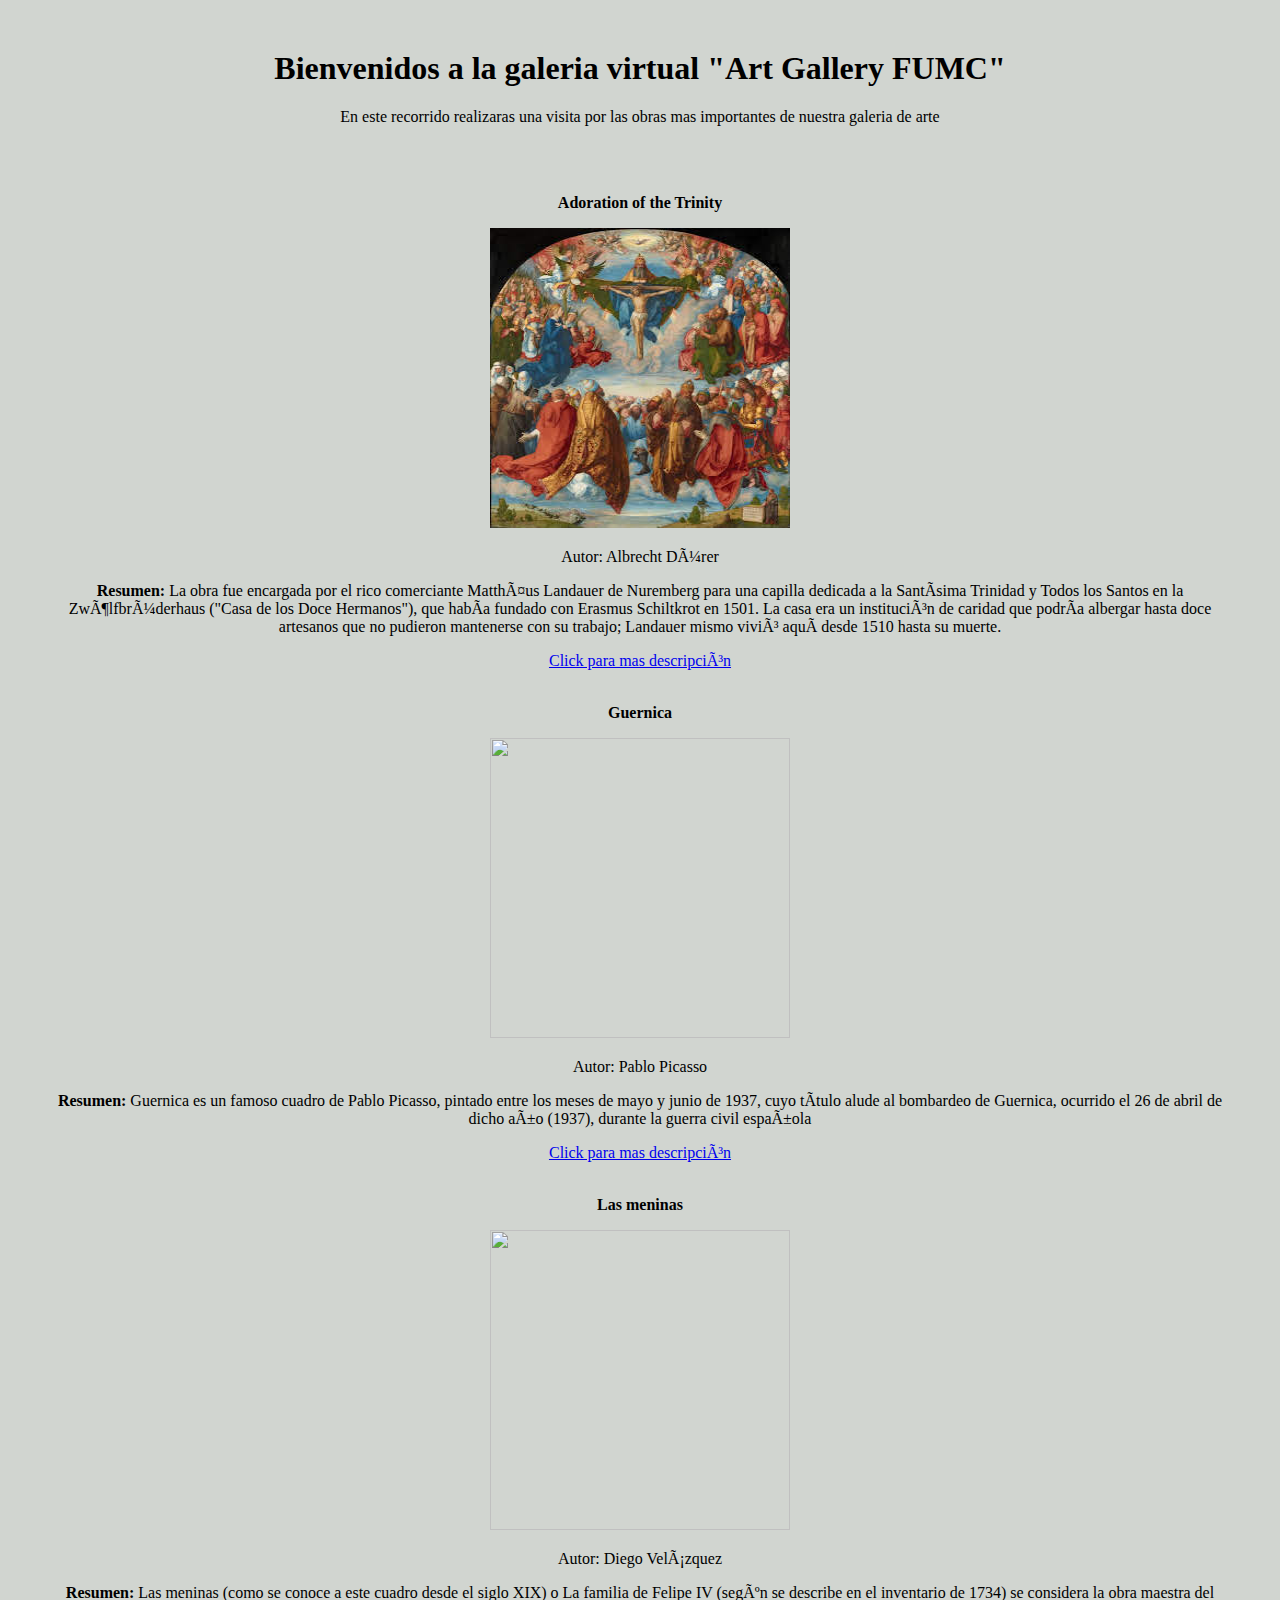
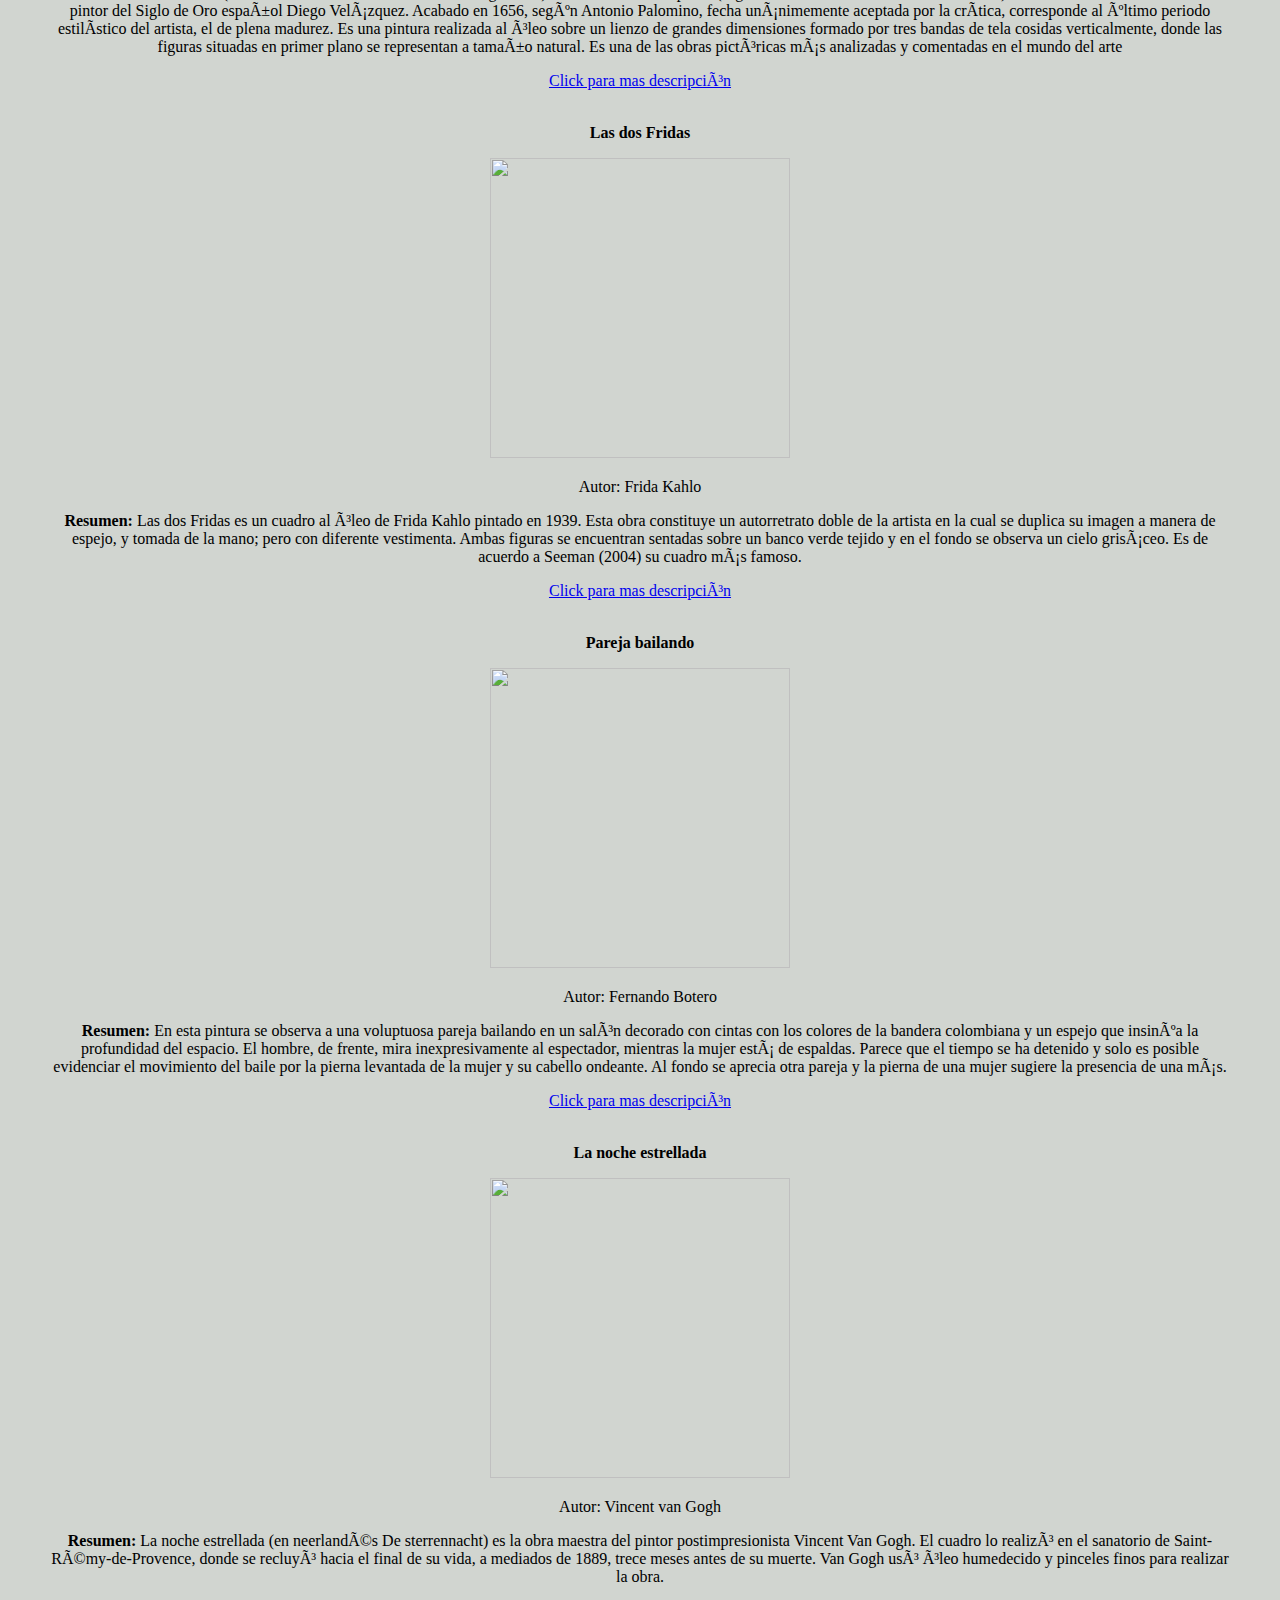
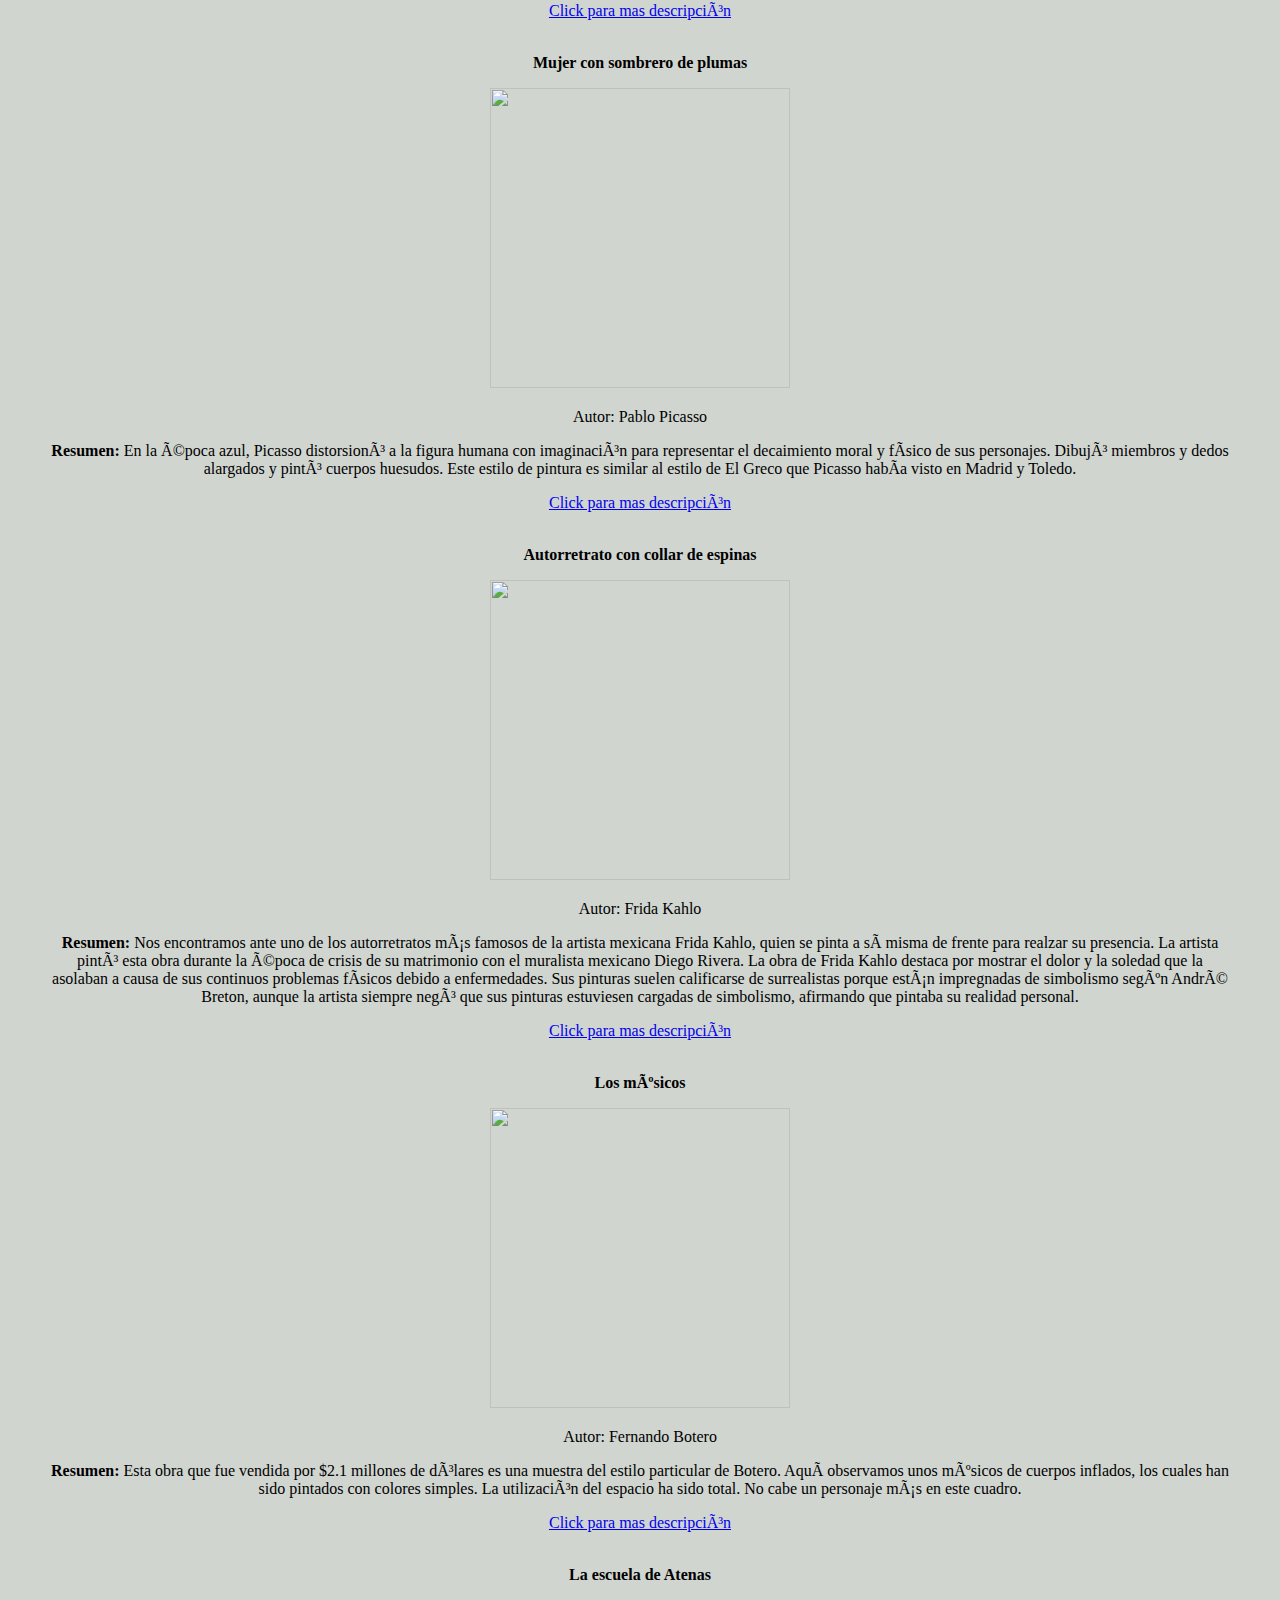
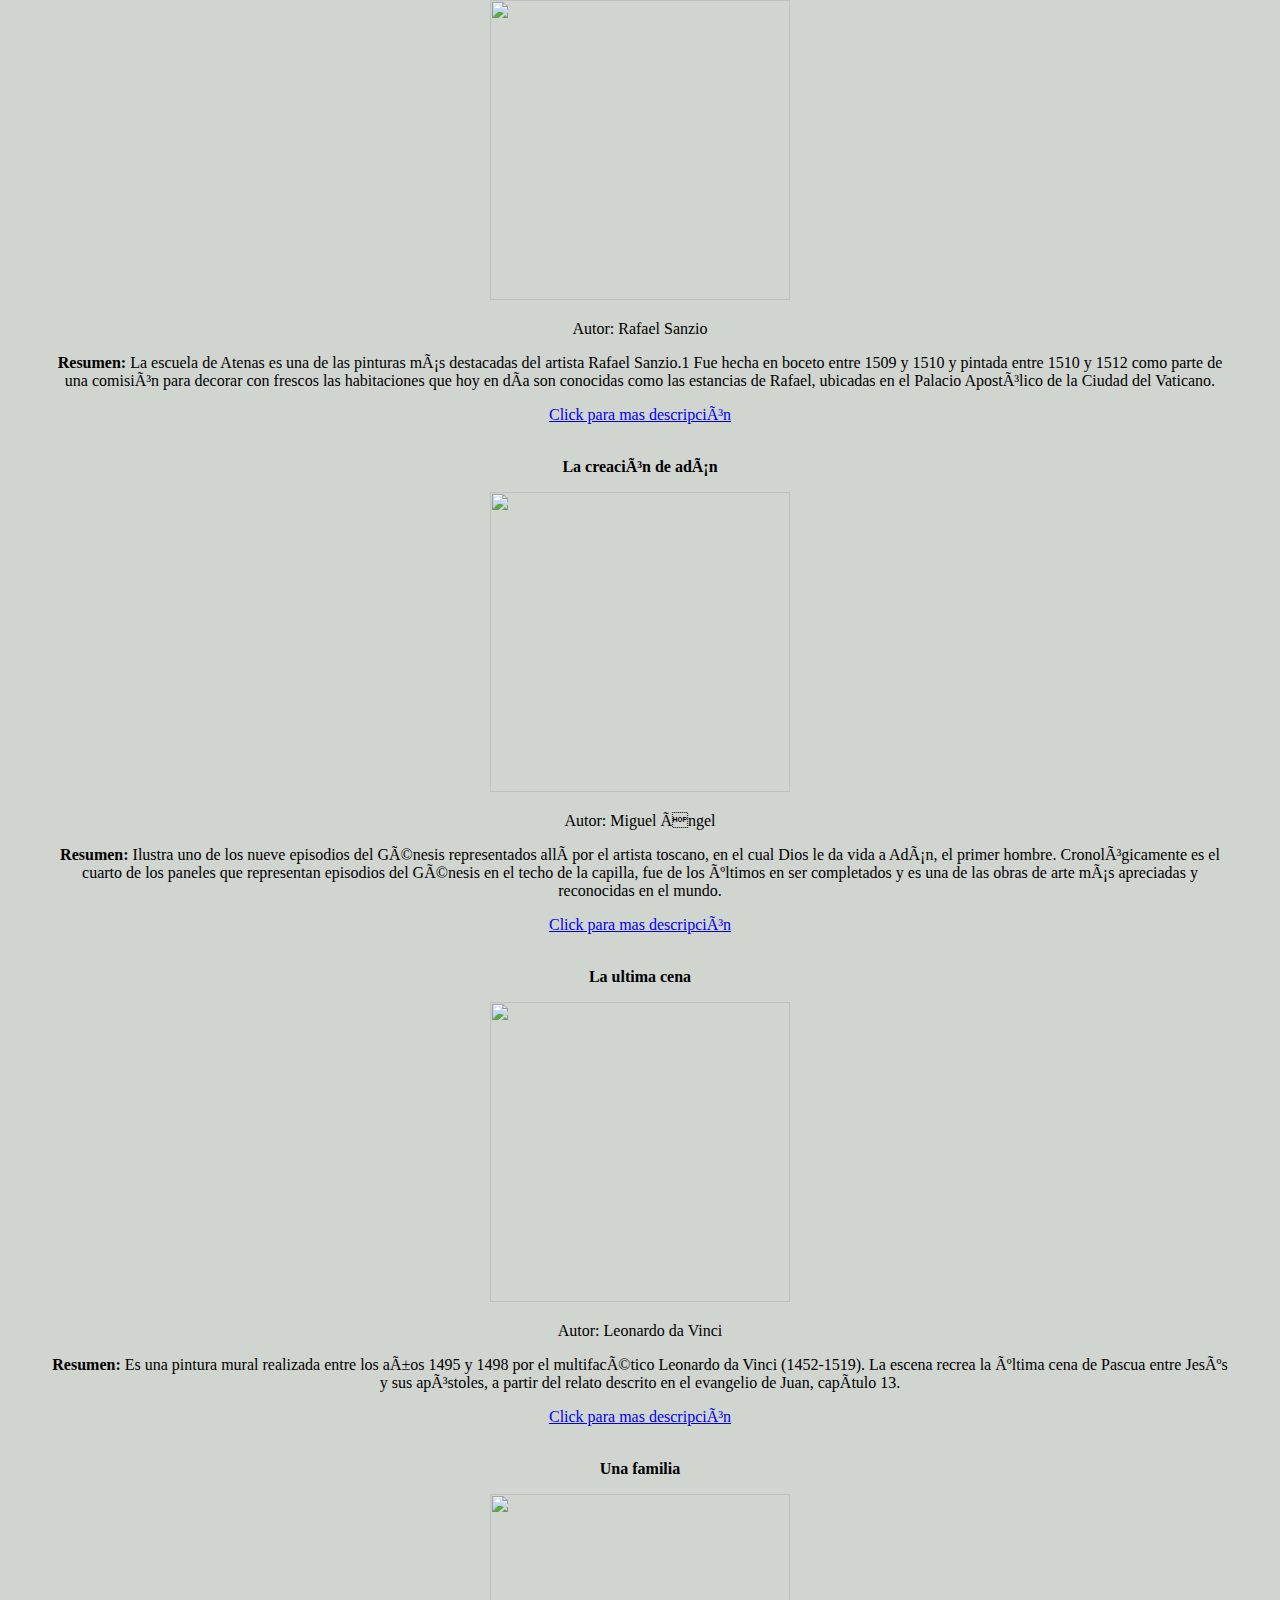
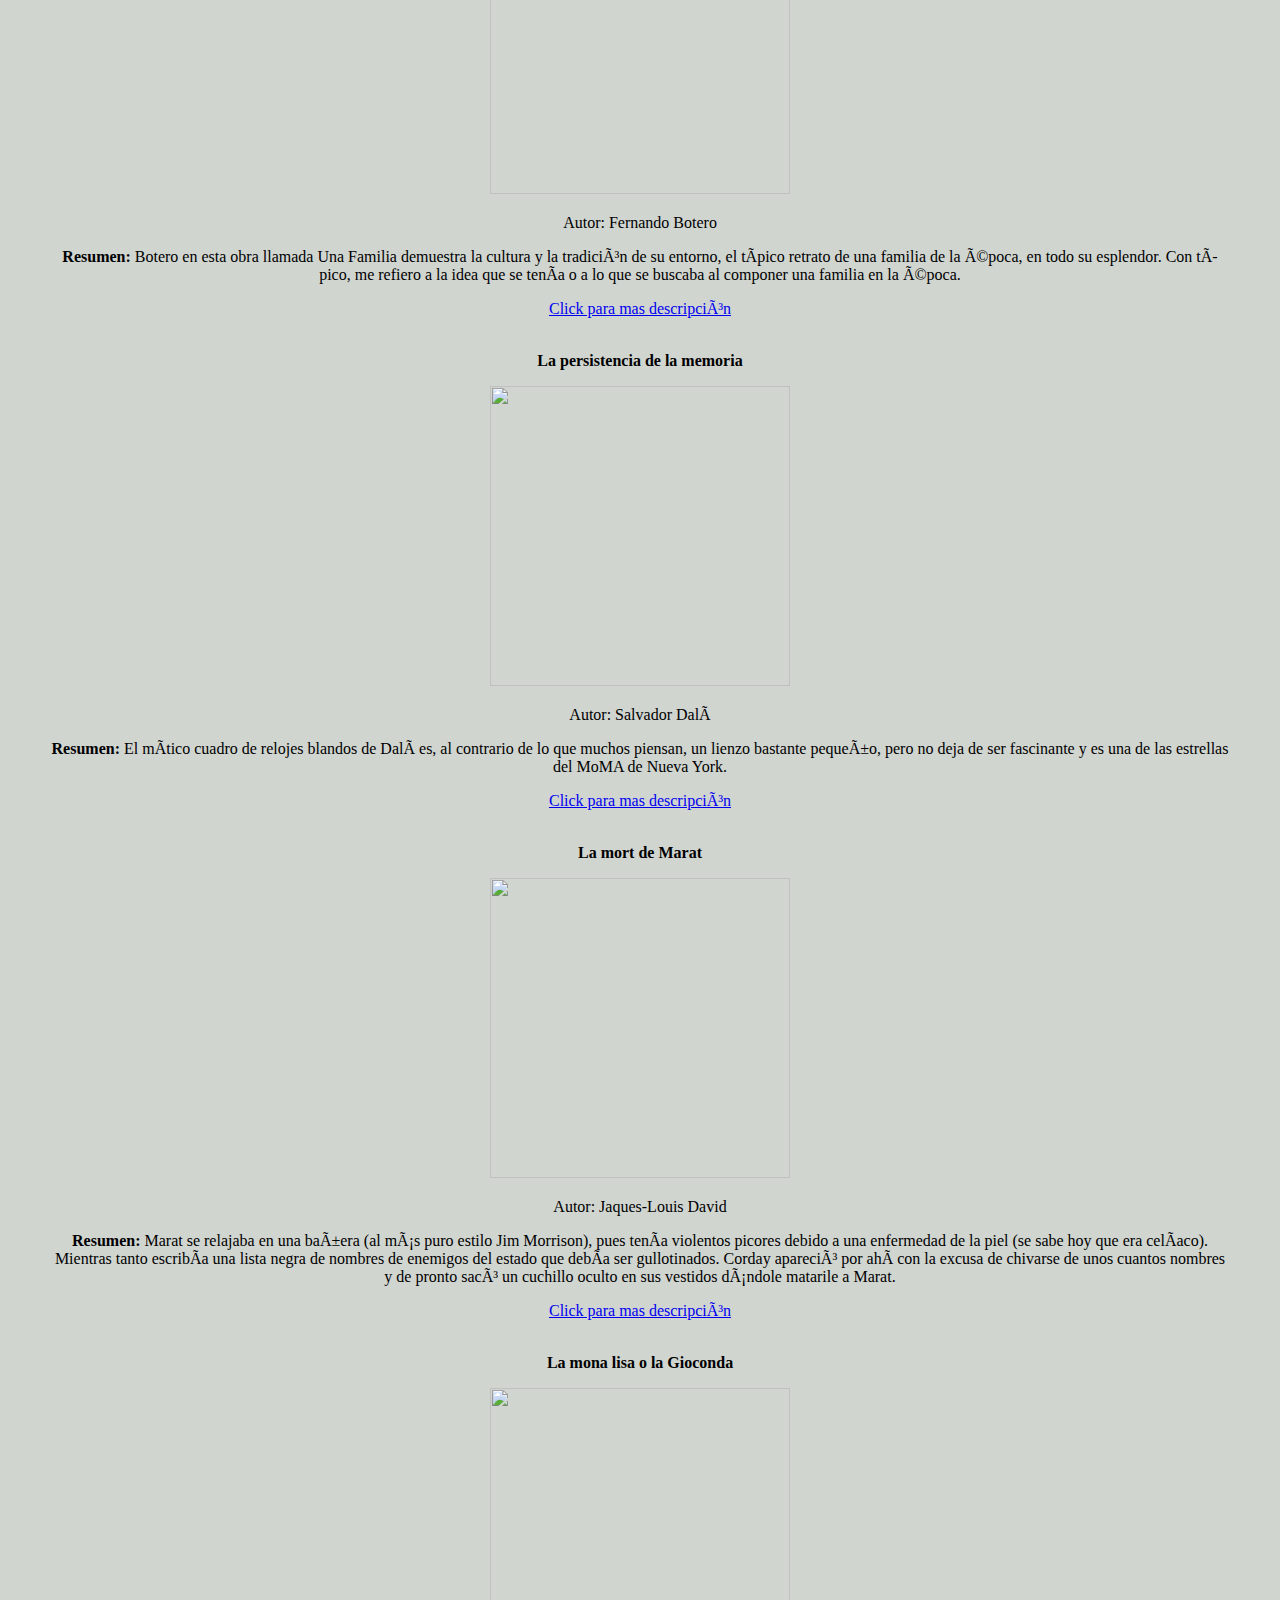
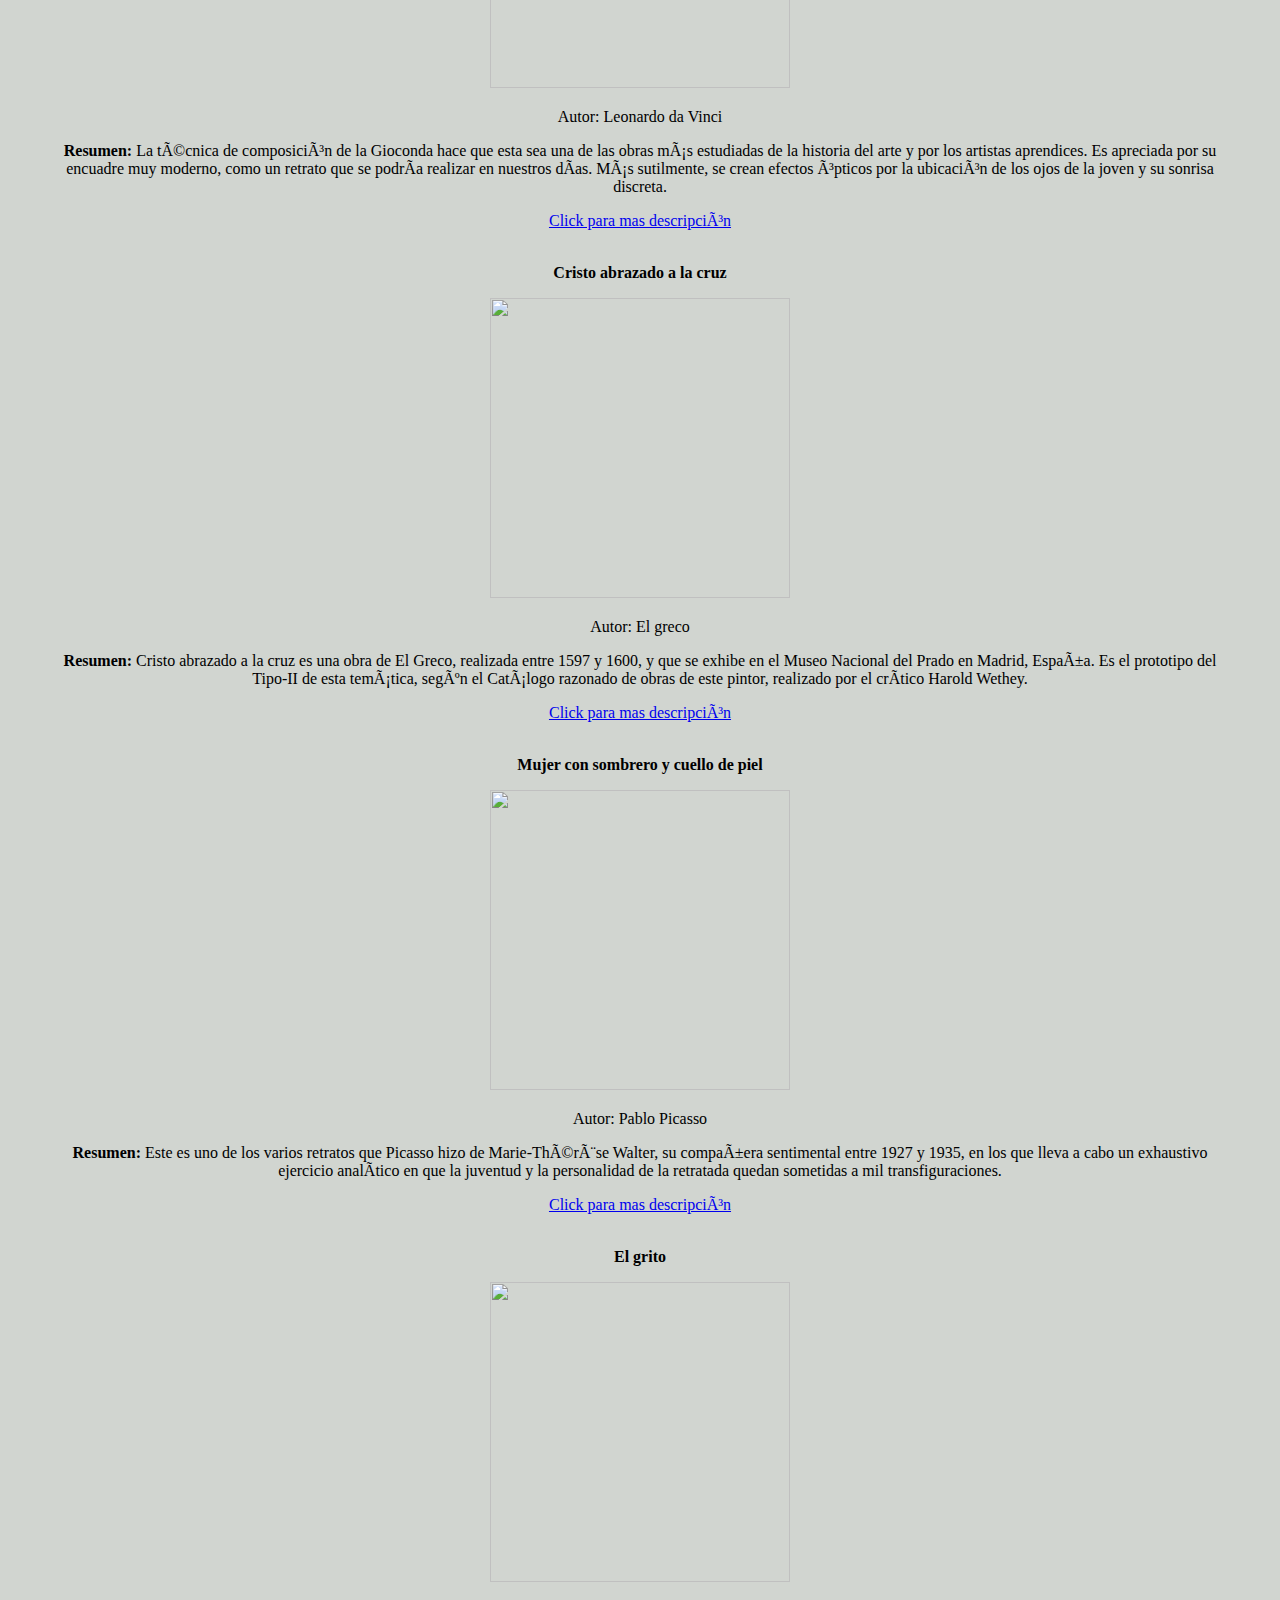
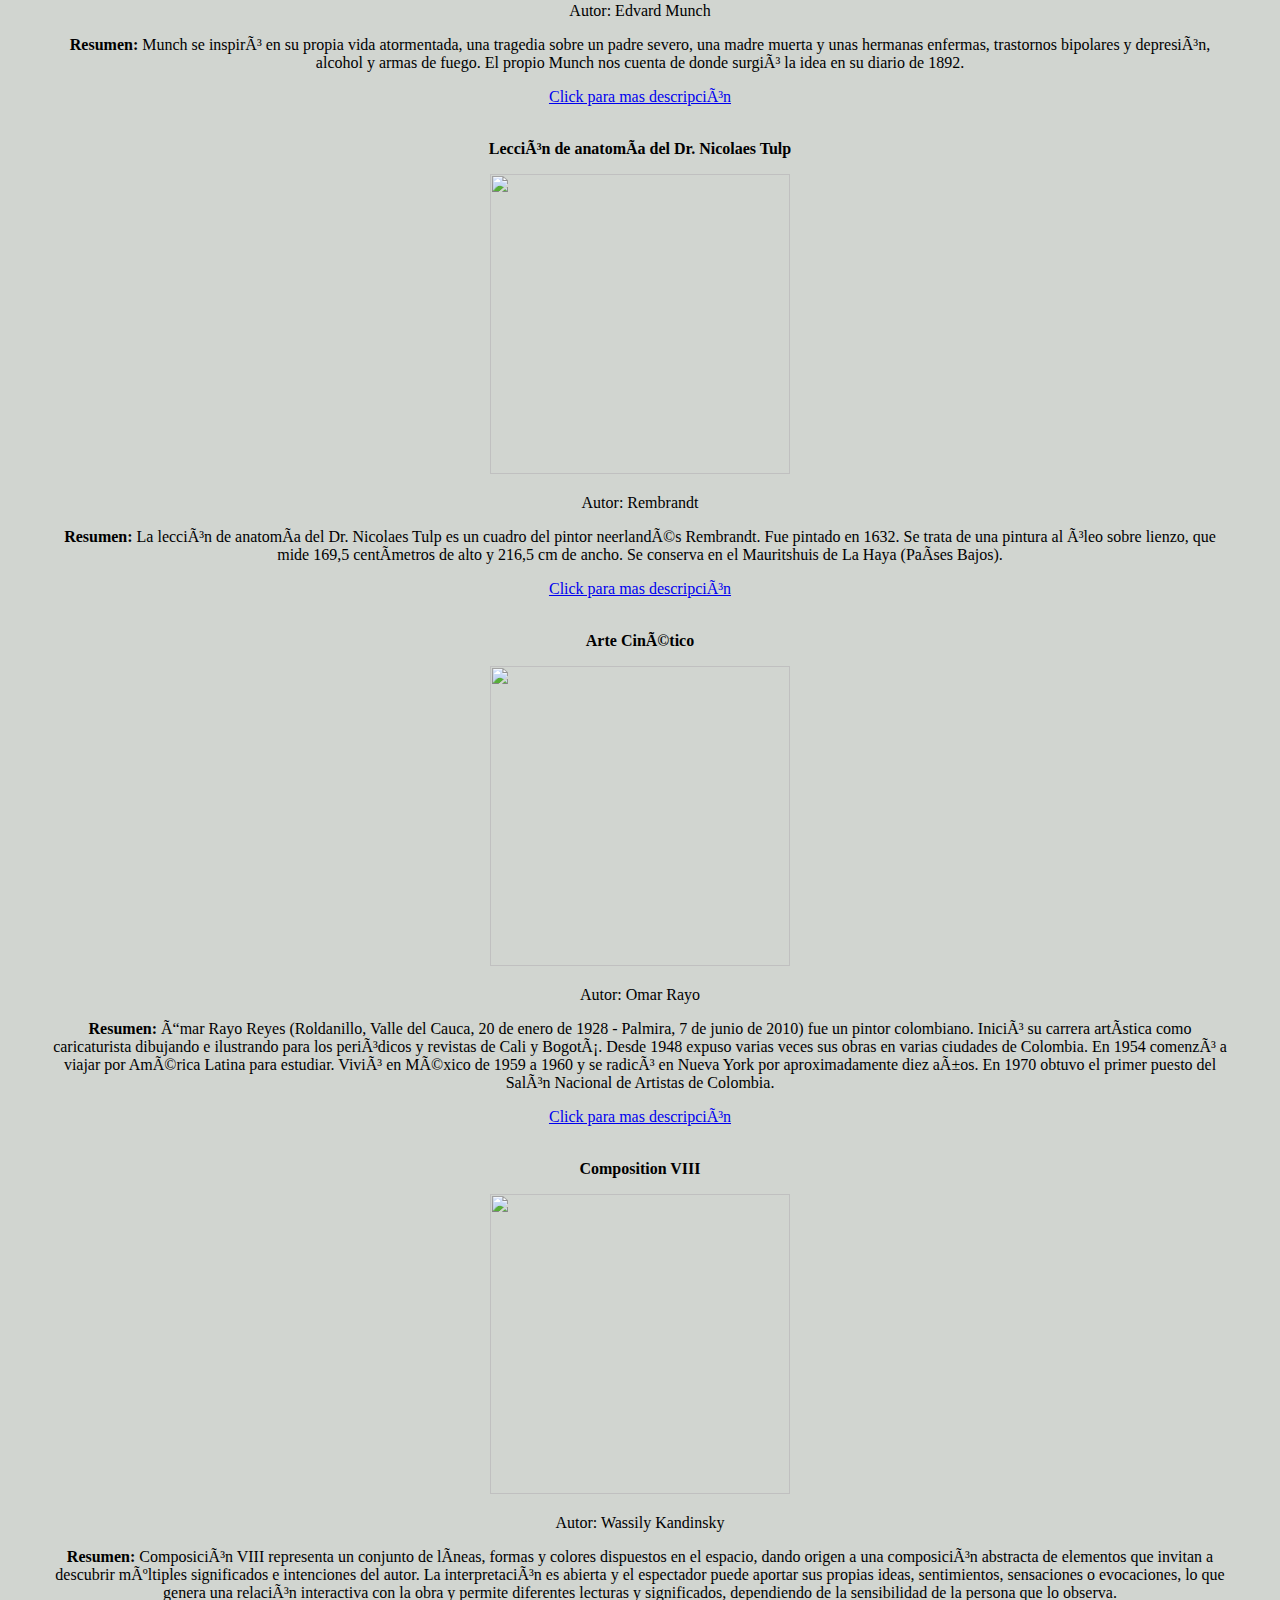
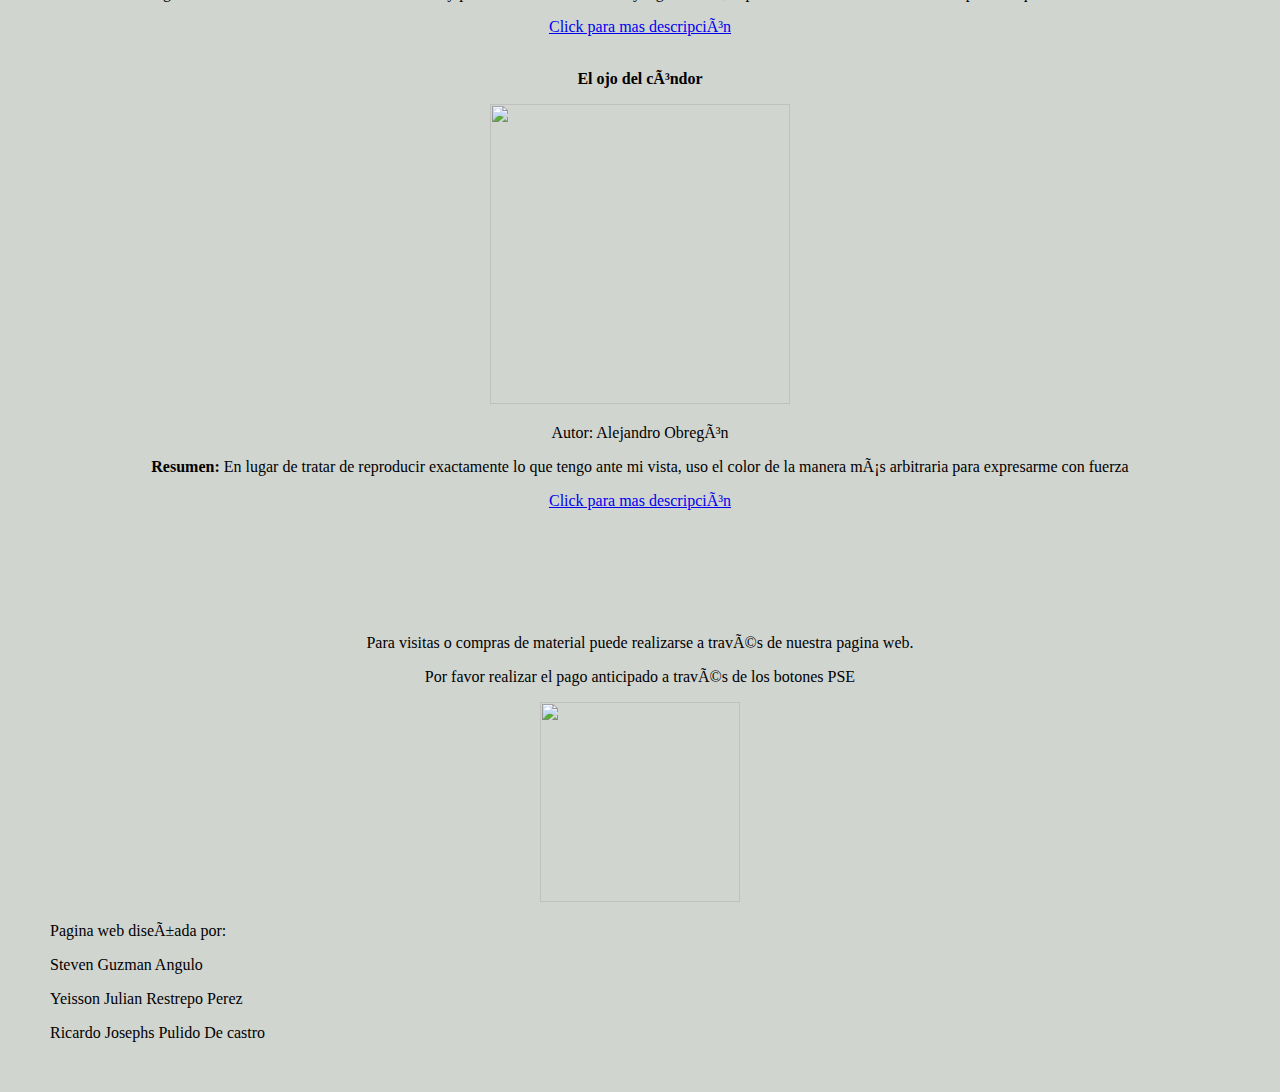
==== index.html @ e20bb54a "Obras agregadas 23 Obras up" ====
<!DOCTYPE html>

<head> 
   <title> Art Gallery FUMC </title>
   <meta http-equiv=”Content-Type” content=”text/html; charset=UTF-8″ />
   <style type="text/css">
    body {
        background-color: #D1D5D0; 
        margin-left: 50px;
        margin-right: 50px;
        margin-top: 50px;
        margin-bottom: 50px;
        }      
    </style>

    <script> 
        alert("Bienvenido al host virtual de la galeria FUMC Art Gallery");
    </script>
    
</head>

<body>

    <center>

    <h1> Bienvenidos a la galeria virtual "Art Gallery FUMC" </h1>

    <p> En este recorrido realizaras una visita por las obras mas importantes de nuestra galeria de arte</p>

</br>
</br>

    <p><strong>Adoration of the Trinity</strong></p>
    <img src="[data-uri]" height="300" width="300">
    <p>	Autor: Albrecht Dürer</p>
    <p> <strong>Resumen:</strong>  La obra fue encargada por el rico comerciante Matthäus Landauer de Nuremberg para una capilla dedicada a la Santísima Trinidad y Todos los Santos en la Zwölfbrüderhaus ("Casa de los Doce Hermanos"), que había fundado con Erasmus Schiltkrot en 1501. La casa era un institución de caridad que podría albergar hasta doce artesanos que no pudieron mantenerse con su trabajo; Landauer mismo vivió aquí desde 1510 hasta su muerte.</p>
    <a href="https://en.wikipedia.org/wiki/Adoration_of_the_Trinity">Click para mas descripción</a>

</br>
</br>

    <p><strong>Guernica</strong></p>
    <img src="https://saposyprincesas.elmundo.es/wp-content/uploads/2019/04/guernica.jpg" height="300" width="300">
    <p>	Autor: Pablo Picasso</p>
    <p> <strong>Resumen:</strong>  Guernica es un famoso cuadro de Pablo Picasso, pintado entre los meses de mayo y junio de 1937, cuyo título alude al bombardeo de Guernica, ocurrido el 26 de abril de dicho año (1937), durante la guerra civil española</p>
    <a href="https://es.wikipedia.org/wiki/Guernica_(cuadro)">Click para mas descripción</a>


</br>
</br>

    <p><strong>Las meninas</strong></p>
    <img src="https://m1.paperblog.com/i/14/143756/ver-cuadros-web-super-alta-resolucion-L-7wQ2Hu.jpeg" height="300" width="300">
    <p>	Autor:  Diego Velázquez</p>
    <p> <strong>Resumen:</strong>  Las meninas (como se conoce a este cuadro desde el siglo XIX) o La familia de Felipe IV (según se describe en el inventario de 1734) se considera la obra maestra del pintor del Siglo de Oro español Diego Velázquez. Acabado en 1656, según Antonio Palomino, fecha unánimemente aceptada por la crítica, corresponde al último periodo estilístico del artista, el de plena madurez. Es una pintura realizada al óleo sobre un lienzo de grandes dimensiones formado por tres bandas de tela cosidas verticalmente, donde las figuras situadas en primer plano se representan a tamaño natural. Es una de las obras pictóricas más analizadas y comentadas en el mundo del arte</p>
    <a href="https://es.wikipedia.org/wiki/Las_meninas">Click para mas descripción</a>

</br>
</br>

    <p><strong>Las dos Fridas</strong></p>
    <img src="https://http2.mlstatic.com/las-dos-fridas-1939-por-frida-kalo-retrato-mujer-famous-peop-D_NQ_NP_858191-MCO28994593608_122018-F.jpg" height="300" width="300">
    <p>	Autor: Frida Kahlo</p>
    <p> <strong>Resumen:</strong>  Las dos Fridas es un cuadro al óleo de Frida Kahlo pintado en 1939. Esta obra constituye un autorretrato doble de la artista en la cual se duplica su imagen a manera de espejo, y tomada de la mano; pero con diferente vestimenta. Ambas figuras se encuentran sentadas sobre un banco verde tejido y en el fondo se observa un cielo grisáceo. Es de acuerdo a Seeman (2004) su cuadro más famoso.</p>
    <a href="https://es.wikipedia.org/wiki/Las_dos_Fridas">Click para mas descripción</a>

</br>
</br> 

   <p><strong>Pareja bailando</strong></p>
   <img src="https://1.bp.blogspot.com/-YeeuoJ97DXI/TWqkWCTgcnI/AAAAAAAAABQ/NtWyV0p6O7I/s1600/BAILARINES.jpg" height="300" width="300">
   <p>	Autor: Fernando Botero</p>
   <p> <strong>Resumen:</strong>  En esta pintura se observa a una voluptuosa pareja bailando en un salón decorado con cintas con los colores de la bandera colombiana y un espejo que insinúa la profundidad del espacio.  El hombre, de frente, mira inexpresivamente al espectador, mientras la mujer está de espaldas. Parece que el tiempo se ha detenido y solo es posible evidenciar el movimiento del baile por la pierna levantada de la mujer y su cabello ondeante. Al fondo se aprecia otra pareja y la pierna de una mujer sugiere la presencia de una más.</p>
   <a href="https://www.banrepcultural.org/coleccion-de-arte/obra/pareja-bailando-ap3218">Click para mas descripción</a>

</br>
</br> 

   <p><strong>La noche estrellada</strong></p>
   <img src="https://upload.wikimedia.org/wikipedia/commons/thumb/5/52/La_noche_estrellada1.jpg/245px-La_noche_estrellada1.jpg" height="300" width="300">
   <p>	Autor: Vincent van Gogh</p>
   <p> <strong>Resumen:</strong>  La noche estrellada (en neerlandés De sterrennacht) es la obra maestra del pintor postimpresionista Vincent Van Gogh. El cuadro lo realizó en el sanatorio de Saint-Rémy-de-Provence, donde se recluyó hacia el final de su vida, a mediados de 1889, trece meses antes de su muerte. Van Gogh usó óleo humedecido y pinceles finos para realizar la obra.</p>
   <a href="https://es.wikipedia.org/wiki/La_noche_estrellada">Click para mas descripción</a>

</br>
</br> 

   <p><strong>Mujer con sombrero de plumas</strong></p>
   <img src="https://1.bp.blogspot.com/-8Lg2H27xVOw/W0Rkr7Z43pI/AAAAAAADBN4/-ZsjOYhnyHgDQnCsnDowbZ4cXlOoCf1aQCLcBGAs/s640/1901%2BWoman%2Bwith%2Bfeathered%2Bhat46x38cm.jpg" height="300" width="300">
   <p>	Autor: Pablo Picasso</p>
   <p> <strong>Resumen:</strong>  En la época azul, Picasso distorsionó a la figura humana con imaginación para representar el decaimiento moral y físico de sus personajes. Dibujó miembros y dedos alargados y pintó cuerpos huesudos. Este estilo de pintura es similar al estilo de El Greco que Picasso había visto en Madrid y Toledo.</p>
   <a href="https://pinturassurrealistas-tamara.blogspot.com/2018/07/mujer-con-sombrero-de-plumas-pablo.html">Click para mas descripción</a>

</br>
</br> 

   <p><strong>Autorretrato con collar de espinas</strong></p>
   <img src="https://1.bp.blogspot.com/-eJQerlj3LN8/VynT9zhUDYI/AAAAAAAAA0I/DbWEr6_Sb3AF0SCs95gyBT-ZqEJVP1nhACLcB/s640/exposicion_heroinas_frida-640x640x80.jpg" height="300" width="300">
   <p>	Autor: Frida Kahlo</p>
   <p> <strong>Resumen:</strong>  Nos encontramos ante uno de los autorretratos más famosos de la artista mexicana Frida Kahlo, quien se pinta a sí misma de frente para realzar su presencia. La artista pintó esta obra durante la época de crisis de su matrimonio con el muralista mexicano Diego Rivera. La obra de Frida Kahlo destaca por mostrar el dolor y la soledad que la asolaban a causa de sus continuos problemas físicos debido a enfermedades. Sus pinturas suelen calificarse de surrealistas porque están impregnadas de simbolismo según André Breton, aunque la artista siempre negó que sus pinturas estuviesen cargadas de simbolismo, afirmando que pintaba su realidad personal.</p>
   <a href="https://www.lacamaradelarte.com/2016/05/autorretrato-con-collar-de-espinas.html">Click para mas descripción</a>

</br>
</br> 

   <p><strong>Los músicos </strong></p>
   <img src="http://marisolroman.files.wordpress.com/2011/08/los-musicos.jpg?w=203&resize=432%2C640" height="300" width="300">
   <p>	Autor: Fernando Botero</p>
   <p> <strong>Resumen:</strong>  Esta obra que fue vendida por $2.1 millones de dólares es una muestra del estilo particular de Botero. Aquí observamos unos músicos de cuerpos inflados, los cuales han sido pintados con colores simples. La utilización del espacio ha sido total. No cabe un personaje más en este cuadro. </p>
   <a href="https://www.marisolroman.com/2011/08/11/los-musicos-1979/">Click para mas descripción</a>

</br>
</br> 

   <p><strong>La escuela de Atenas </strong></p>
   <img src="https://upload.wikimedia.org/wikipedia/commons/thumb/3/31/La_scuola_di_Atene.jpg/300px-La_scuola_di_Atene.jpg" height="300" width="300">
   <p>	Autor: Rafael Sanzio</p>
   <p> <strong>Resumen:</strong>  La escuela de Atenas es una de las pinturas más destacadas del artista Rafael Sanzio.1 Fue hecha en boceto entre 1509 y 1510 y pintada entre 1510 y 1512 como parte de una comisión para decorar con frescos las habitaciones que hoy en día son conocidas como las estancias de Rafael, ubicadas en el Palacio Apostólico de la Ciudad del Vaticano.</p>
   <a href="https://es.wikipedia.org/wiki/La_escuela_de_Atenas">Click para mas descripción</a>

</br>
</br>

    <p><strong>La creación de adán</strong></p>
    <img src="https://www.ecured.cu/images/5/5a/Creacion_de_Adan.jpg" height="300" width="300">
    <p>	Autor: Miguel Ángel</p>
    <p> <strong>Resumen:</strong>  Ilustra uno de los nueve episodios del Génesis representados allí por el artista toscano, en el cual Dios le da vida a Adán, el primer hombre. Cronológicamente es el cuarto de los paneles que representan episodios del Génesis en el techo de la capilla, fue de los últimos en ser completados y es una de las obras de arte más apreciadas y reconocidas en el mundo.</p>
    <a href="https://www.ecured.cu/La_creaci%C3%B3n_de_Ad%C3%A1n">Click para mas descripción</a>


</br>
</br>    

    <p><strong>La ultima cena</strong></p>
    <img src="https://cdn.culturagenial.com/es/imagenes/1200px-the-last-supper-leonardo-da-vinci-high-resolution-32x16-cke.jpg" height="300" width="300">
    <p>	Autor: Leonardo da Vinci</p>
    <p> <strong>Resumen:</strong>   Es una pintura mural realizada entre los años 1495 y 1498 por el multifacético Leonardo da Vinci (1452-1519). La escena recrea la última cena de Pascua entre Jesús y sus apóstoles, a partir del relato descrito en el evangelio de Juan, capítulo 13.</p>
    <a href="https://es.wikipedia.org/wiki/Las_meninas">Click para mas descripción</a>

</br>
</br> 

    <p><strong>Una familia</strong></p>
    <img src="https://3.bp.blogspot.com/-4kN0ntJef-M/URvT3lhc-GI/AAAAAAAAAH4/JpflD614Q68/s640/una+familia+Botero.jpg" height="300" width="300">
    <p>	Autor: Fernando Botero</p>
    <p> <strong>Resumen:</strong>  Botero en esta obra llamada Una Familia demuestra la cultura y la tradición de su entorno, el típico retrato de una familia de la época, en todo su esplendor. Con típico, me refiero a la idea que se tenía o a lo que se buscaba al componer una familia en la época.</p>
    <a href="https://tertuliaupb.blogspot.com/2013/02/una-familia-botero.html">Click para mas descripción</a>

</br>
</br> 

    <p><strong>La persistencia de la memoria </strong></p>
    <img src="https://historia-arte.com/_/eyJ0eXAiOiJKV1QiLCJhbGciOiJIUzI1NiJ9.eyJpbSI6WyJcL2FydHdvcmtcL2ltYWdlRmlsZVwvbnljLTItMjY4LmpwZyIsInJlc2l6ZSwxNTAwfGZvcm1hdCx3ZWJwIl19.QS0RudqedbRUixY0Z0mD5kka__rAwLVT2U4XTH-dgFk.webp" height="300" width="300">
    <p>	Autor: Salvador Dalí</p>
    <p> <strong>Resumen:</strong>  El mítico cuadro de relojes blandos de Dalí es, al contrario de lo que muchos piensan, un lienzo bastante pequeño, pero no deja de ser fascinante y es una de las estrellas del MoMA de Nueva York.</p>
    <a href="https://historia-arte.com/obras/la-persistencia-de-la-memoria">Click para mas descripción</a>

</br>
</br> 

    <p><strong>La mort de Marat</strong></p>
    <img src="https://historia-arte.com/_/eyJ0eXAiOiJKV1QiLCJhbGciOiJIUzI1NiJ9.eyJpbSI6WyJcL2FydHdvcmtcL2ltYWdlRmlsZVwvZGF2aWQtbWFyYXQuanBnIiwicmVzaXplLDE1MDB8Zm9ybWF0LHdlYnAiXX0.K6hx9ins7qehZx1bPxJN9v0Okdct97GawLNNWfphgzc.webp" height="300" width="300">
    <p>	Autor: Jaques-Louis David</p>
    <p> <strong>Resumen:</strong>  Marat se relajaba en una bañera (al más puro estilo Jim Morrison), pues tenía violentos picores debido a una enfermedad de la piel (se sabe hoy que era celíaco). Mientras tanto escribía una lista negra de nombres de enemigos del estado que debía ser gullotinados. Corday apareció por ahí con la excusa de chivarse de unos cuantos nombres y de pronto sacó un cuchillo oculto en sus vestidos dándole matarile a Marat.</p>
    <a href="https://historia-arte.com/obras/la-muerte-de-marat">Click para mas descripción</a>

</br>
</br> 

    <p><strong>La mona lisa o la Gioconda</strong></p>
    <img src="https://cdn.pariscityvision.com/library/image/5449.jpg" height="300" width="300">
    <p>	Autor: Leonardo da Vinci</p>
    <p> <strong>Resumen:</strong>  La técnica de composición de la Gioconda hace que esta sea una de las obras más estudiadas de la historia del arte y por los artistas aprendices. Es apreciada por su encuadre muy moderno, como un retrato que se podría realizar en nuestros días. Más sutilmente, se crean efectos ópticos por la ubicación de los ojos de la joven y su sonrisa discreta.</p>
    <a href="https://www.pariscityvision.com/es/paris/museos/museo-louvre/gioconda-historia-misterios">Click para mas descripción</a>


</br>
</br> 

    <p><strong>Cristo abrazado a la cruz</strong></p>
    <img src="https://upload.wikimedia.org/wikipedia/commons/thumb/b/b4/Cristo_abrazado_a_la_cruz_%28El_Greco%2C_Museo_del_Prado%29.jpg/250px-Cristo_abrazado_a_la_cruz_%28El_Greco%2C_Museo_del_Prado%29.jpg" height="300" width="300">
    <p>	Autor: El greco</p>
    <p> <strong>Resumen:</strong>  Cristo abrazado a la cruz es una obra de El Greco, realizada entre 1597 y 1600, y que se exhibe en el Museo Nacional del Prado en Madrid, España. Es el prototipo del Tipo-II de esta temática, según el Catálogo razonado de obras de este pintor, realizado por el crítico Harold Wethey.</p>
    <a href="https://es.wikipedia.org/wiki/Cristo_abrazado_a_la_cruz_(El_Greco,Tipo-II,_Museo_del_Prado)">Click para mas descripción</a>

</br>
</br> 

    <p><strong>Mujer con sombrero y cuello de piel</strong></p>
    <img src="https://www.museunacional.cat/sites/default/files/214090-000.JPG" height="300" width="300">
    <p>	Autor: Pablo Picasso</p>
    <p> <strong>Resumen:</strong>  Este es uno de los varios retratos que Picasso hizo de Marie-Thérèse Walter, su compañera sentimental entre 1927 y 1935, en los que lleva a cabo un exhaustivo ejercicio analítico en que la juventud y la personalidad de la retratada quedan sometidas a mil transfiguraciones.</p>
    <a href="https://www.museunacional.cat/es/colleccio/mujer-con-sombrero-y-cuello-de-piel-marie-therese-walter/pablo-picasso/214090-000">Click para mas descripción</a>

</br>
</br> 

   <p><strong>El grito </strong></p>
   <img src="https://upload.wikimedia.org/wikipedia/commons/thumb/9/9d/The_Scream_by_Edvard_Munch%2C_1893_-_Nasjonalgalleriet.png/1200px-The_Scream_by_Edvard_Munch%2C_1893_-_Nasjonalgalleriet.png" height="300" width="300">
   <p>	Autor: Edvard Munch</p>
   <p> <strong>Resumen:</strong>  Munch se inspiró en su propia vida atormentada, una tragedia sobre un padre severo, una madre muerta y unas hermanas enfermas, trastornos bipolares y depresión, alcohol y armas de fuego. El propio Munch nos cuenta de donde surgió la idea en su diario de 1892.</p>
   <a href="https://historia-arte.com/obras/el-grito">Click para mas descripción</a>

</br>
</br> 

   <p><strong>Lección de anatomía del Dr. Nicolaes Tulp</strong></p>
   <img src="https://upload.wikimedia.org/wikipedia/commons/thumb/4/4d/Rembrandt_-_The_Anatomy_Lesson_of_Dr_Nicolaes_Tulp.jpg/300px-Rembrandt_-_The_Anatomy_Lesson_of_Dr_Nicolaes_Tulp.jpg" height="300" width="300">
   <p>	Autor: Rembrandt</p>
   <p> <strong>Resumen:</strong>  La lección de anatomía del Dr. Nicolaes Tulp es un cuadro del pintor neerlandés Rembrandt.
   Fue pintado en 1632. Se trata de una pintura al óleo sobre lienzo, que mide 169,5 centímetros de alto y 216,5 cm de ancho. Se conserva en el Mauritshuis de La Haya (Países Bajos).
   </p>
   <a href="https://es.wikipedia.org/wiki/Lecci%C3%B3n_de_anatom%C3%ADa_del_Dr._Nicolaes_Tulp">Click para mas descripción</a>

</br>
</br> 

   <p><strong>Arte Cinético</strong></p>
   <img src="https://static.wixstatic.com/media/5bcef8_a1d238d3d4aa4d3a9ea12311232cc235.jpg" height="300" width="300">
   <p>	Autor: Omar Rayo</p>
   <p> <strong>Resumen:</strong>  Ómar Rayo Reyes (Roldanillo, Valle del Cauca, 20 de enero de 1928 - Palmira, 7 de junio de 2010) fue un pintor colombiano. Inició su carrera artística como caricaturista dibujando e ilustrando para los periódicos y revistas de Cali y Bogotá. Desde 1948 expuso varias veces sus obras en varias ciudades de Colombia. En 1954 comenzó a viajar por América Latina para estudiar. Vivió en México de 1959 a 1960 y se radicó en Nueva York por aproximadamente diez años. En 1970 obtuvo el primer puesto del Salón Nacional de Artistas de Colombia.</p>
   <a href=" https://es.wikipedia.org/wiki/%C3%93mar_Rayo">Click para mas descripción</a>

</br>
</br> 

   <p><strong>Composition VIII</strong></p>
   <img src="https://portales.inacap.cl/Assets/artequin/img/conoce/composicion-viii.jpg" height="300" width="300">
   <p>	Autor: Wassily Kandinsky</p>
   <p> <strong>Resumen:</strong>  Composición VIII representa un conjunto de líneas, formas y colores dispuestos en el espacio, dando origen a una composición abstracta de elementos que invitan a descubrir múltiples significados e intenciones del autor. La interpretación es abierta y el espectador puede aportar sus propias ideas, sentimientos, sensaciones o evocaciones, lo que genera una relación interactiva con la obra y permite diferentes lecturas y significados, dependiendo de la sensibilidad de la persona que lo observa.</p>
   <a href="https://portales.inacap.cl/artequinantofagasta/conoce/coleccion-permanente/wassily-kandinsky-composicion-viii-1923">Click para mas descripción</a>

</br>
</br> 

   <p><strong>El ojo del cóndor</strong></p>
   <img src="https://2.bp.blogspot.com/-RF2jt9iOgV8/T5p_-F8TGBI/AAAAAAAAfjw/ypU_USDZQ9Q/s1600/LOS+CONDORES++OBREGON.jpg" height="300" width="300">
   <p>	Autor: Alejandro Obregón</p>
   <p> <strong>Resumen:</strong>  En lugar de tratar de reproducir exactamente lo que tengo ante mi vista, uso el color de la manera más arbitraria para expresarme con fuerza</p>
   <a href="https://www.elespectador.com/noticias/cultura/alejandro-obregon-el-ojo-del-condor-articulo-463169">Click para mas descripción</a>

</br>
</br> 
    
</br>
</br>
</br>
</br>
</br>


    <p>Para visitas o compras de material puede realizarse a través de nuestra pagina web.</p>

    <p>Por favor realizar el pago anticipado a través de los botones PSE</p>

    <img src="https://images.squarespace-cdn.com/content/v1/553918f7e4b02b8e3a3aa460/1469714663527-M00Q4SME2WMV33CH6NKG/ke17ZwdGBToddI8pDm48kKa3wIE0oEbLgtyTrl2GNlpZw-zPPgdn4jUwVcJE1ZvWEtT5uBSRWt4vQZAgTJucoTqqXjS3CfNDSuuf31e0tVGGPFFSaPlWlH3aUqVLCpfnGwJHc3-XTFtwYvazHwH4rBur-lC0WofN0YB1wFg-ZW0/logopsenuevo.png" height="200" width="200" > 

    </center>

<footer>
    <p>Pagina web diseñada por:</p>
    <p>Steven Guzman Angulo</p>
    <p>Yeisson Julian Restrepo Perez</p>
    <p>Ricardo Josephs Pulido De castro</p>
</footer>

</body>
</html>
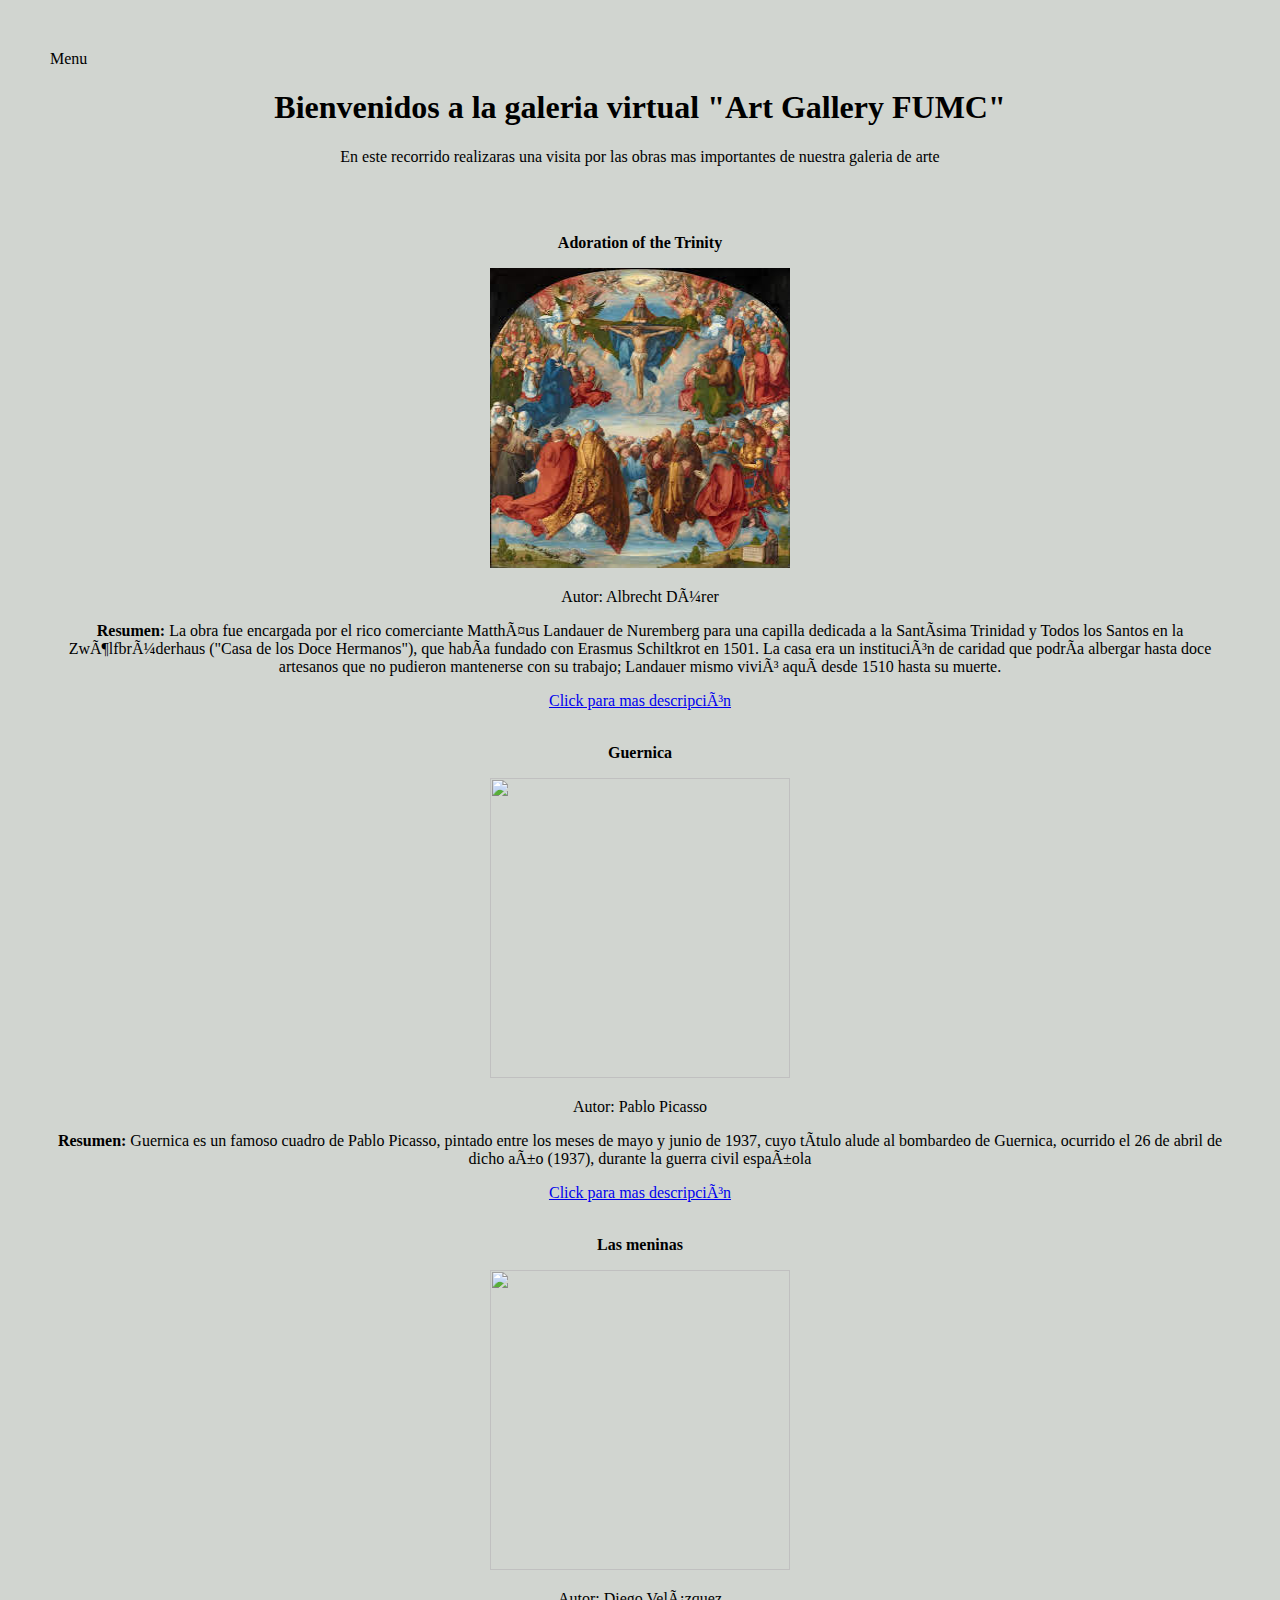
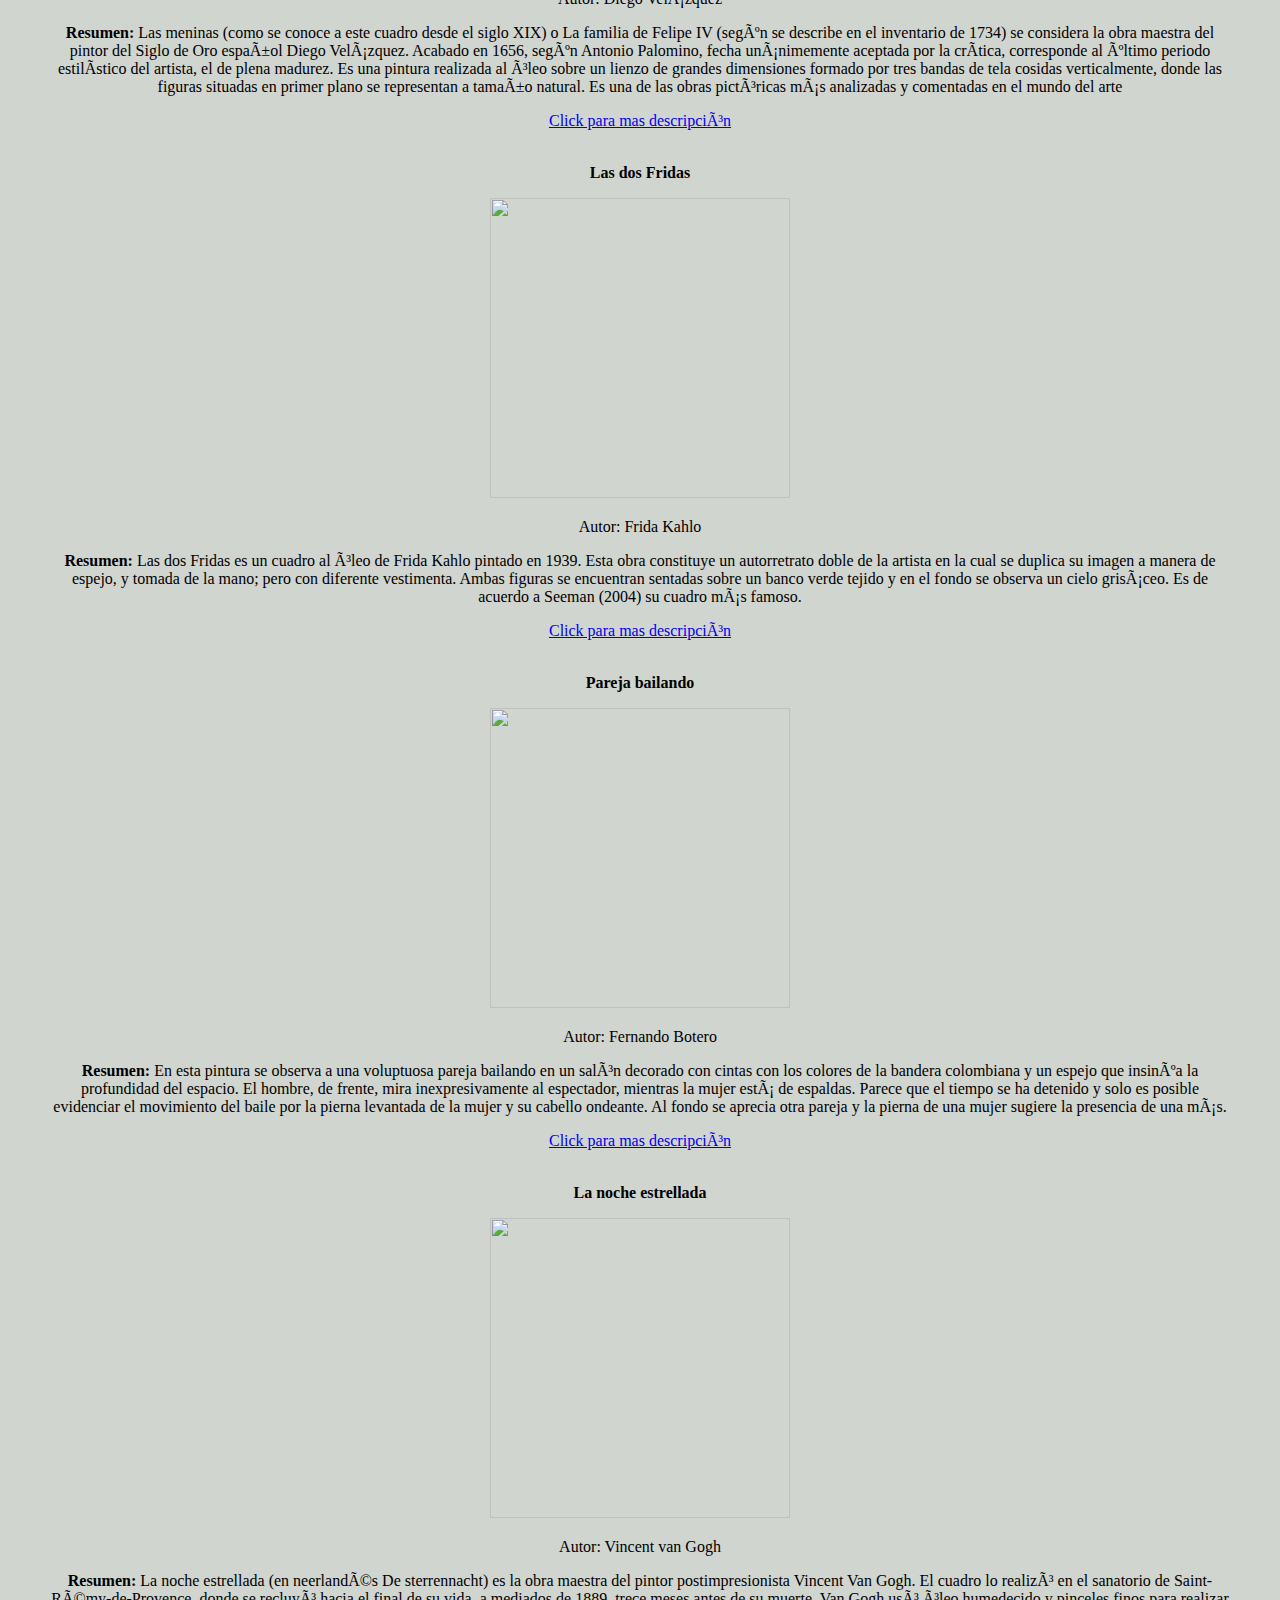
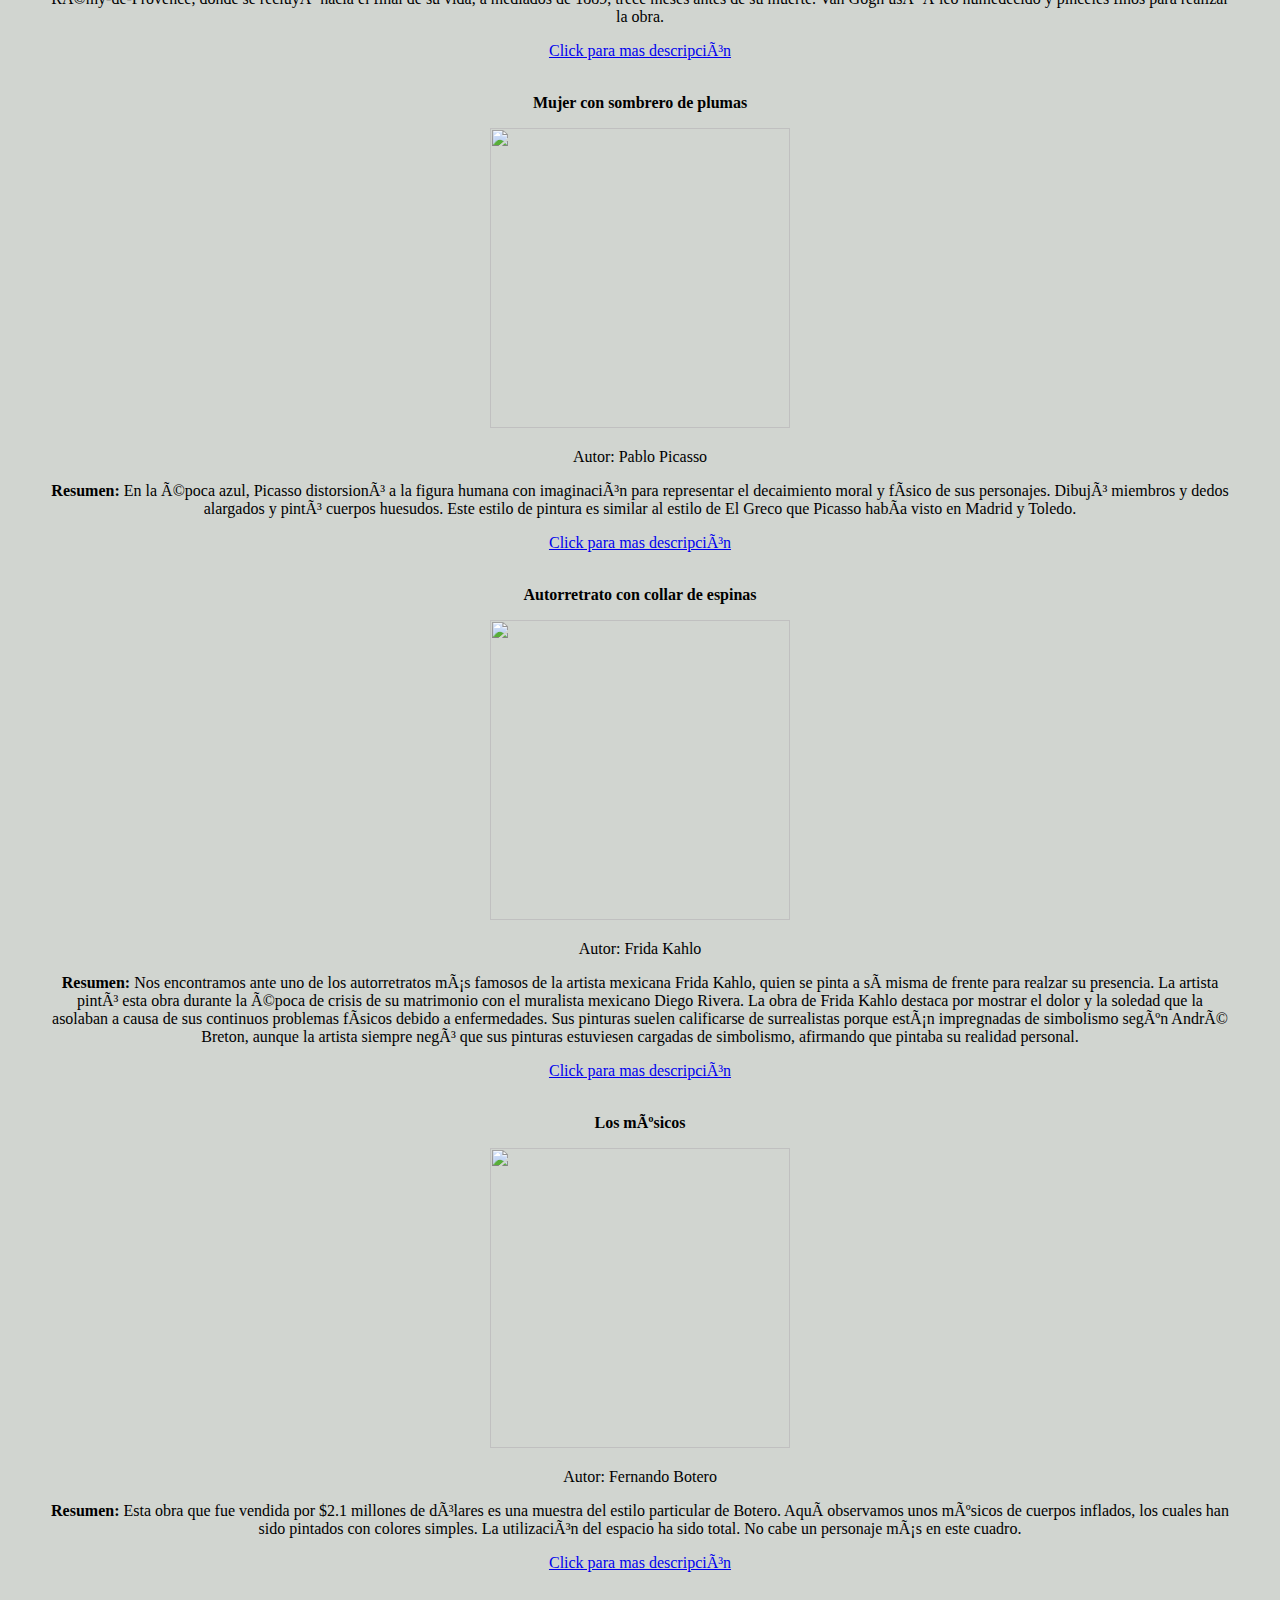
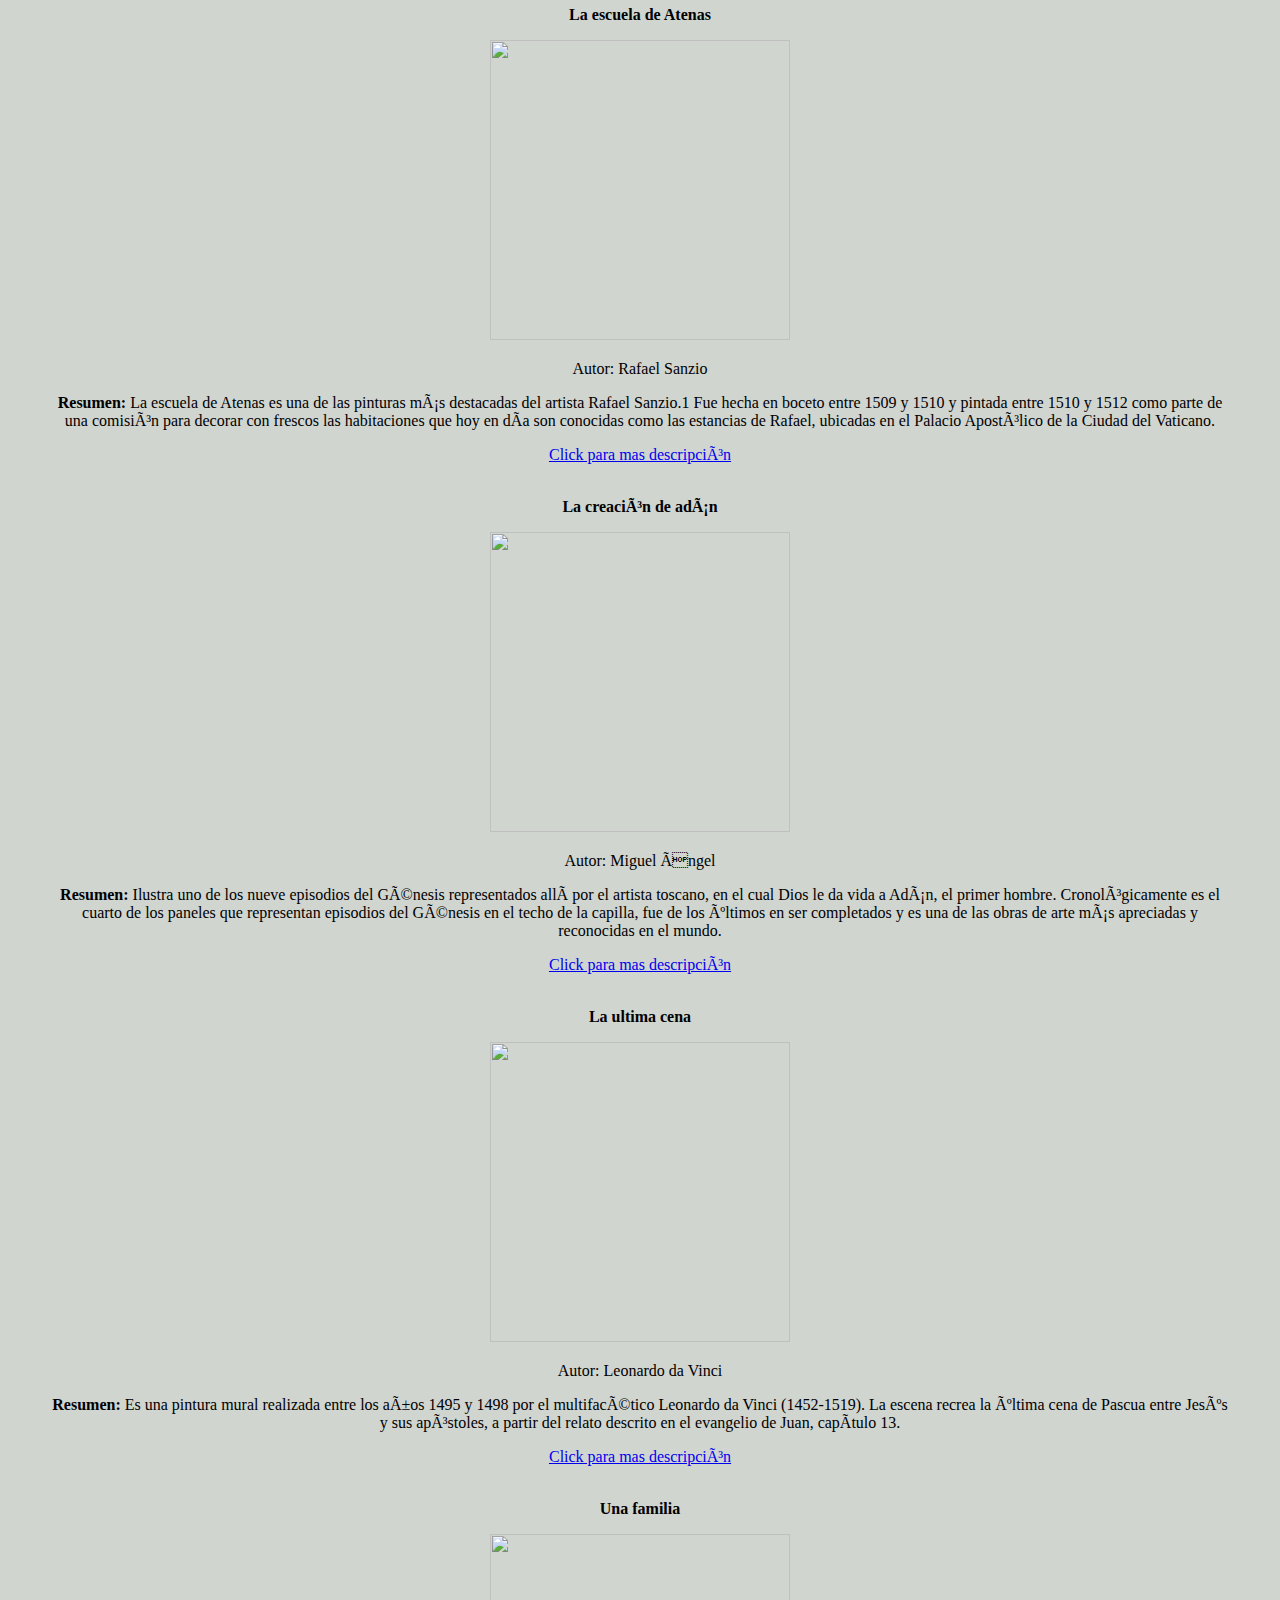
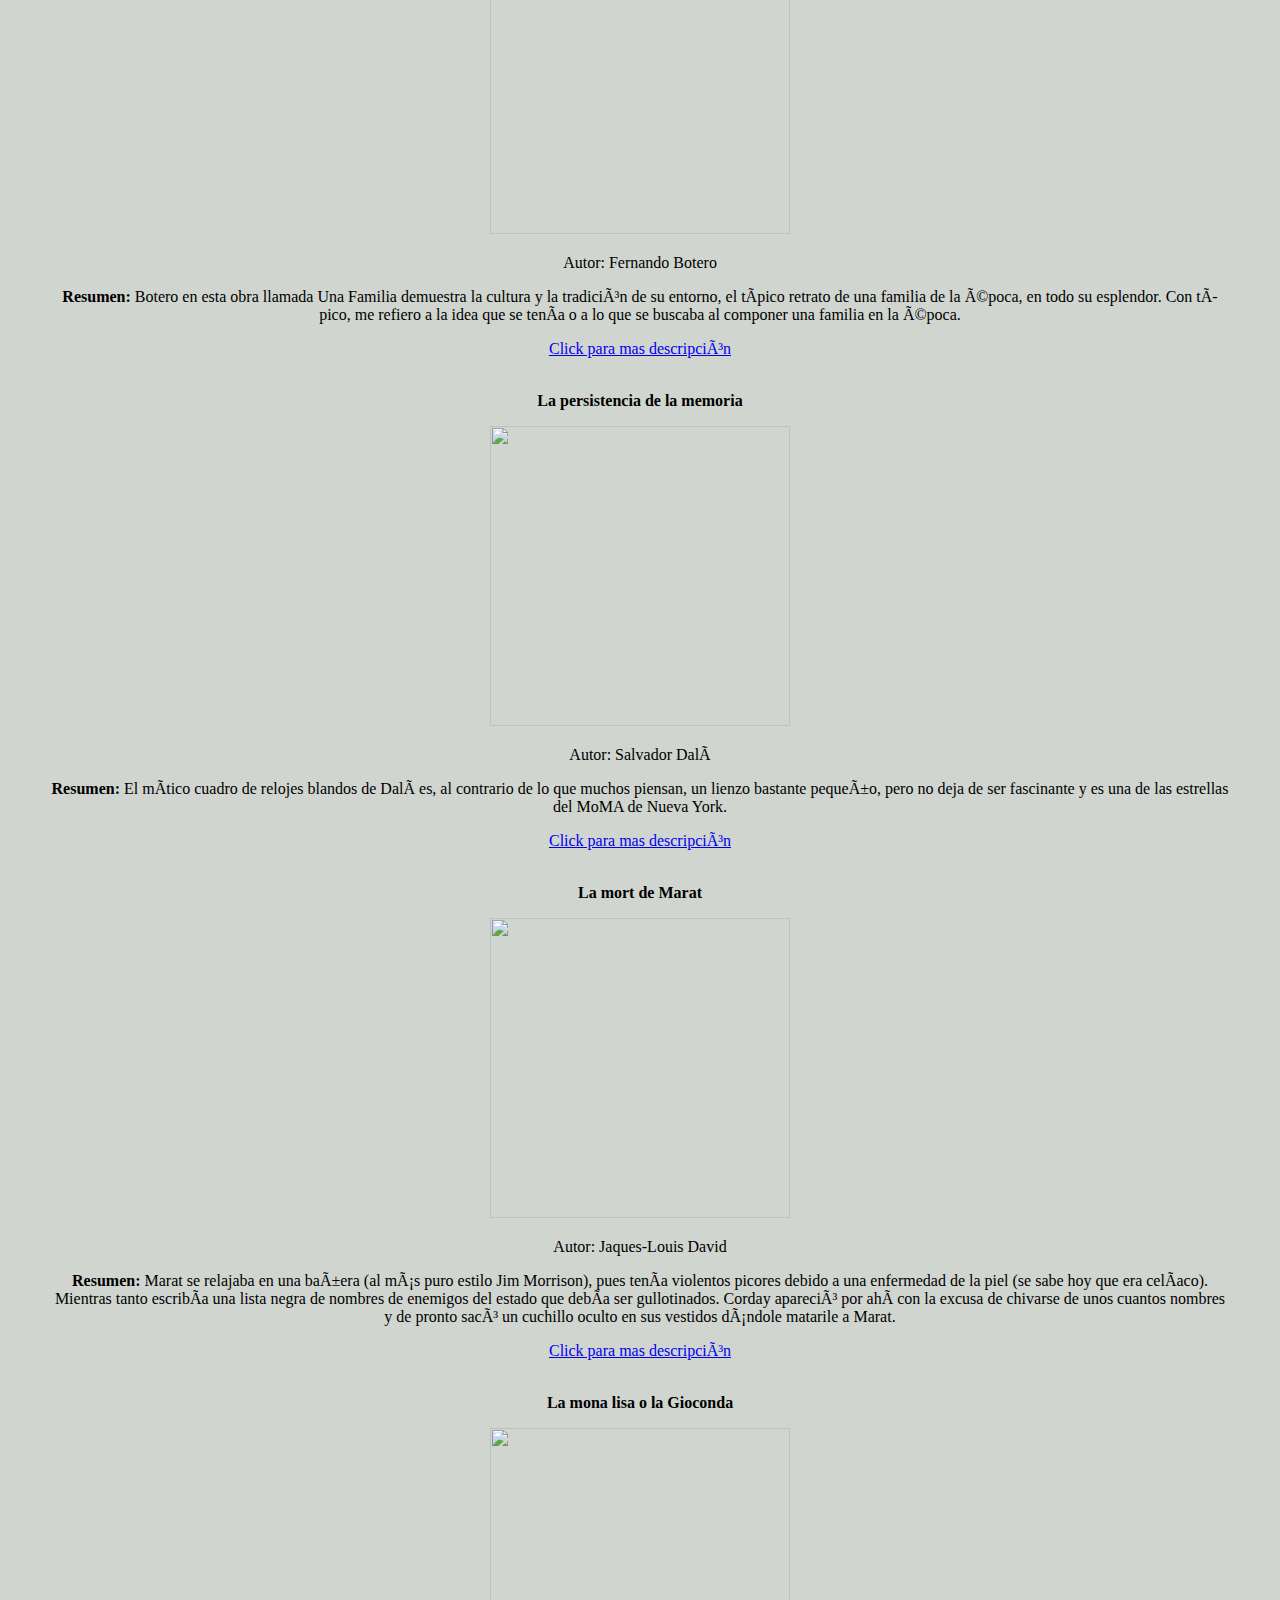
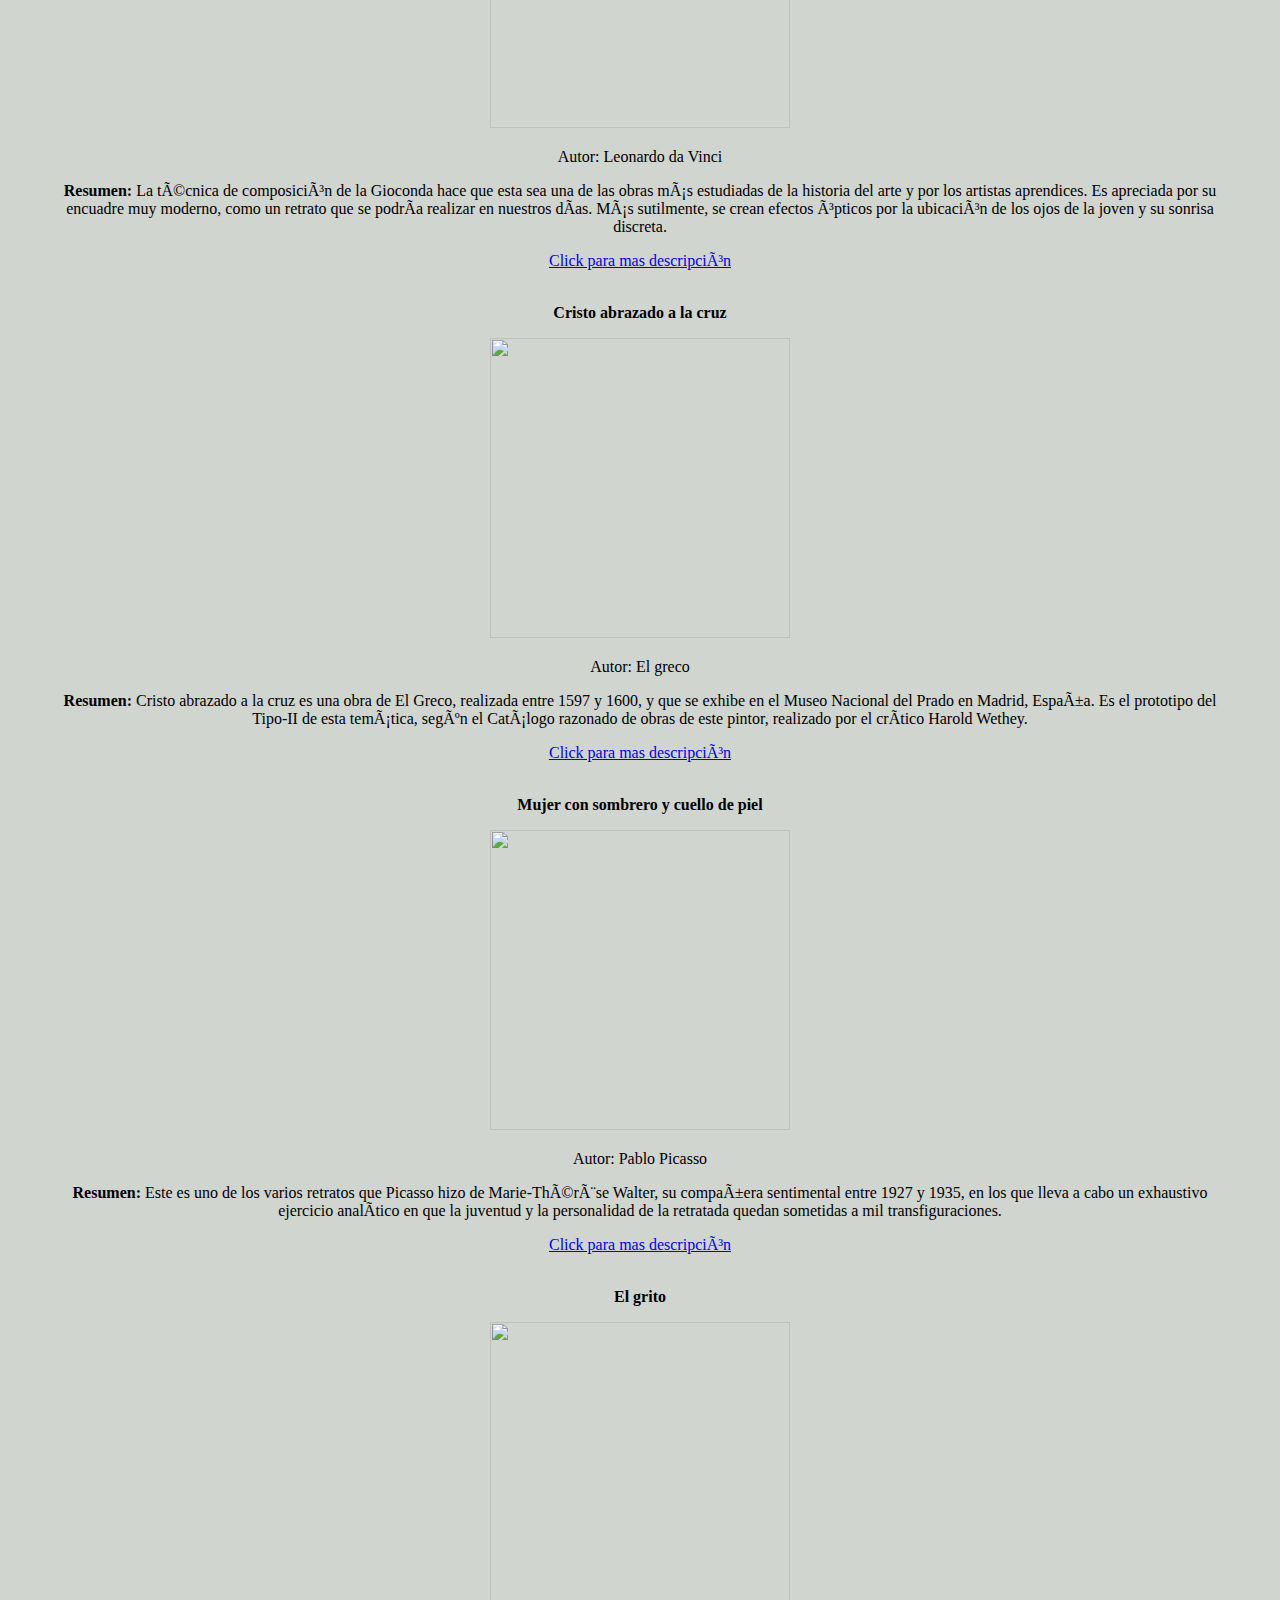
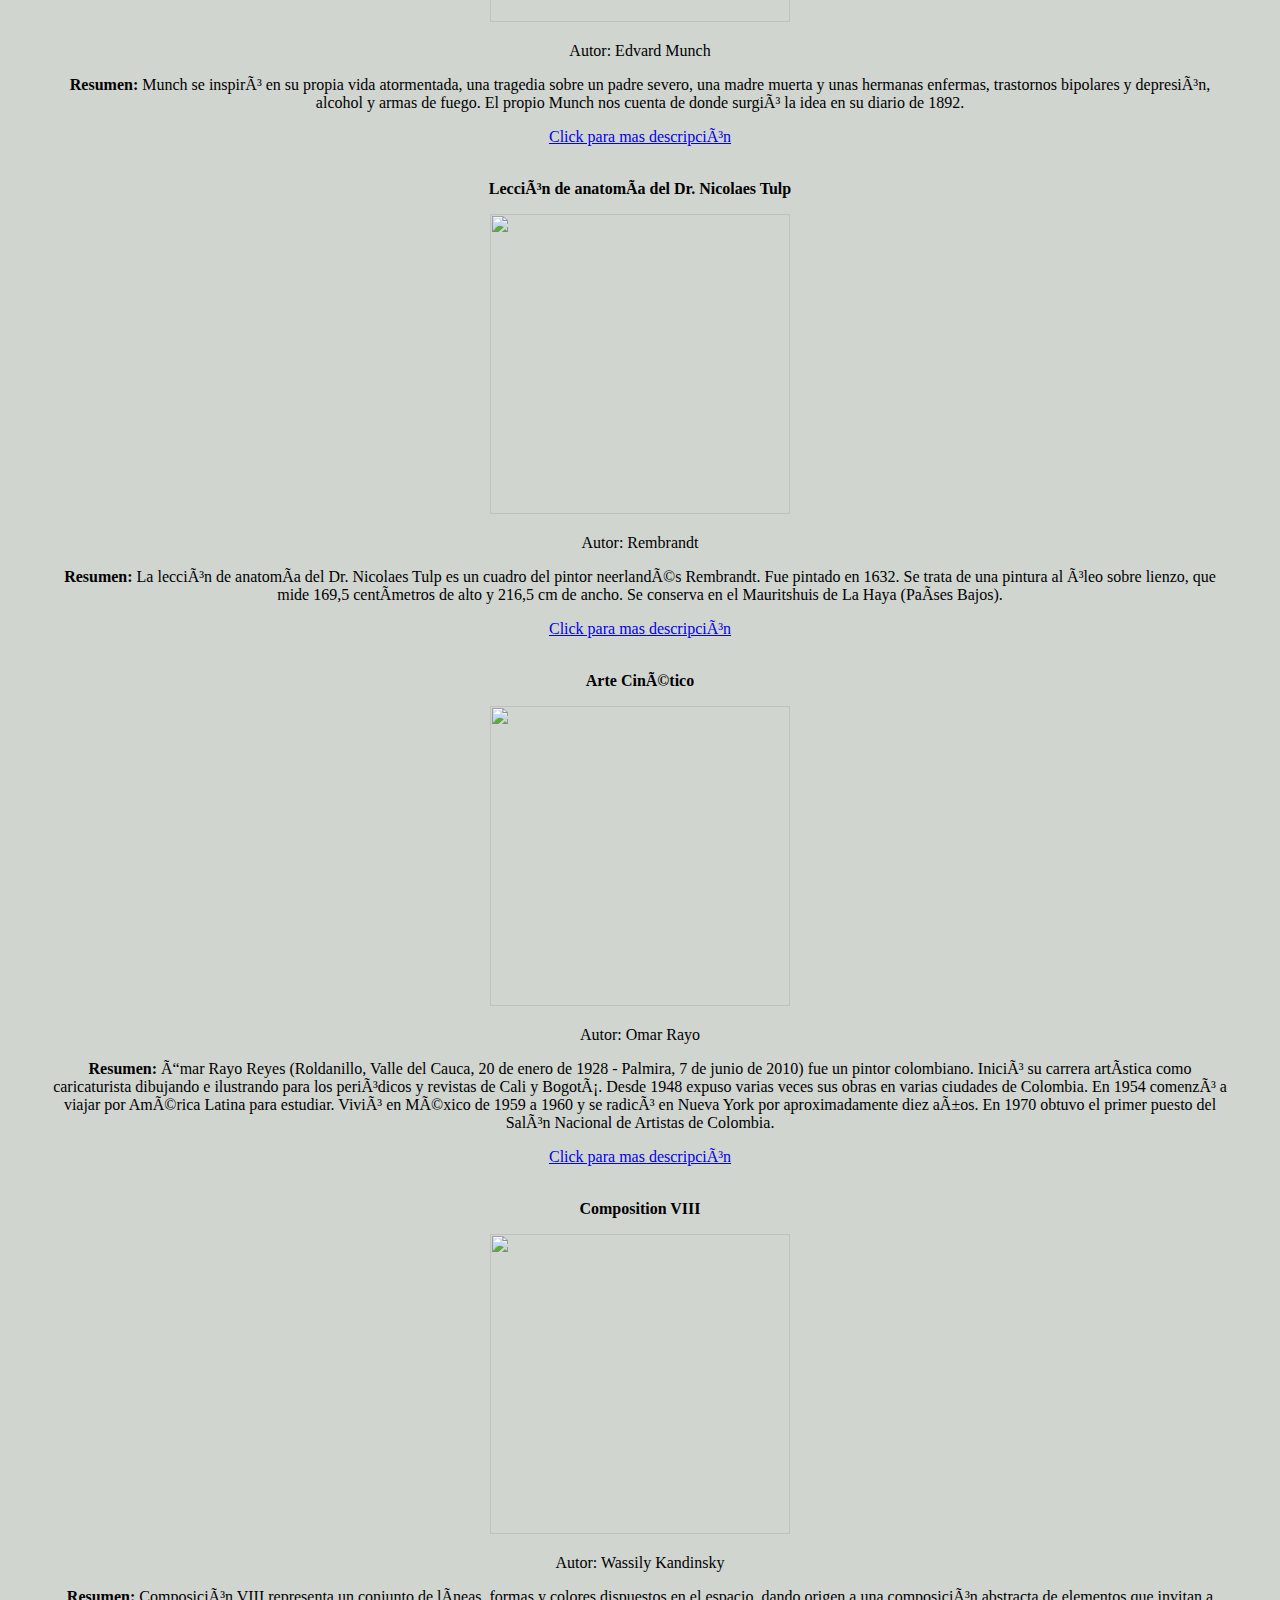
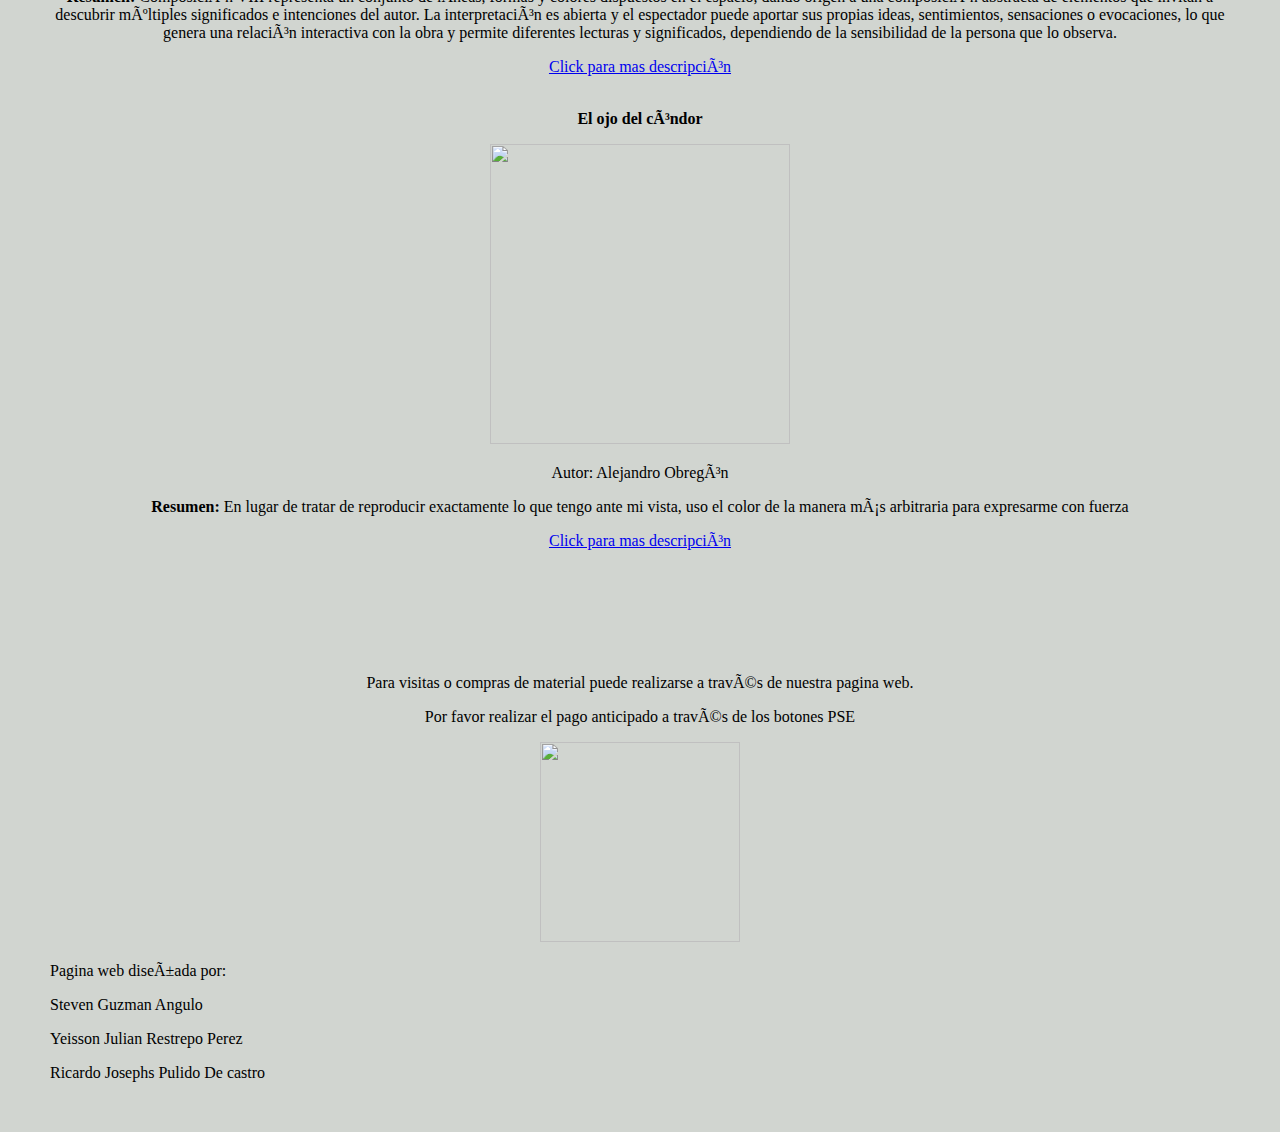
==== commit 7f89d5c3: "Adicionar Menu" ====
--- a/index.html
+++ b/index.html
@@ -16,8 +16,63 @@
     <script> 
         alert("Bienvenido al host virtual de la galeria FUMC Art Gallery");
     </script>
+   
+<link rel=stylesheet type="text/css" href="menu.css">
+<script src="https://code.jquery.com/jquery-3.2.1.js"></script>
+<script src="https://use.fontawesome.com/b5bf1bd49e.js"></script>
+<link href="https://fonts.googleapis.com/css?family=Open+Sans:400,600|Roboto:700" rel="stylesheet">
+<meta name="viewport" content="width=device-width, initial-scale=1">
+	<title>Menu</title>
     
 </head>
+
+<header>
+
+
+<div class="m-dropdown">
+	<div class="e-button open">
+		Menu
+		<div class="e-burger">
+			<span></span>
+			<span></span>
+			<span></span>
+			<span></span>
+		</div>
+	</div>
+	<ul class="e-list">
+		<li><a href="#">Product Backlog</a></li>
+		<li><a href="#">Spring Backlog</a></li>
+		<li><a href="#">Galeria de arte</a></li>
+		<li><a href="#">Metodologia Scrum</a></li>
+		<li><a href="#">Integrantes</a></li>
+	</ul>
+</div>
+
+</div>
+	<script>
+
+$(".e-list").slideUp(function() {
+	$(".e-button").removeClass("open");
+});
+
+$(".e-button").on("click", function() {
+	if ($(this).hasClass("open")) {
+		$(".e-list").slideUp(function() {
+			$(".e-button").removeClass("open");
+		});
+	} else {
+		$(this).addClass("open");
+		setTimeout(function() {
+			$(".e-list").stop().slideDown();
+		}, 200);
+	}
+});
+
+
+
+	</script>
+
+</header>
 
 <body>
 
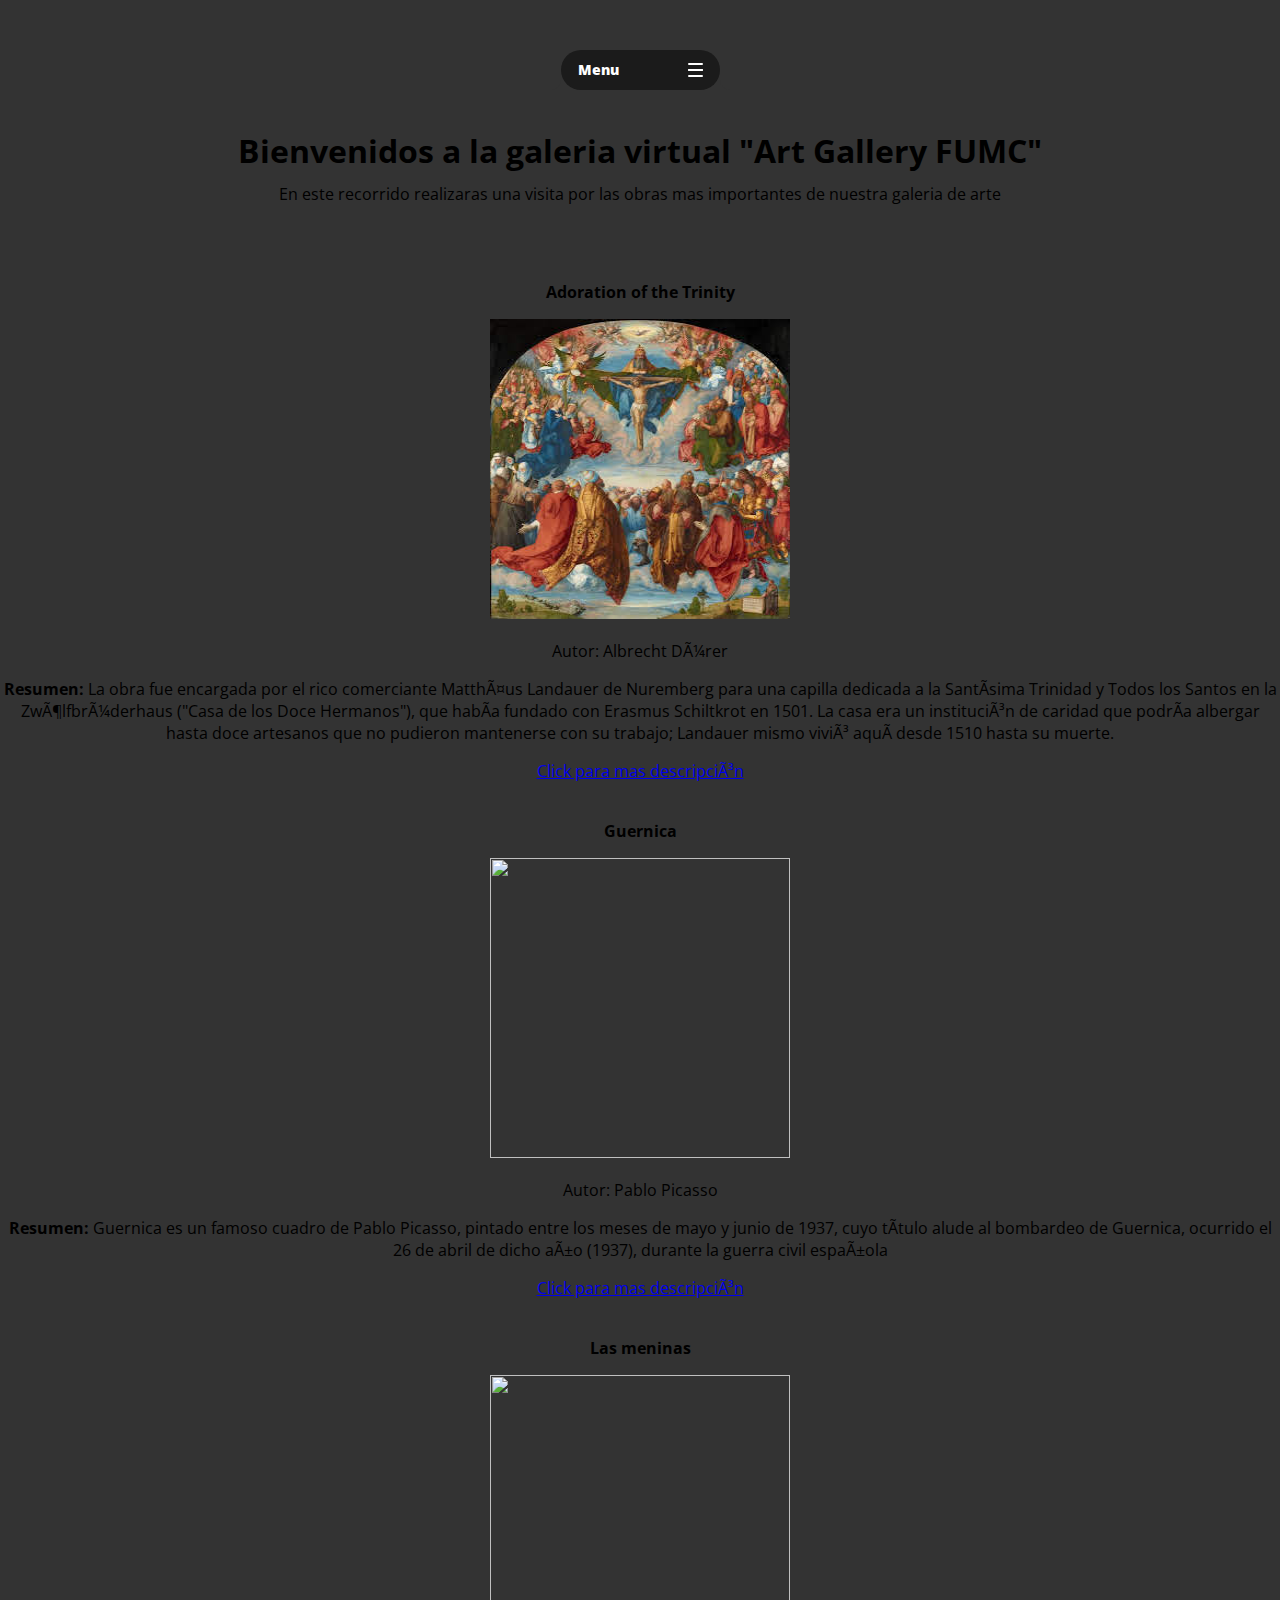
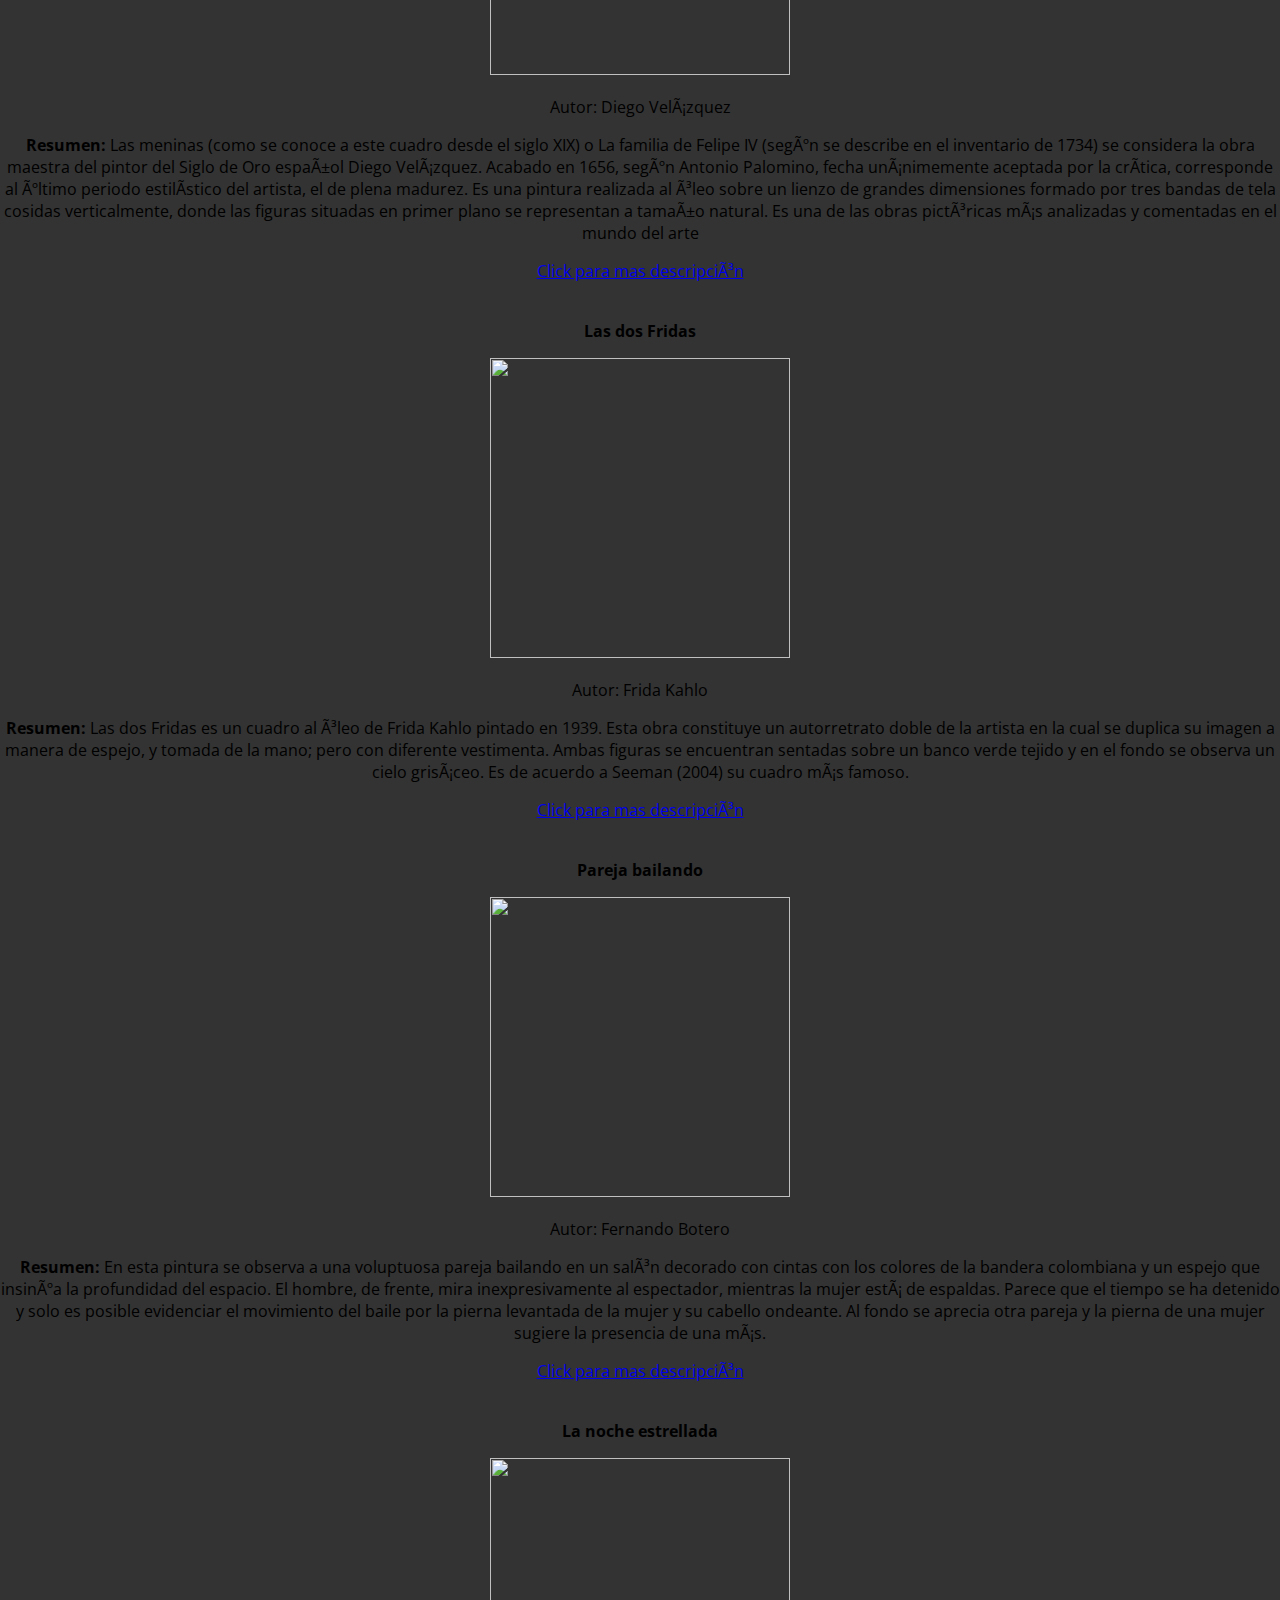
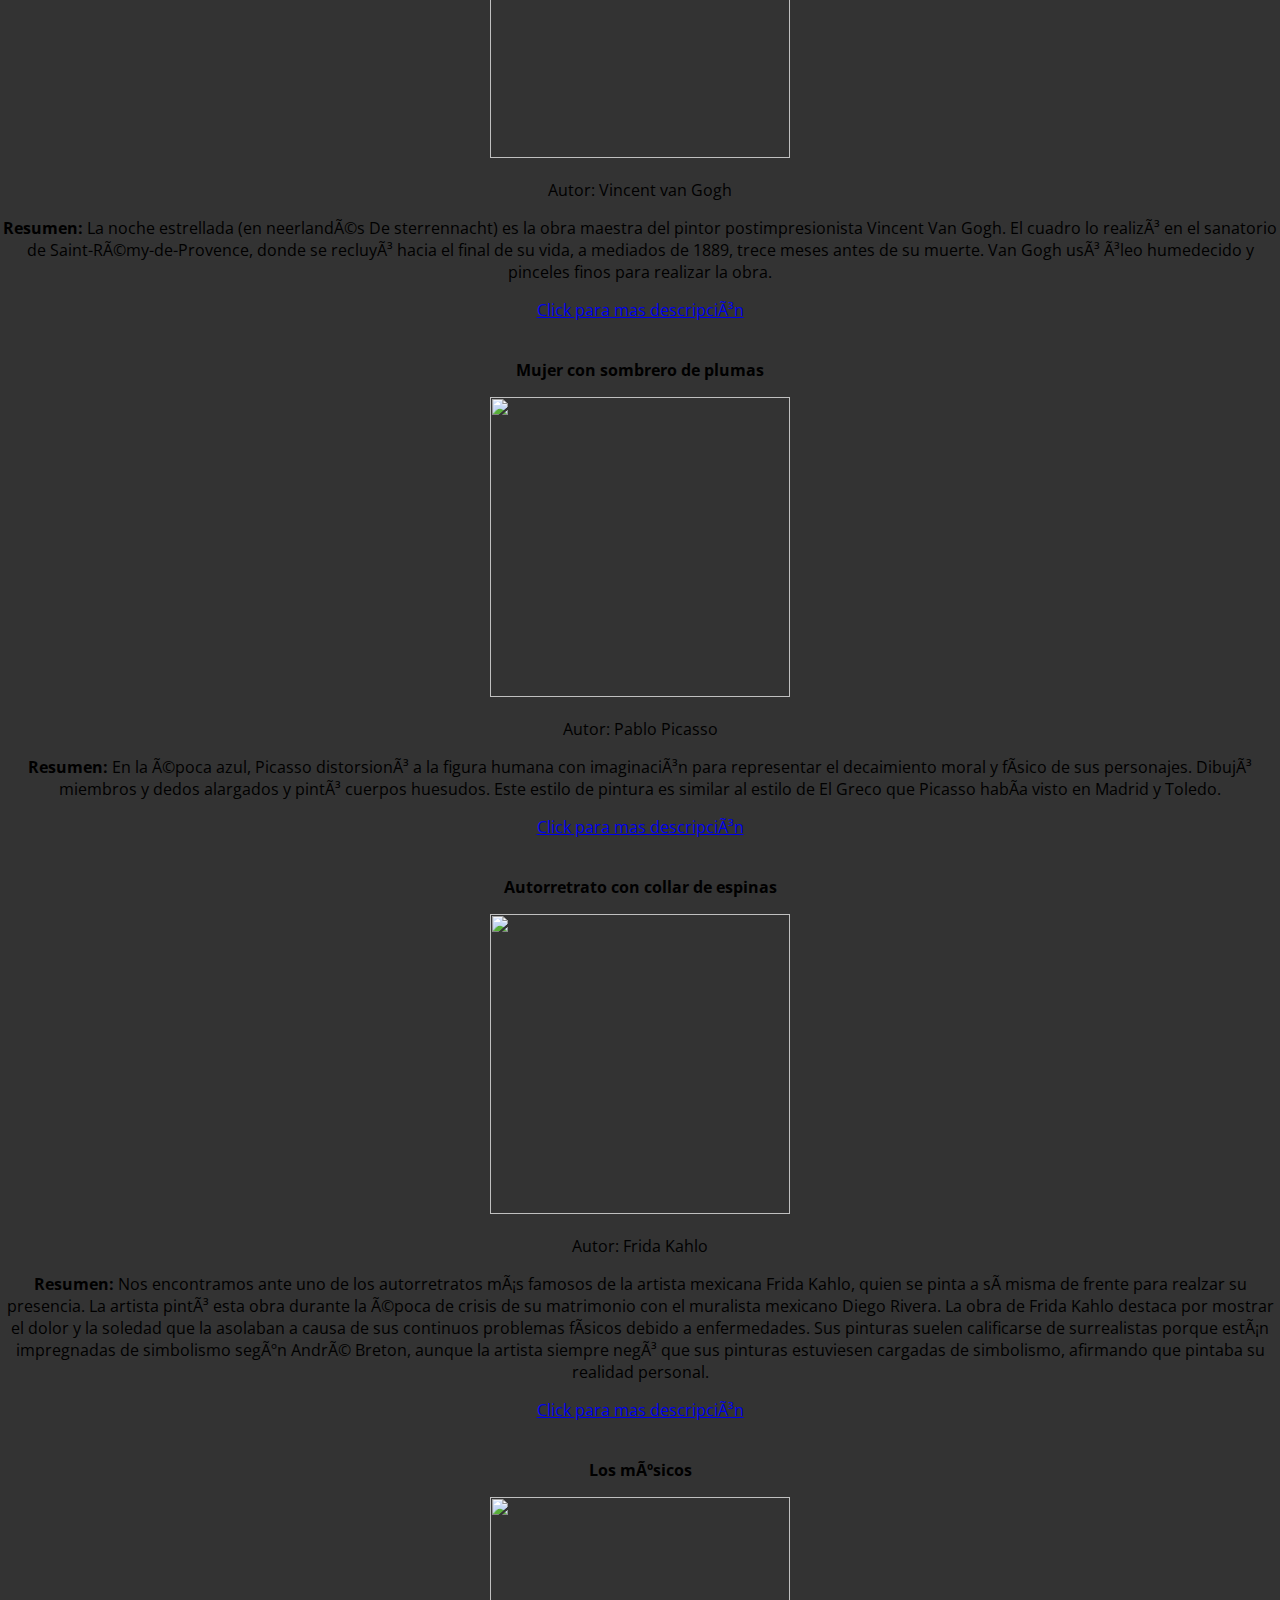
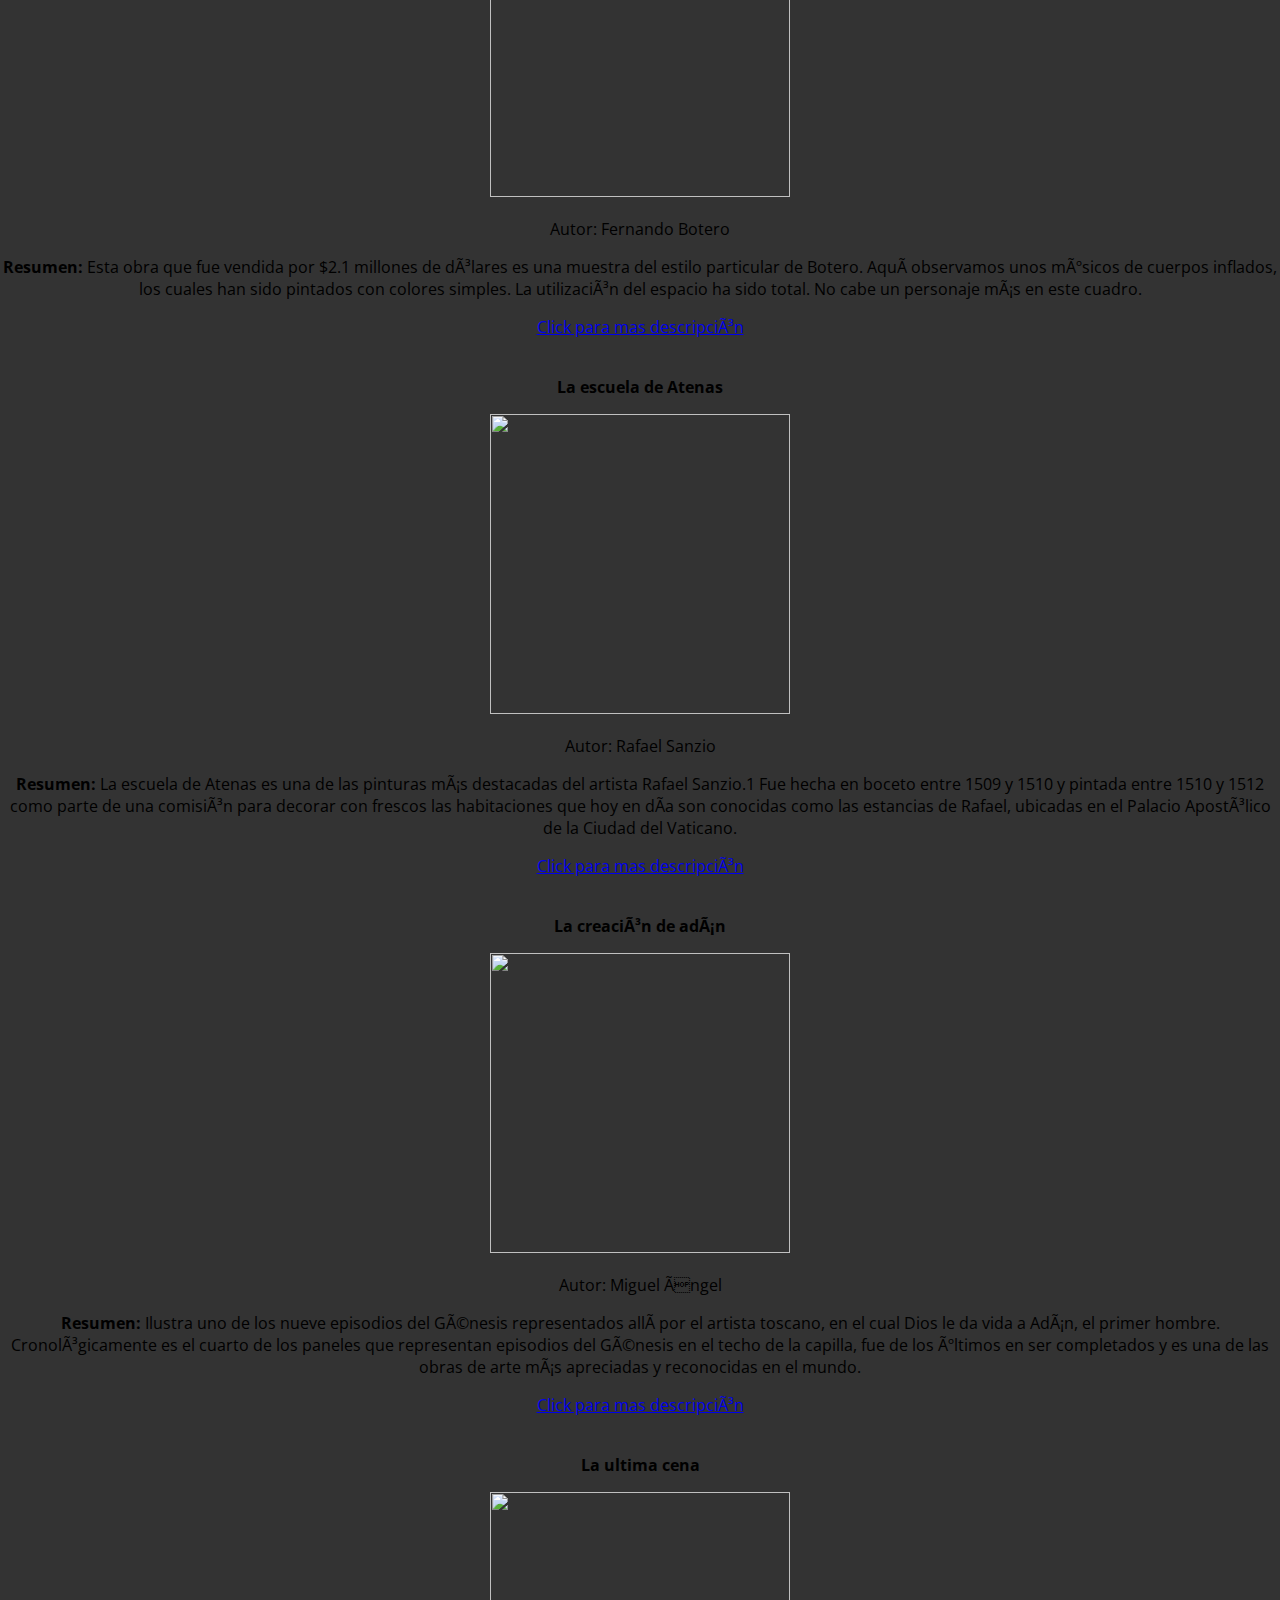
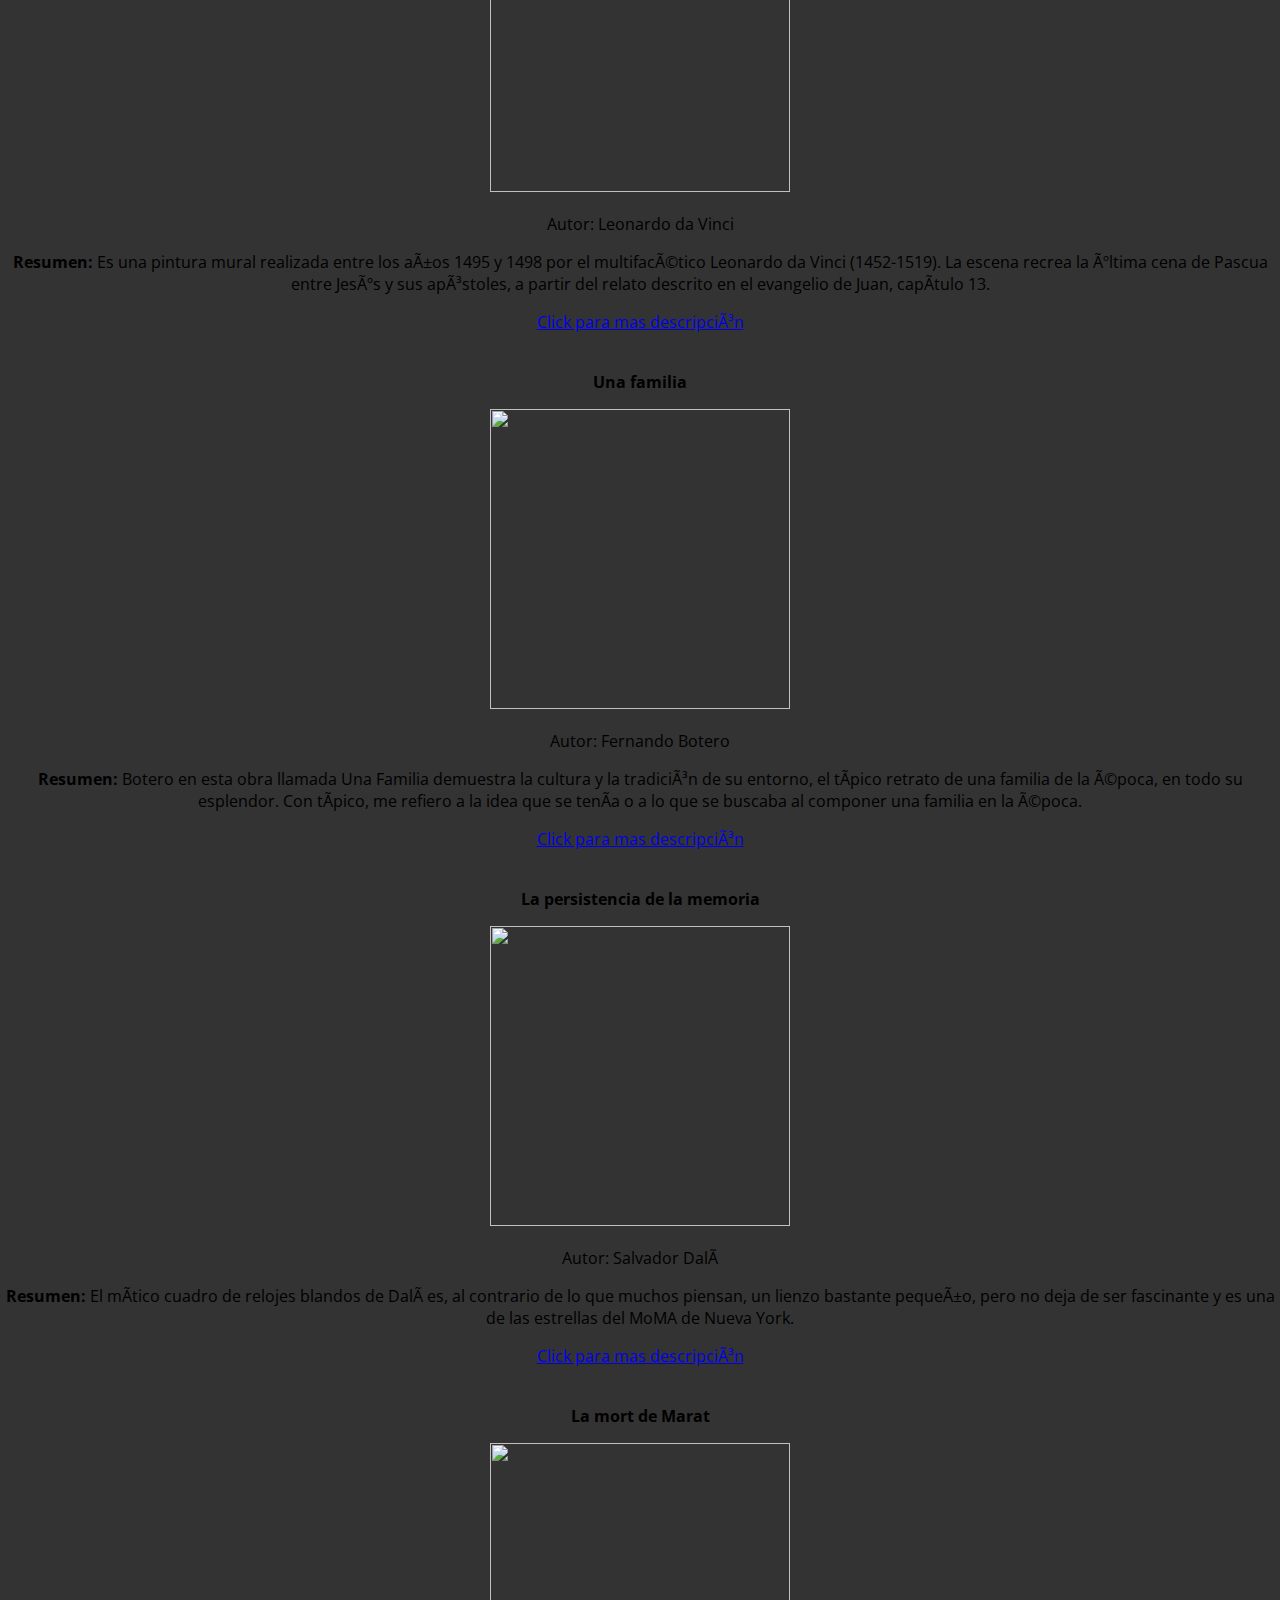
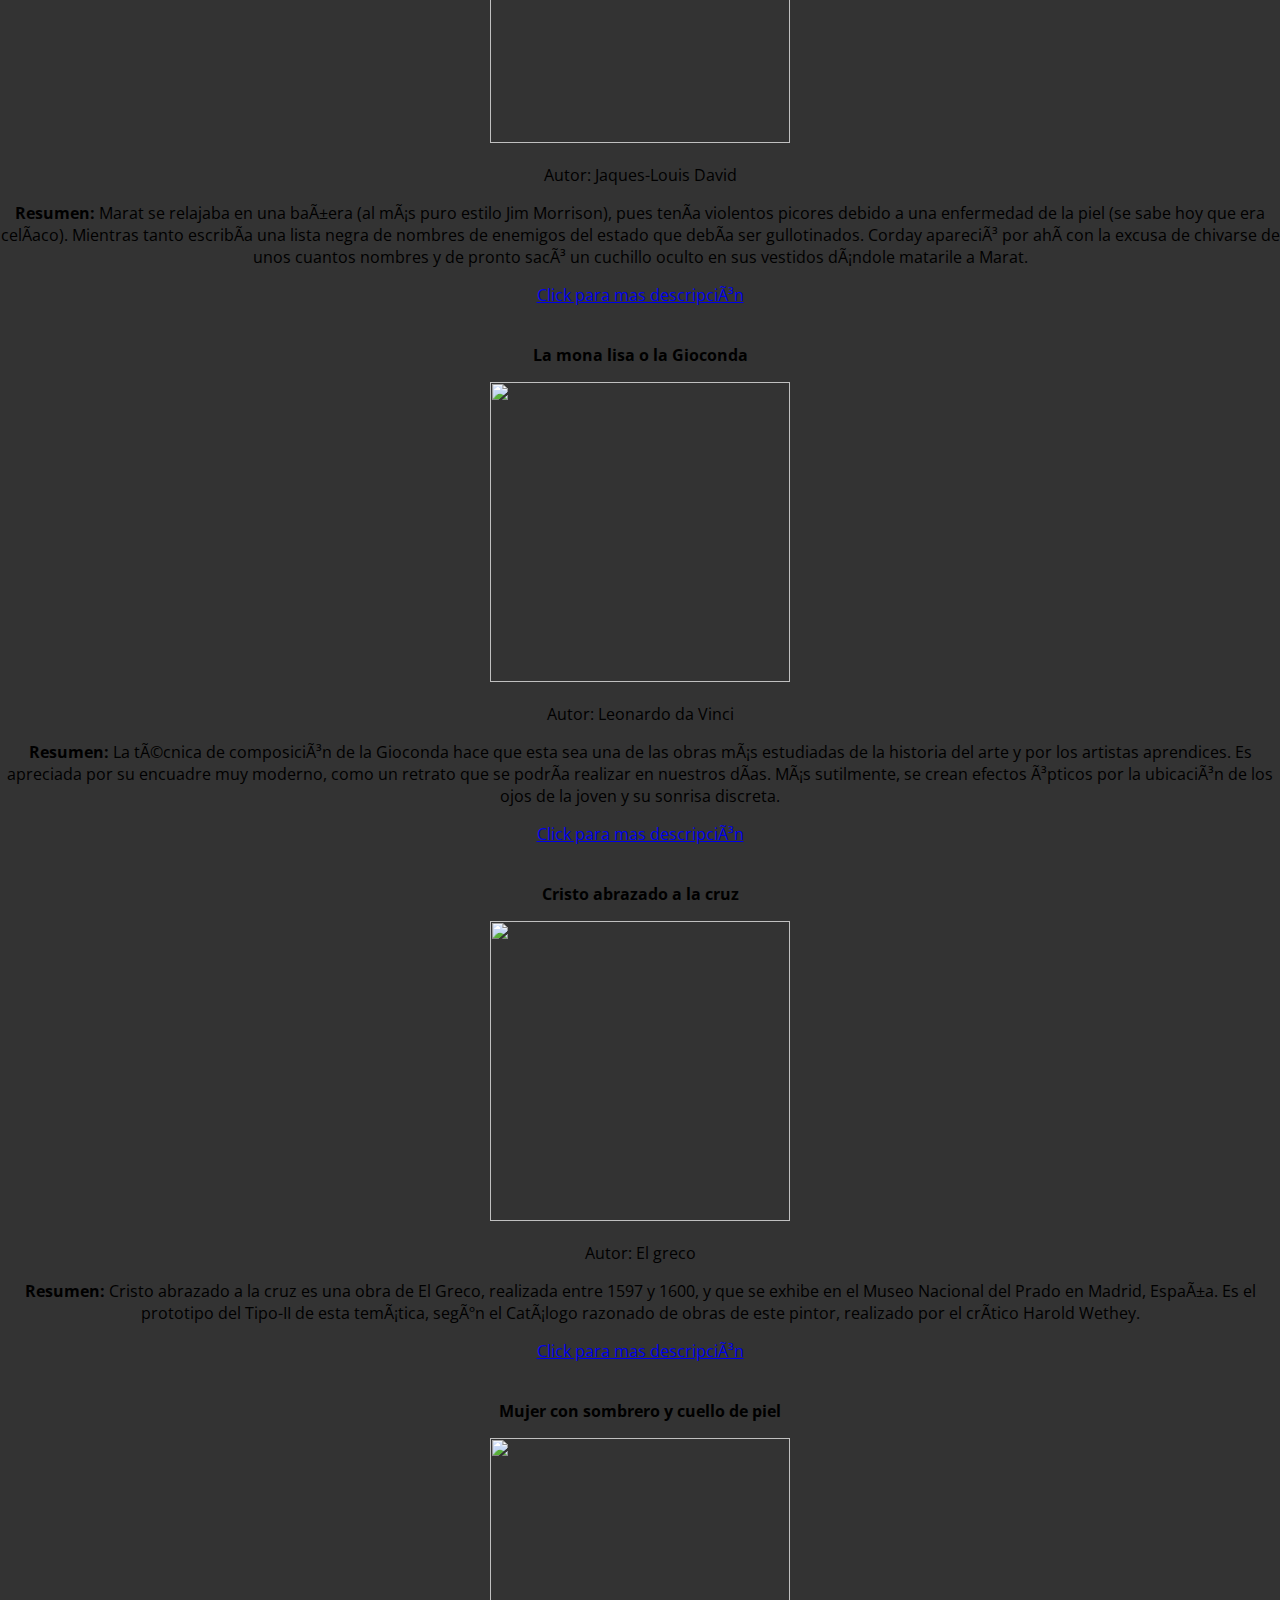
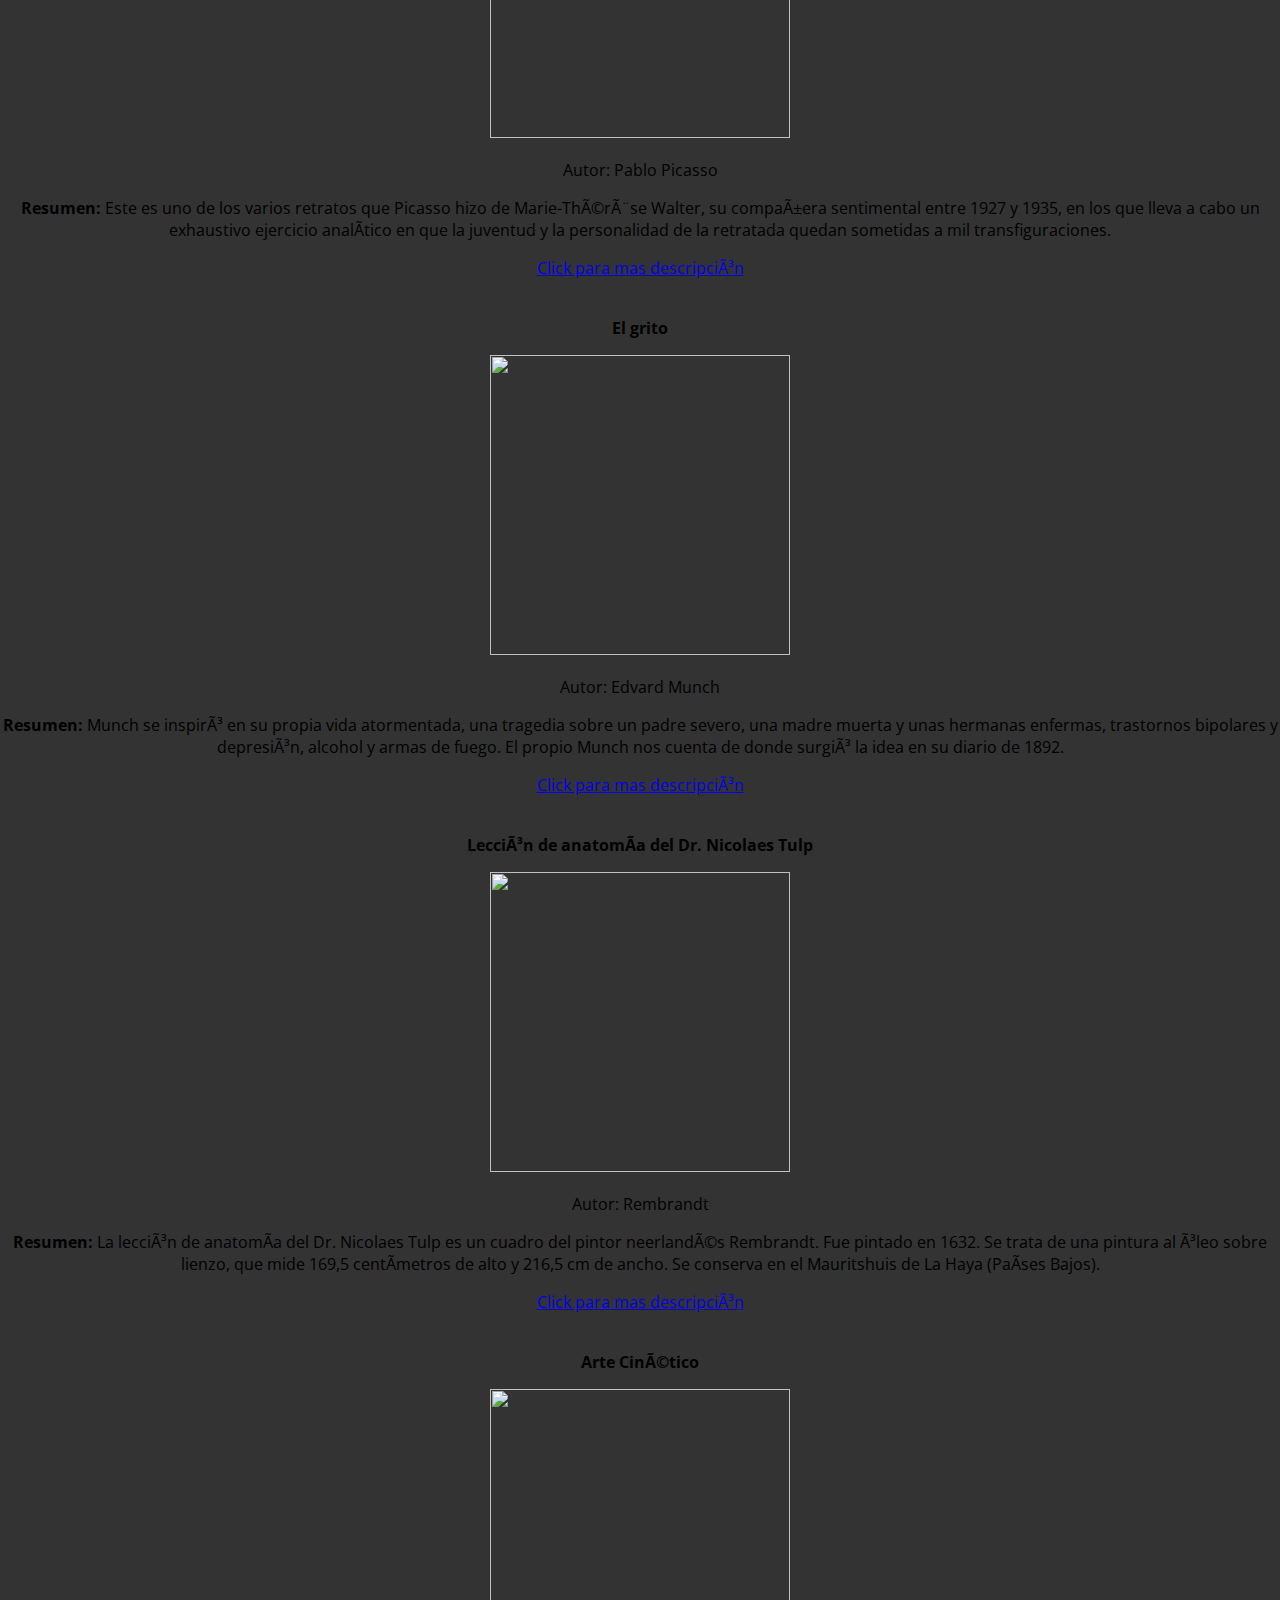
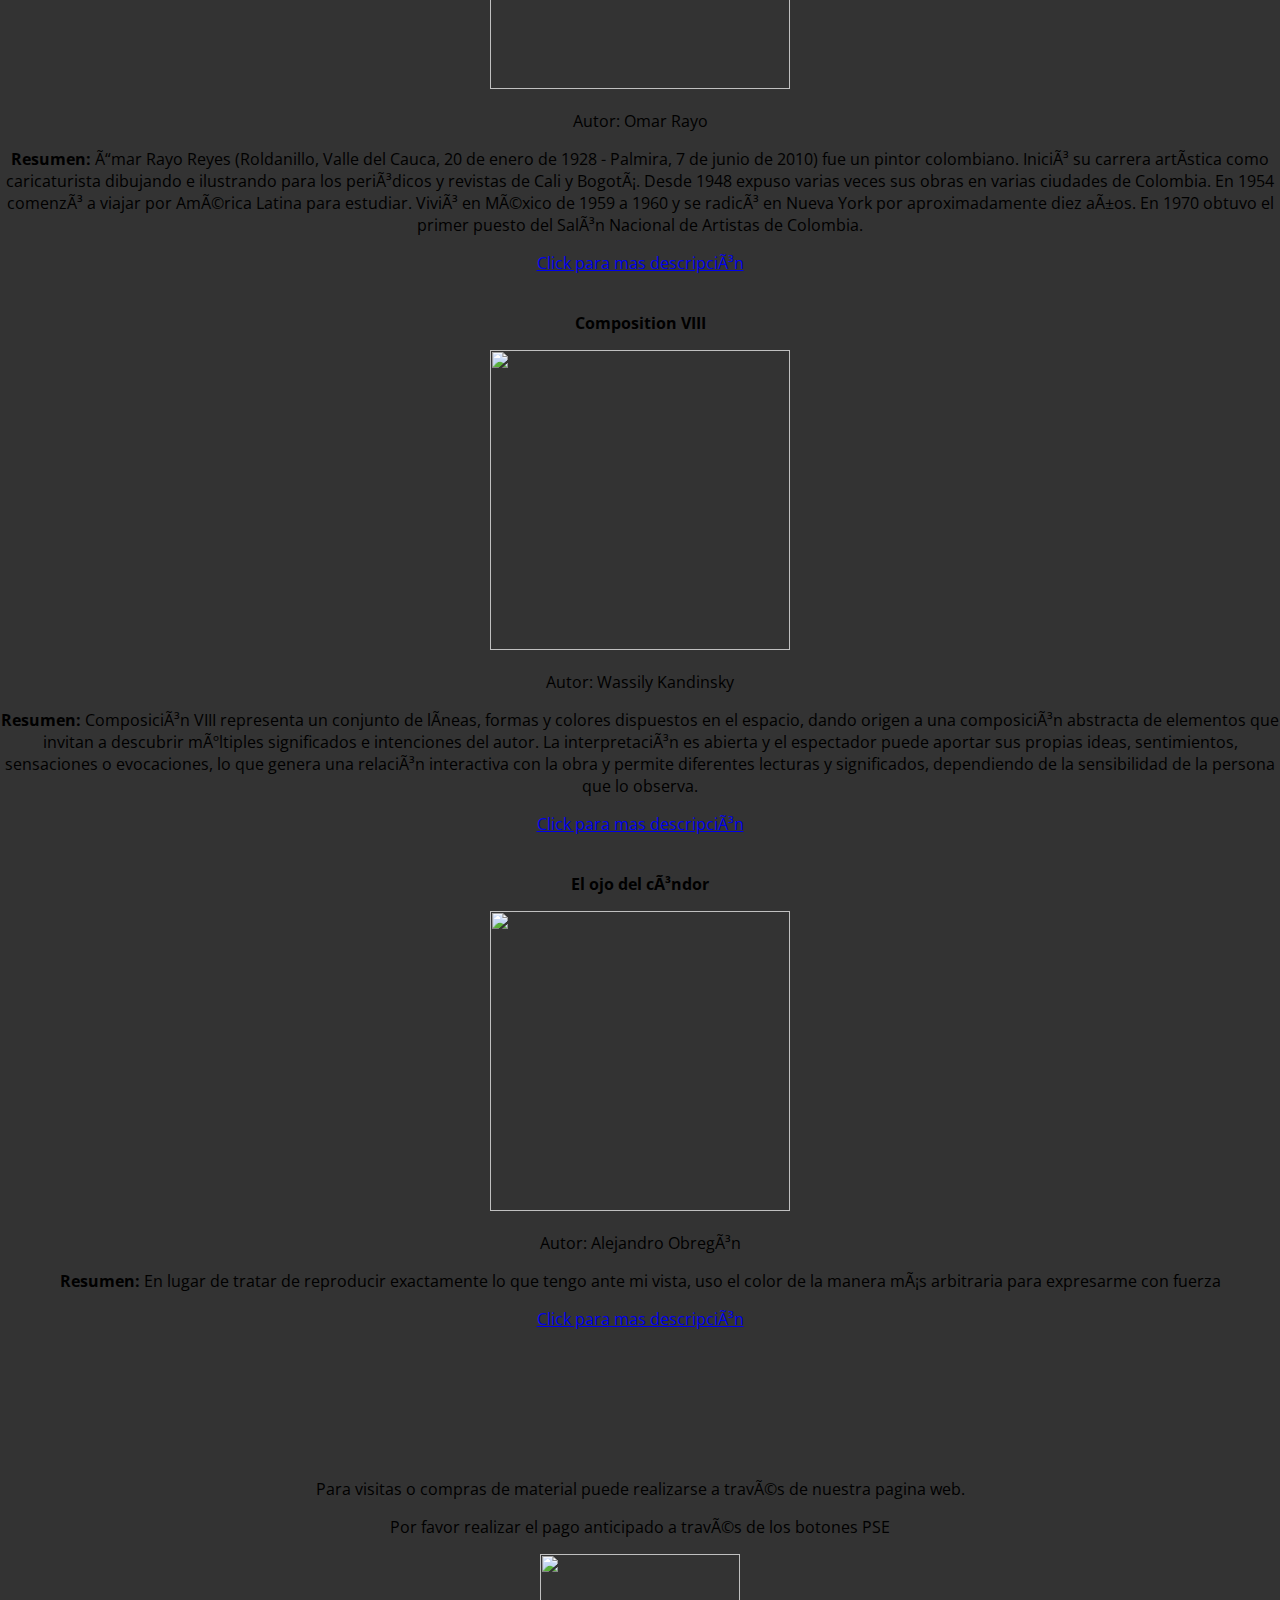
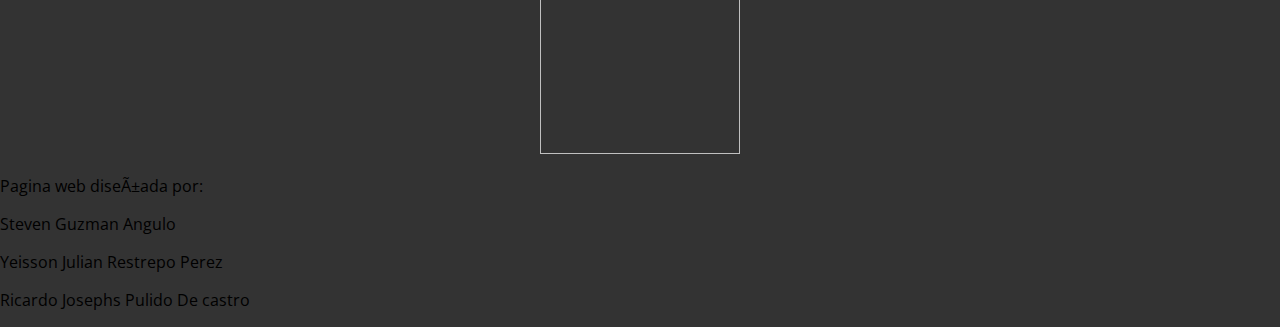
==== commit 65ef9ce2: "Cambiando el estilo a la hoja de estilo CSS" ====
--- a/index.html
+++ b/index.html
@@ -3,16 +3,7 @@
 <head> 
    <title> Art Gallery FUMC </title>
    <meta http-equiv=”Content-Type” content=”text/html; charset=UTF-8″ />
-   <style type="text/css">
-    body {
-        background-color: #D1D5D0; 
-        margin-left: 50px;
-        margin-right: 50px;
-        margin-top: 50px;
-        margin-bottom: 50px;
-        }      
-    </style>
-
+	
     <script> 
         alert("Bienvenido al host virtual de la galeria FUMC Art Gallery");
     </script>
--- a/menu.css
+++ b/menu.css
@@ -0,0 +1,212 @@
+html {
+  font-size: 62.5%;
+}
+body {
+  font-size: 16px;
+  font-size: 1.6rem;
+  line-height: 22px;
+  margin: 0;
+  padding: 0;
+  font-family: 'Open Sans', sans-serif;
+  background: #333;
+}
+.m-dropdown {
+  margin: 50px auto;
+  width: 300px;
+  display: block;
+}
+.m-dropdown .e-button {
+  -webkit-transition: all 0.3s ease-in-out;
+  -moz-transition: all 0.3s ease-in-out;
+  -ms-transition: all 0.3s ease-in-out;
+  -o-transition: all 0.3s ease-in-out;
+  transition: all 0.3s ease-in-out;
+  border-radius: 20px;
+  -moz-border-radius: 20px;
+  -webkit-border-radius: 20px;
+  -ms-border-radius: 20px;
+  font-size: 14px;
+  font-size: 1.4rem;
+  line-height: 20px;
+  padding: 8px 40px 8px 15px;
+  z-index: 900;
+  color: #fff;
+  font-weight: 900;
+  position: relative;
+  border: 2px solid transparent;
+  margin-top: 2px;
+  font-family: 'Open Sans', sans-serif;
+  z-index: 5;
+  display: block;
+  width: 100px;
+  margin: 0 auto;
+  background: #1b1b1b;
+}
+.m-dropdown .e-button:hover {
+  cursor: pointer;
+  box-shadow: 0 3px 6px rgba(0, 0, 0, 0.2);
+  color: #669999;
+}
+.m-dropdown .e-button:hover .e-burger span {
+  background: #669999;
+}
+.m-dropdown .e-button:after, .m-dropdown .e-button:before {
+  display: block;
+  content: " ";
+  position: absolute;
+  top: 2px;
+  height: 100%;
+  width: 20px;
+  background: #333;
+  z-index: 0;
+}
+.m-dropdown .e-button:after {
+  left: 100%;
+  margin-left: 2px;
+  border-bottom-left-radius: 10px;
+}
+.m-dropdown .e-button:before {
+  right: 100%;
+  margin-right: 2px;
+  border-bottom-right-radius: 10px;
+}
+.m-dropdown .e-button .e-burger {
+  -webkit-transition: all 0.3s ease-in-out;
+  -moz-transition: all 0.3s ease-in-out;
+  -ms-transition: all 0.3s ease-in-out;
+  -o-transition: all 0.3s ease-in-out;
+  transition: all 0.3s ease-in-out;
+  position: absolute;
+  top: 50%;
+  -webkit-transform: translateY(-50%);
+  -moz-transform: translateY(-50%);
+  -ms-transform: translateY(-50%);
+  -o-transform: translateY(-50%);
+  transform: translateY(-50%);
+  right: 15px;
+  width: 15px;
+  height: 14px;
+  transform-origin: center;
+  z-index: -1;
+}
+.m-dropdown .e-button .e-burger span {
+  -webkit-transition: all 0.2s ease-in-out;
+  -moz-transition: all 0.2s ease-in-out;
+  -ms-transition: all 0.2s ease-in-out;
+  -o-transition: all 0.2s ease-in-out;
+  transition: all 0.2s ease-in-out;
+  position: absolute;
+  top: 50%;
+  -webkit-transform: translateY(-50%);
+  -moz-transform: translateY(-50%);
+  -ms-transform: translateY(-50%);
+  -o-transform: translateY(-50%);
+  transform: translateY(-50%);
+  border-radius: 2px;
+  -moz-border-radius: 2px;
+  -webkit-border-radius: 2px;
+  -ms-border-radius: 2px;
+  width: 100%;
+  height: 2px;
+  background: #fff;
+  display: block;
+  left: 0;
+  transform-origin: center;
+}
+.m-dropdown .e-button .e-burger span:first-child {
+  top: 0;
+  transform: none;
+}
+.m-dropdown .e-button .e-burger span:last-child {
+  top: auto;
+  bottom: 0;
+  transform: none;
+}
+.m-dropdown .e-button .e-burger:after {
+  -webkit-transition: height 0.3s ease-in-out;
+  -moz-transition: height 0.3s ease-in-out;
+  -ms-transition: height 0.3s ease-in-out;
+  -o-transition: height 0.3s ease-in-out;
+  transition: height 0.3s ease-in-out;
+  content: " ";
+  display: block;
+  position: absolute;
+  top: 12px;
+  right: -37px;
+  height: 0;
+  width: 199px;
+  left: auto;
+  z-index: -2;
+  background: #1b1b1b;
+  opacity: 0;
+}
+.m-dropdown .e-button.open {
+  border-color: transparent;
+  background: #1b1b1b;
+  border-bottom-left-radius: 0px;
+  border-bottom-right-radius: 0px;
+  color: #669999;
+}
+.m-dropdown .e-button.open .e-burger span {
+  background: #669999;
+}
+.m-dropdown .e-button.open .e-burger span:first-child {
+  opacity: 0;
+}
+.m-dropdown .e-button.open .e-burger span:nth-child(2) {
+  transform: translateY(-50%) rotate(-45deg);
+}
+.m-dropdown .e-button.open .e-burger span:nth-child(3) {
+  transform: translateY(-50%) rotate(45deg);
+}
+.m-dropdown .e-button.open .e-burger span:last-child {
+  opacity: 0;
+}
+.m-dropdown .e-button.open .e-burger:after {
+  height: 15px;
+  opacity: 1;
+}
+.m-dropdown .e-list {
+  border-radius: 5px;
+  -moz-border-radius: 5px;
+  -webkit-border-radius: 5px;
+  -ms-border-radius: 5px;
+  box-shadow: 0 3px 6px rgba(0, 0, 0, 0.2);
+  position: relative;
+  width: 100%;
+  margin: 0;
+  padding: 0;
+  list-style: none;
+  background: #1b1b1b;
+  float: left;
+  overflow: hidden;
+  z-index: 999;
+}
+.m-dropdown .e-list li {
+  display: block;
+  width: 100%;
+  float: left;
+  border-bottom: 1px solid rgba(255, 255, 255, 0.01);
+  box-sizing: border-box;
+}
+.m-dropdown .e-list li:last-child {
+  border: none;
+}
+.m-dropdown .e-list li a {
+  -webkit-transition: all 0.3s ease-in-out;
+  -moz-transition: all 0.3s ease-in-out;
+  -ms-transition: all 0.3s ease-in-out;
+  -o-transition: all 0.3s ease-in-out;
+  transition: all 0.3s ease-in-out;
+  padding: 15px;
+  float: left;
+  width: 100%;
+  text-decoration: none;
+  color: #fff;
+  font-weight: 600;
+  box-sizing: border-box;
+}
+.m-dropdown .e-list li a:hover {
+  background: #fff;
+  color: #111;
+}
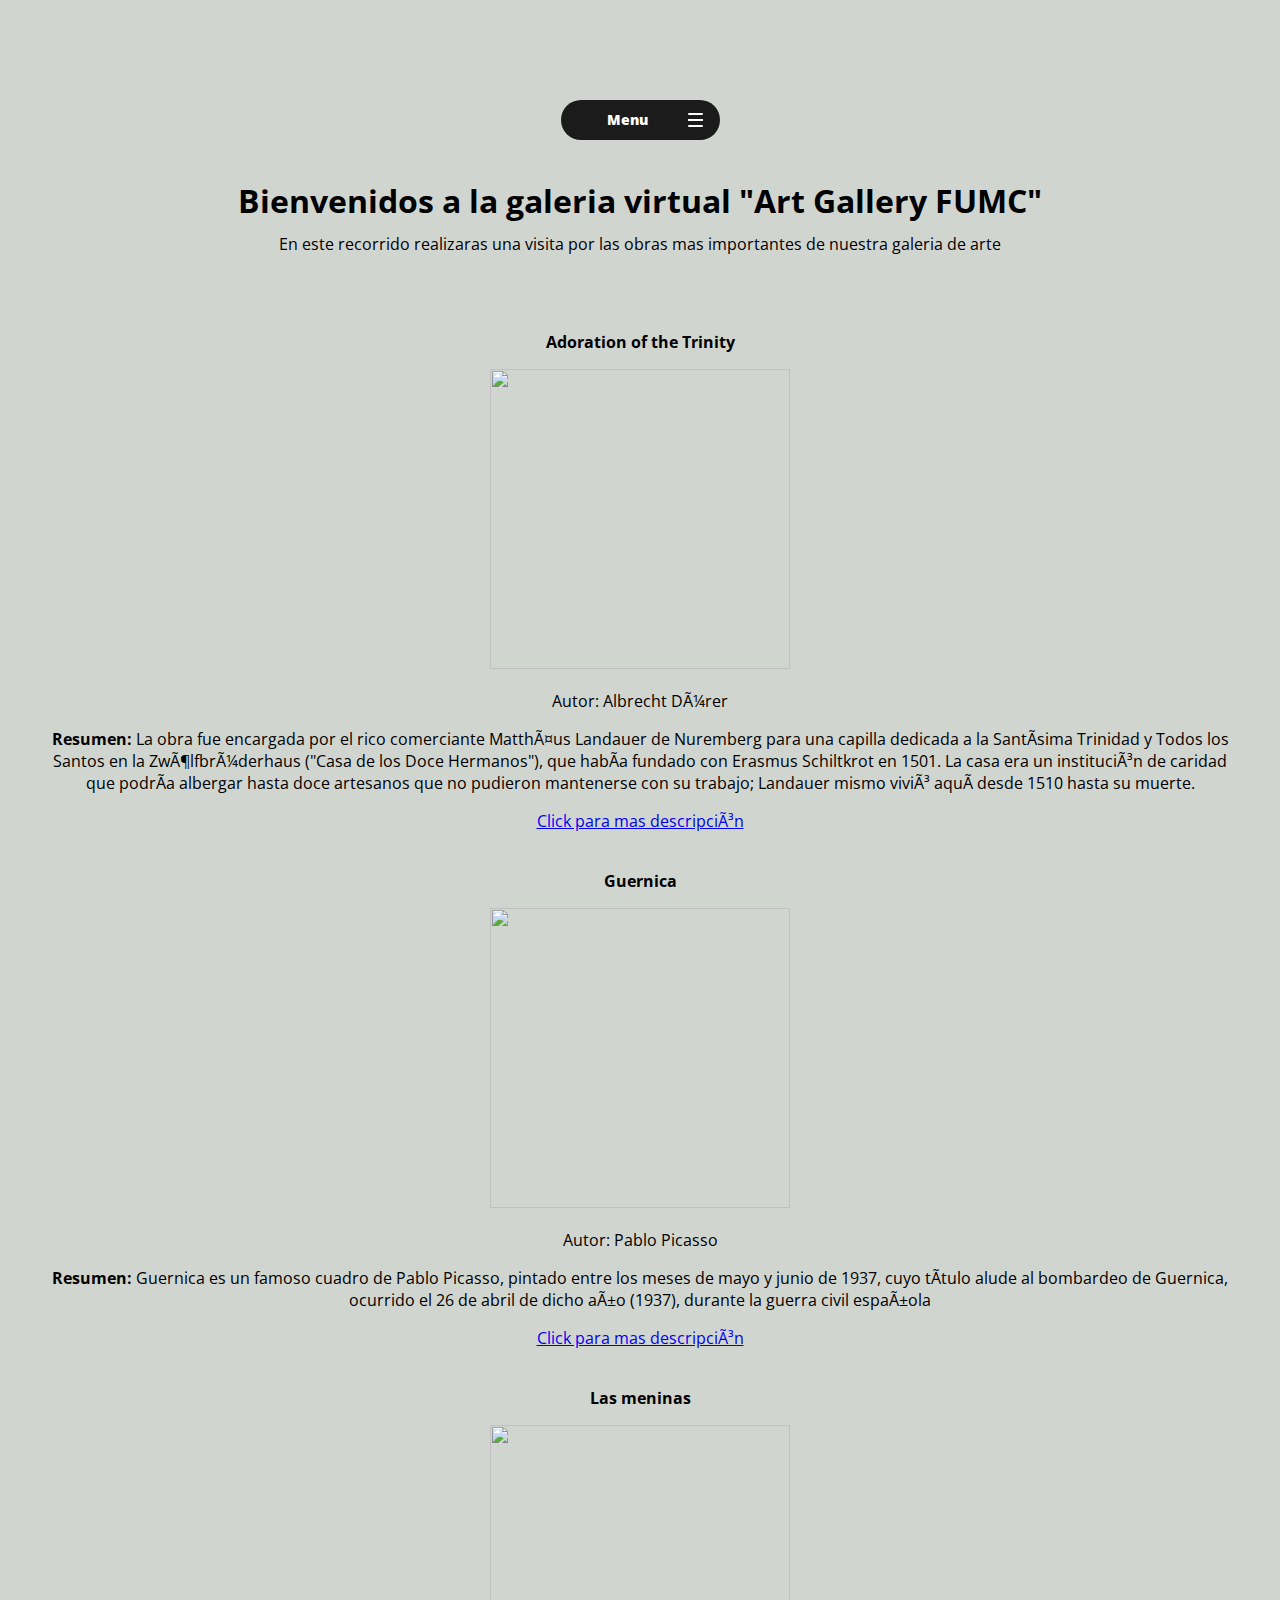
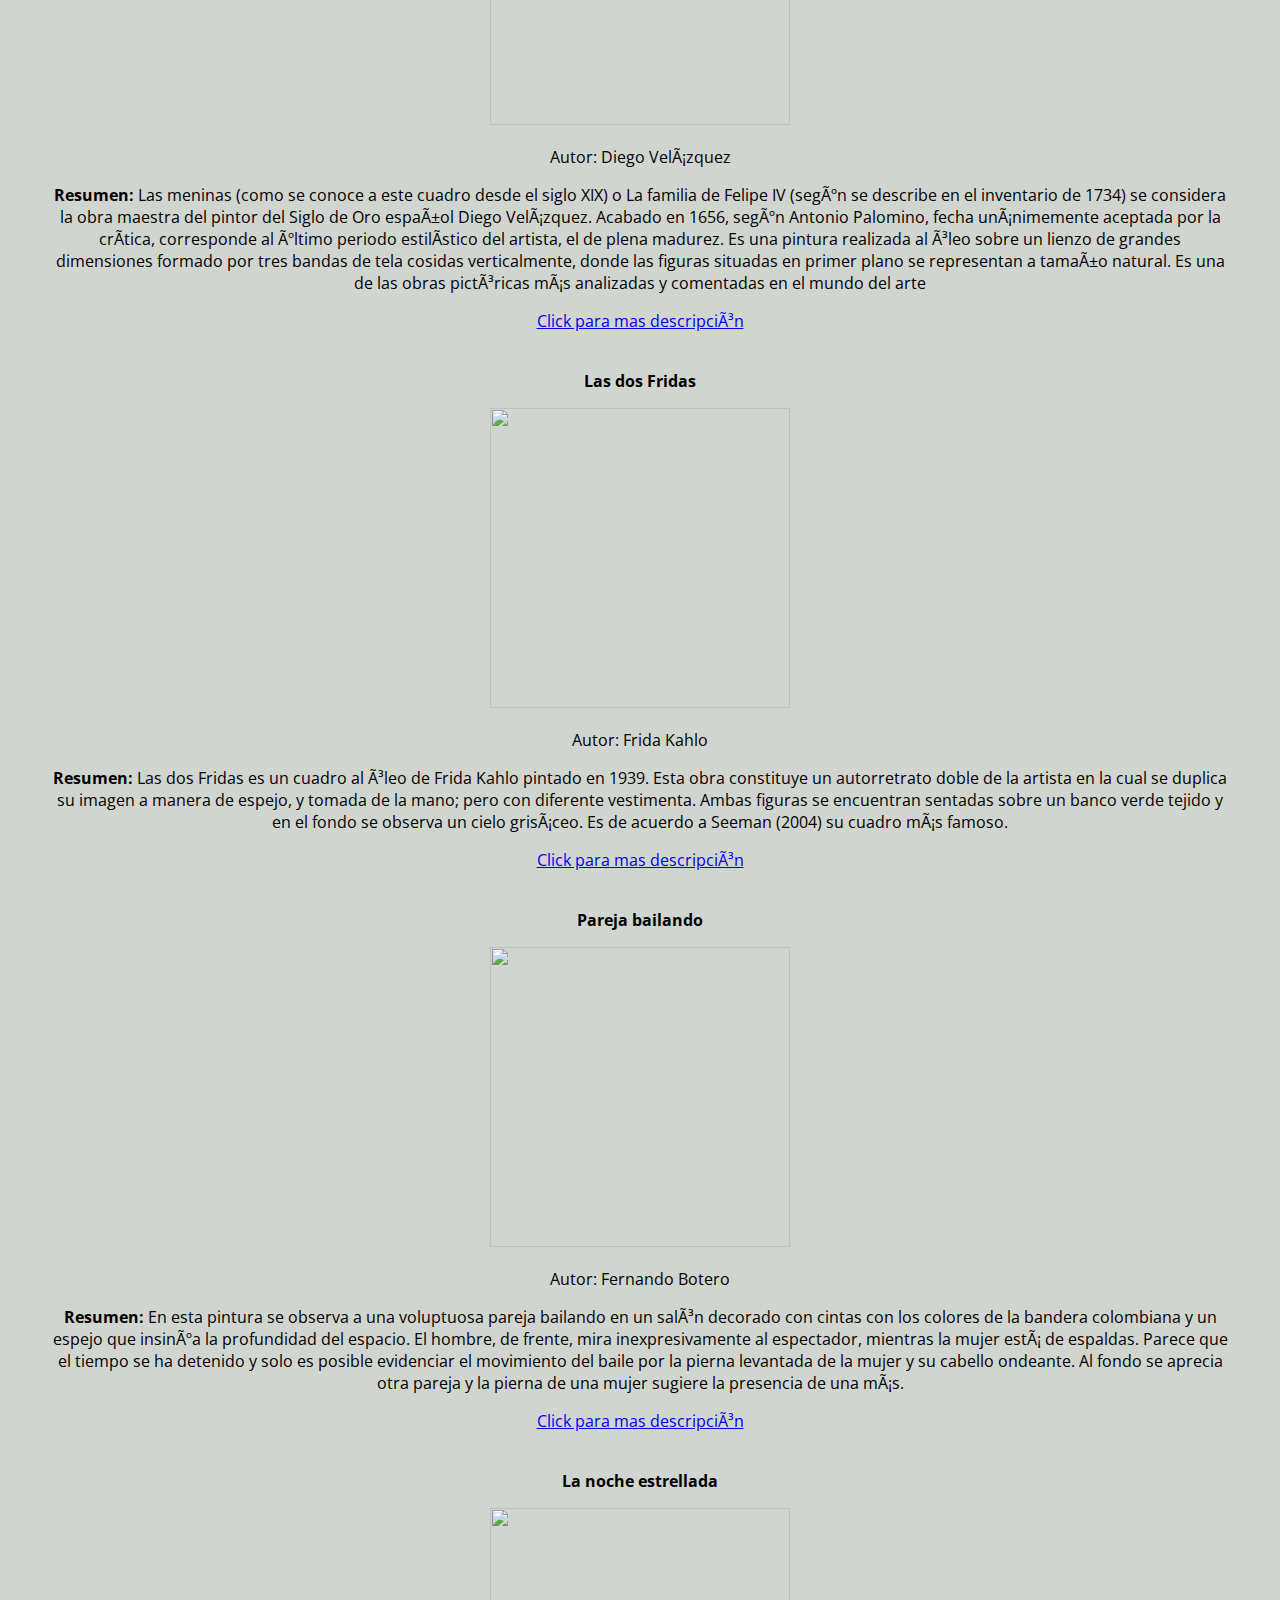
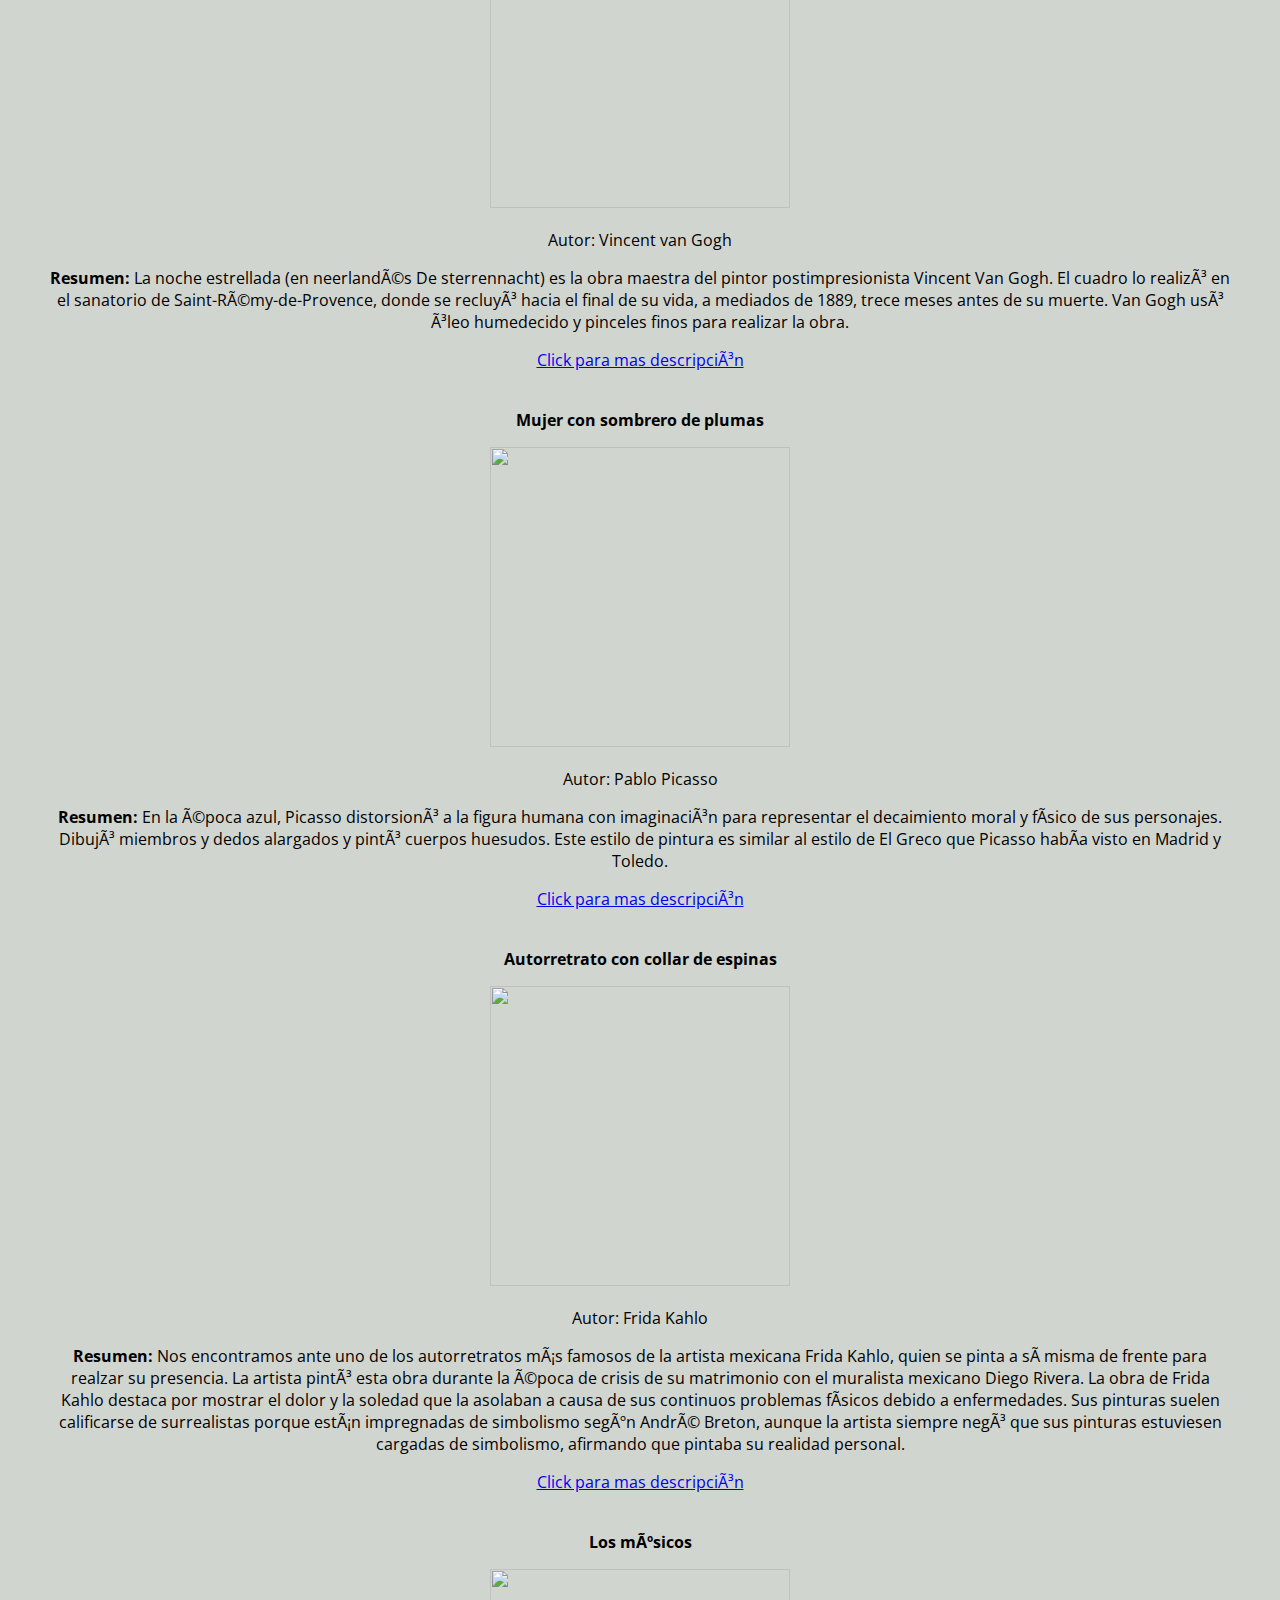
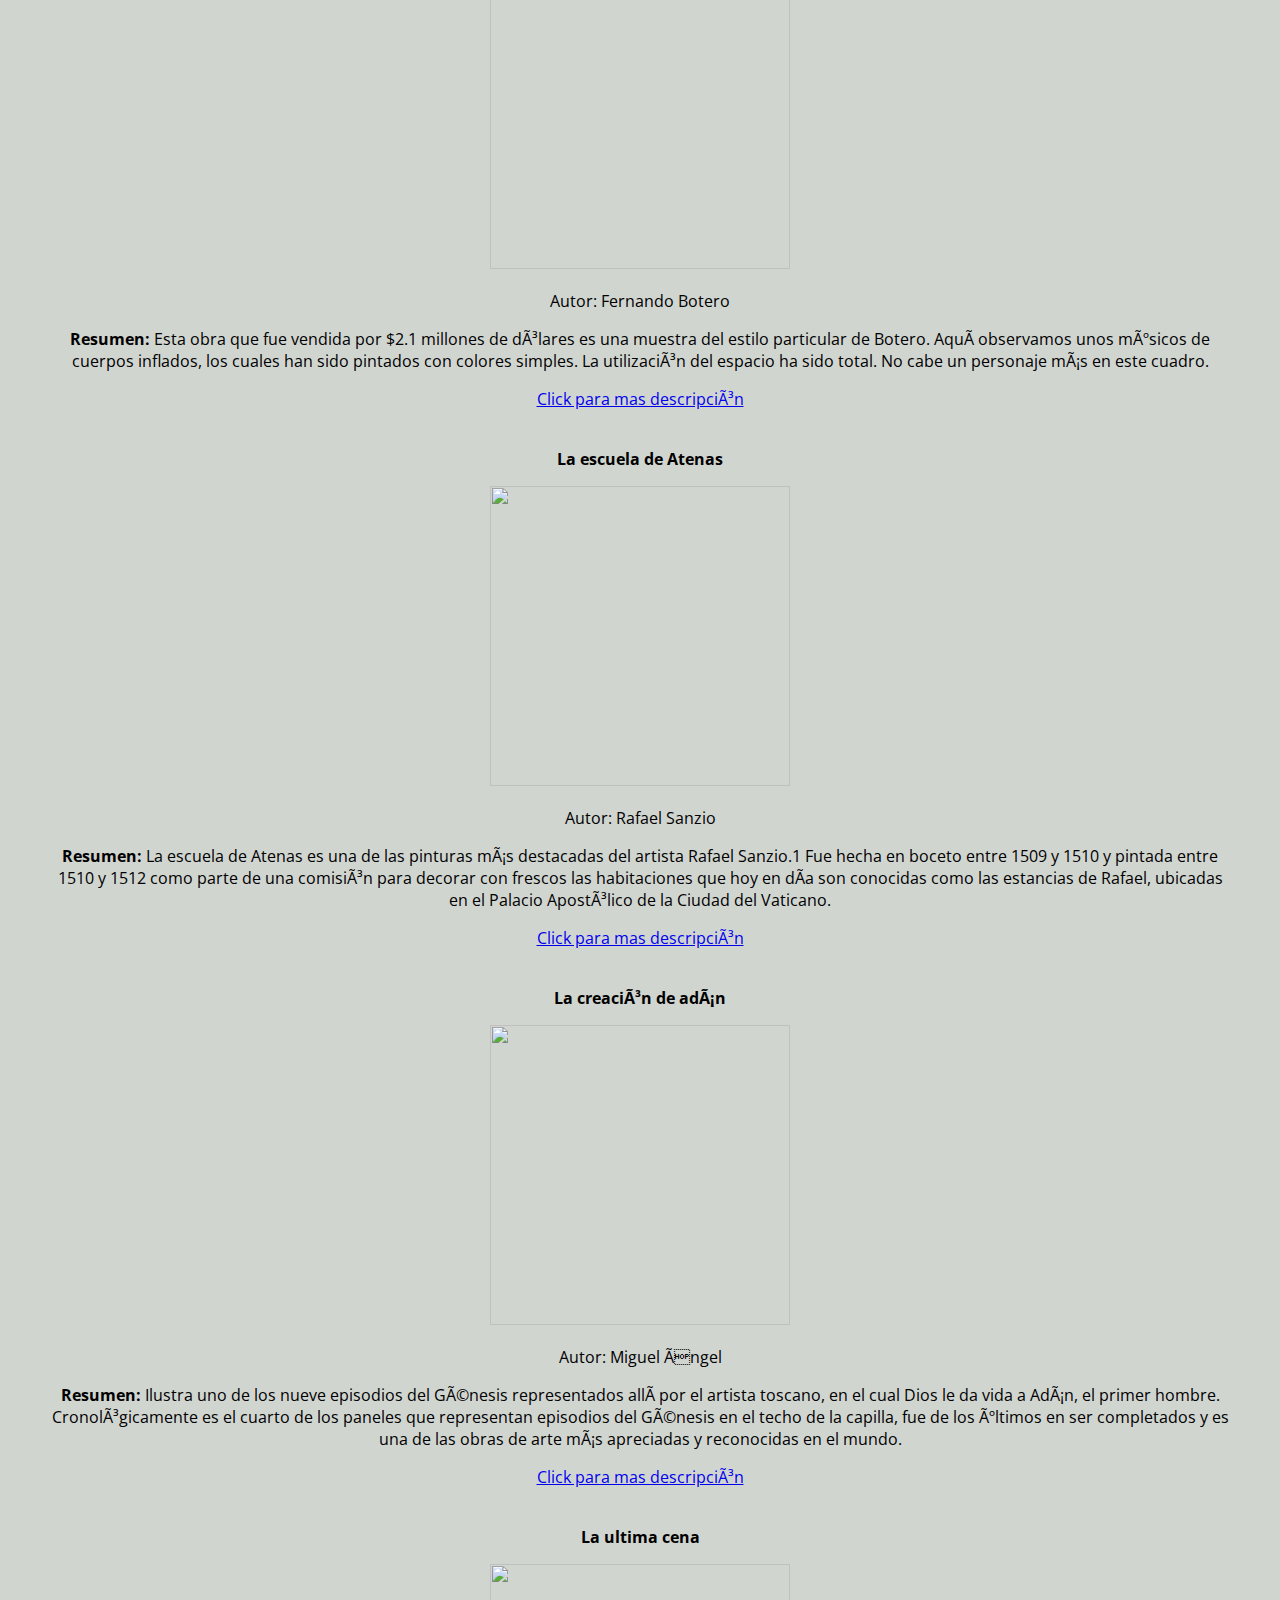
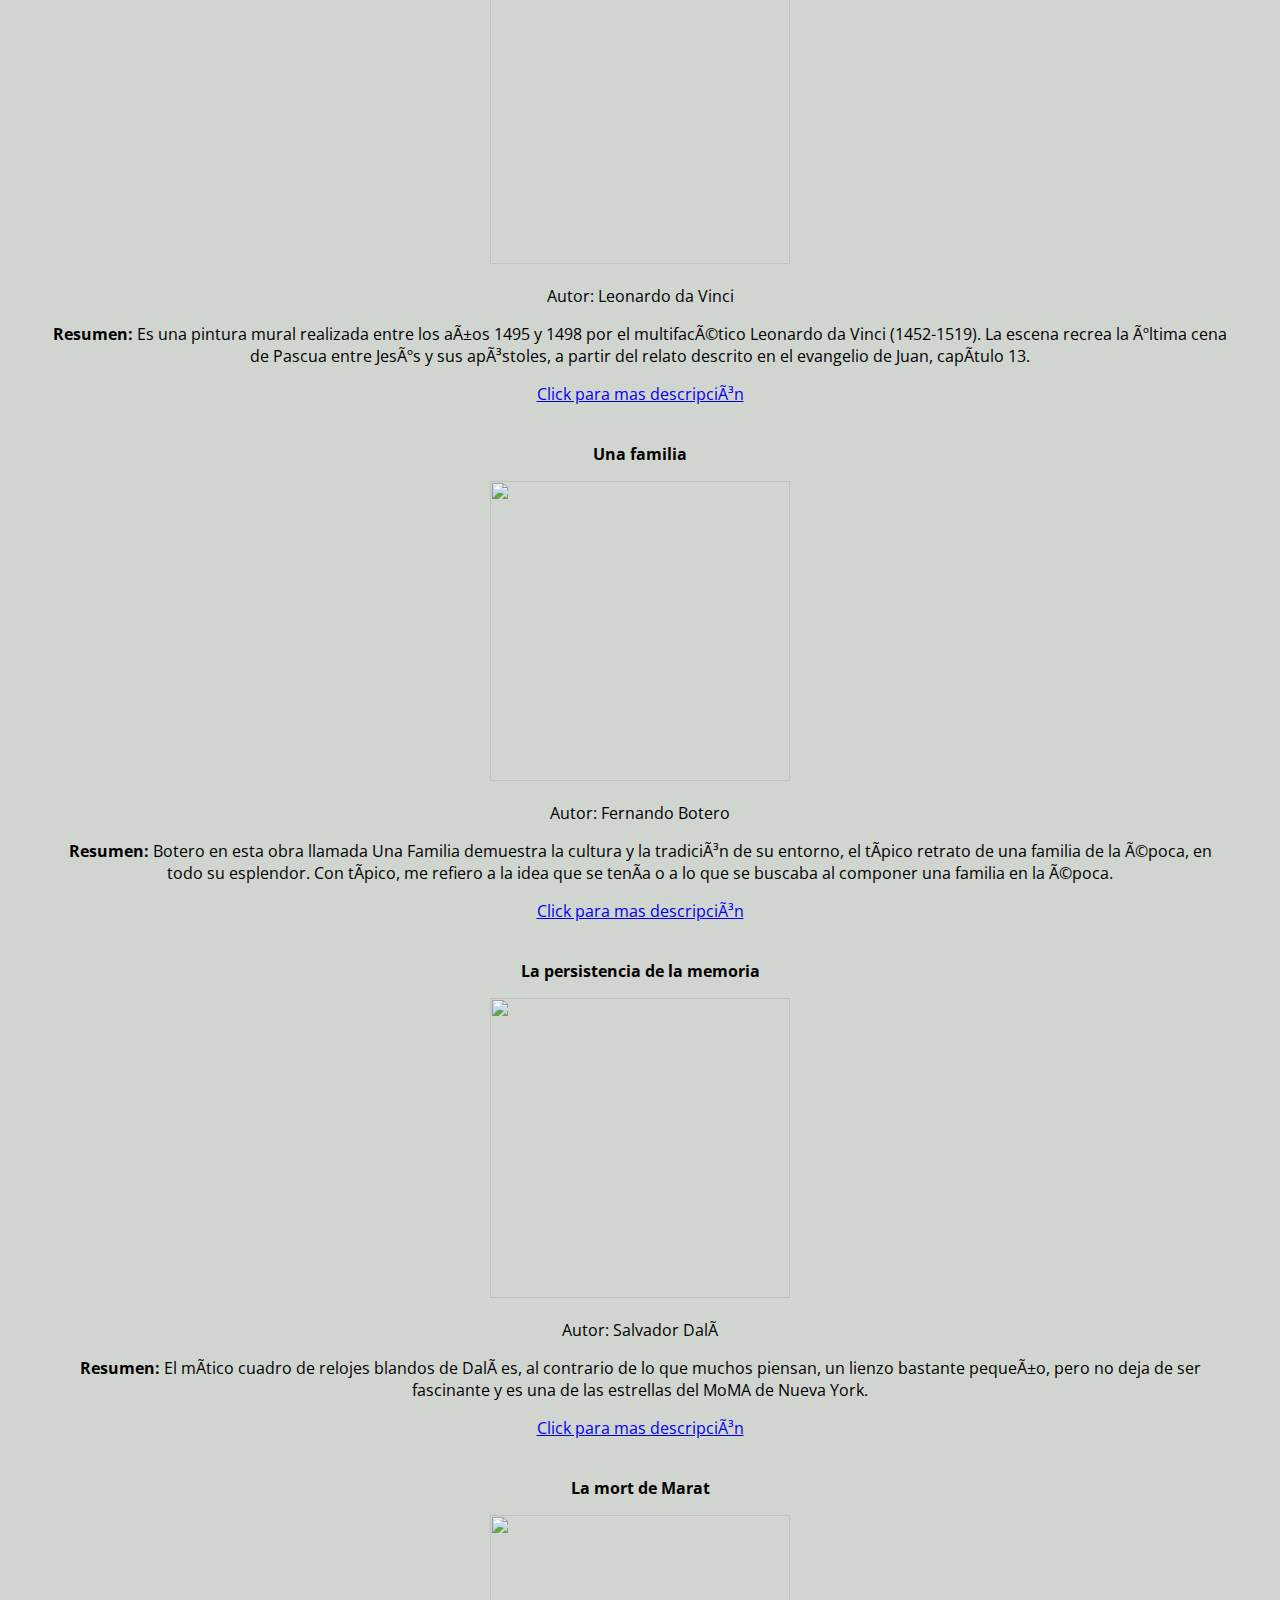
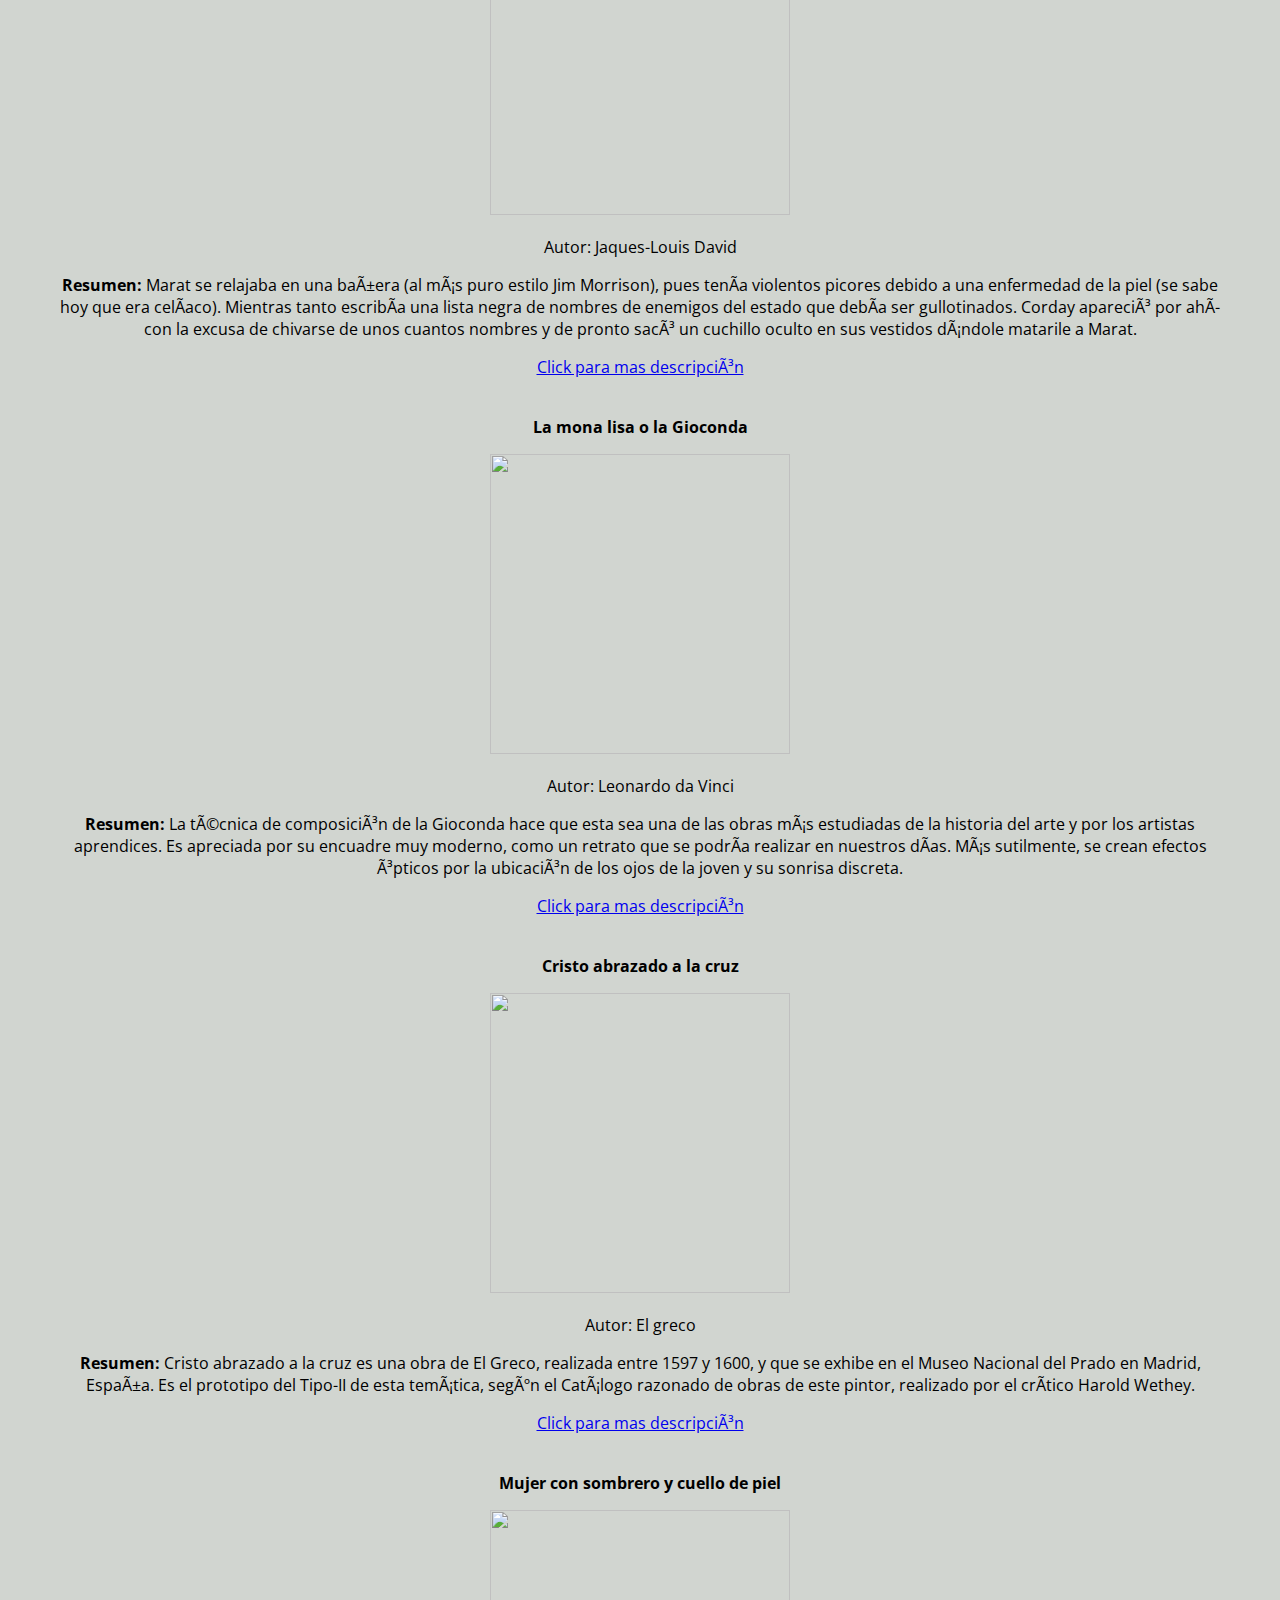
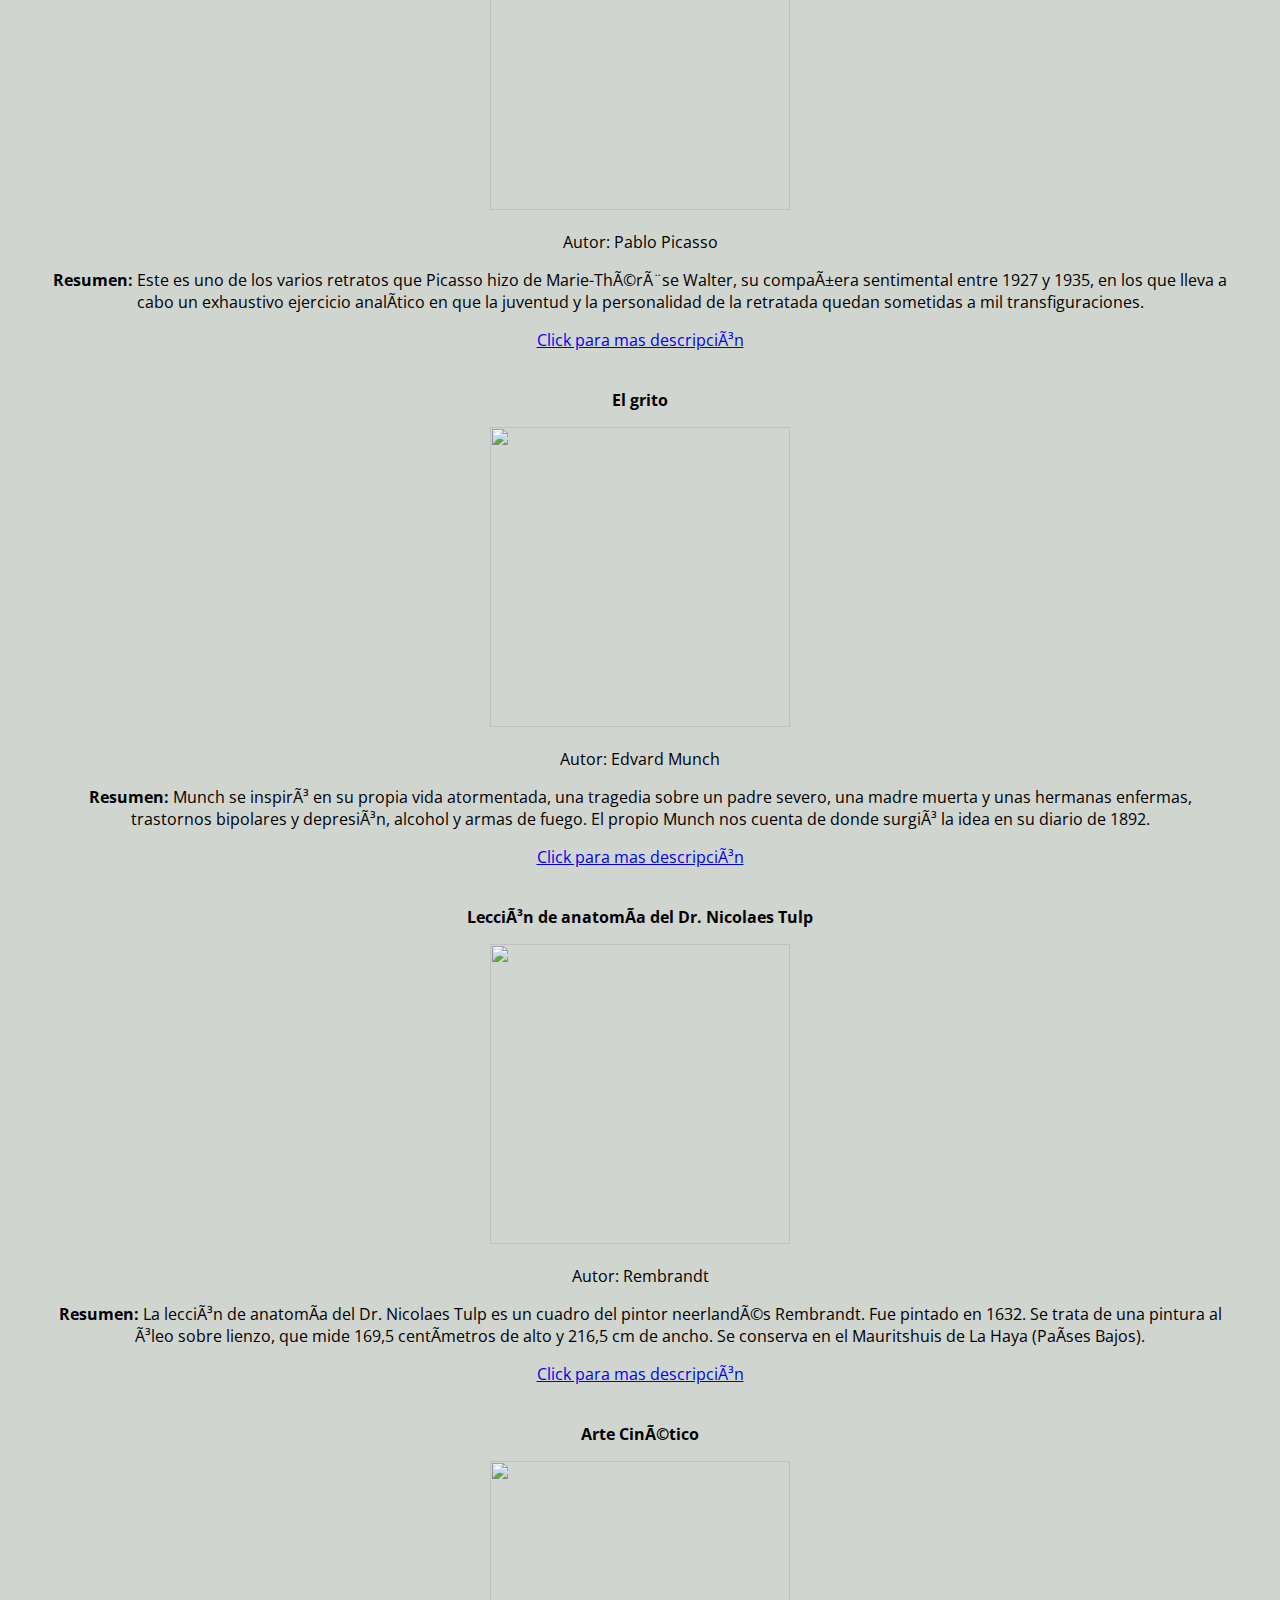
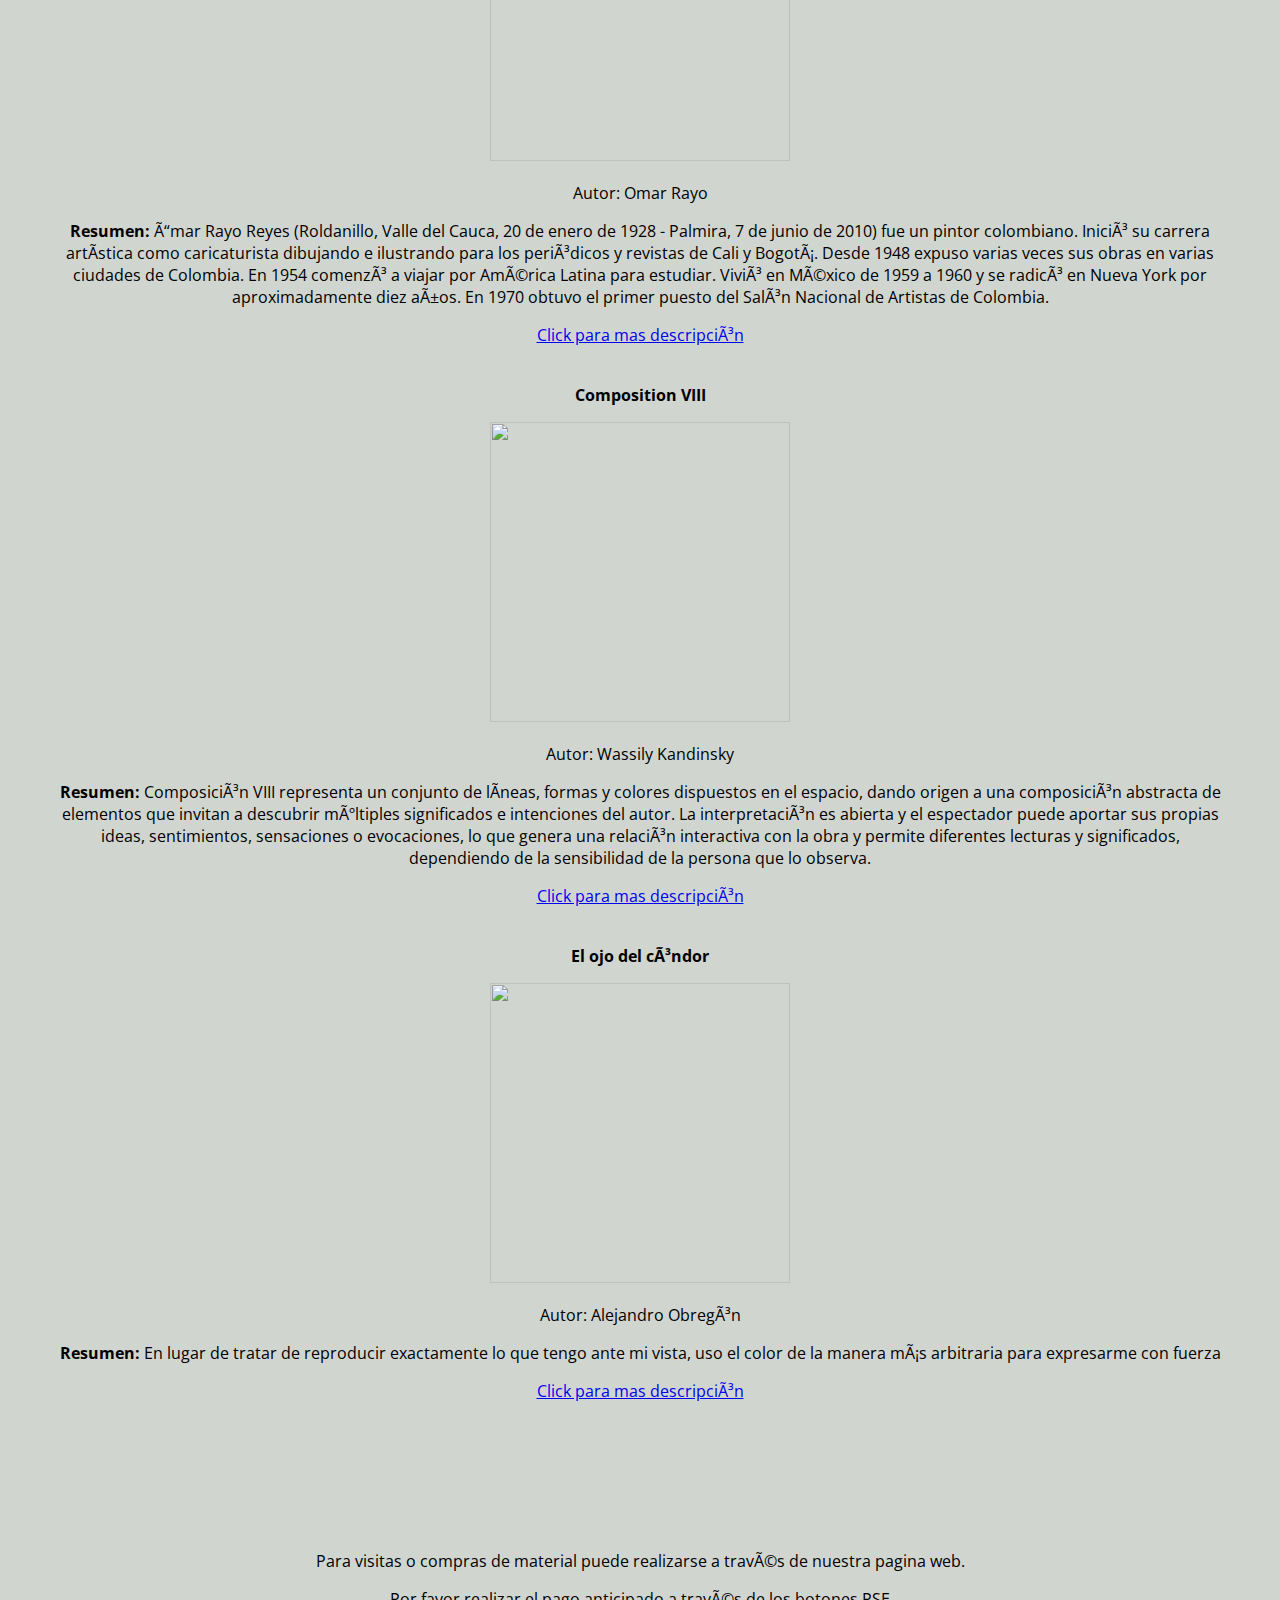
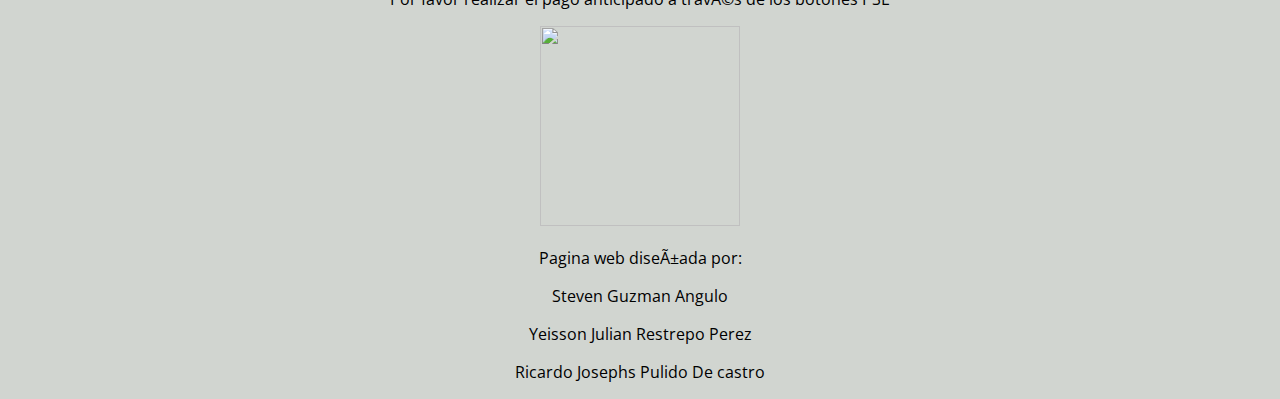
==== commit 6e2a6ac4: "Menu desplegable ajustado con javascript" ====
--- a/index.html
+++ b/index.html
@@ -42,6 +42,13 @@
 </div>
 	<script>
 
+function ajustarAbajo(){
+        document.getElementById('ajustar').innerHTML='</br></br></br></br></br></br></br></br></br>';
+        }   
+function ajustarArriba(){
+        document.getElementById('ajustar').innerHTML='';
+        }    
+
 $(".e-list").slideUp(function() {
 	$(".e-button").removeClass("open");
 });
@@ -50,12 +57,15 @@
 	if ($(this).hasClass("open")) {
 		$(".e-list").slideUp(function() {
 			$(".e-button").removeClass("open");
+            ajustarArriba();
 		});
 	} else {
 		$(this).addClass("open");
 		setTimeout(function() {
 			$(".e-list").stop().slideDown();
 		}, 200);
+        ajustarAbajo();
+
 	}
 });
 
@@ -67,8 +77,8 @@
 
 <body>
 
-    <center>
-
+
+ <div id="ajustar"></div>   
     <h1> Bienvenidos a la galeria virtual "Art Gallery FUMC" </h1>
 
     <p> En este recorrido realizaras una visita por las obras mas importantes de nuestra galeria de arte</p>
@@ -77,7 +87,7 @@
 </br>
 
     <p><strong>Adoration of the Trinity</strong></p>
-    <img src="[data-uri]" height="300" width="300">
+    <img src="https://upload.wikimedia.org/wikipedia/commons/thumb/3/3c/Albrecht_D%C3%BCrer_003.png/300px-Albrecht_D%C3%BCrer_003.png" height="300" width="300">
     <p>	Autor: Albrecht Dürer</p>
     <p> <strong>Resumen:</strong>  La obra fue encargada por el rico comerciante Matthäus Landauer de Nuremberg para una capilla dedicada a la Santísima Trinidad y Todos los Santos en la Zwölfbrüderhaus ("Casa de los Doce Hermanos"), que había fundado con Erasmus Schiltkrot en 1501. La casa era un institución de caridad que podría albergar hasta doce artesanos que no pudieron mantenerse con su trabajo; Landauer mismo vivió aquí desde 1510 hasta su muerte.</p>
     <a href="https://en.wikipedia.org/wiki/Adoration_of_the_Trinity">Click para mas descripción</a>
@@ -301,9 +311,7 @@
 
     <img src="https://images.squarespace-cdn.com/content/v1/553918f7e4b02b8e3a3aa460/1469714663527-M00Q4SME2WMV33CH6NKG/ke17ZwdGBToddI8pDm48kKa3wIE0oEbLgtyTrl2GNlpZw-zPPgdn4jUwVcJE1ZvWEtT5uBSRWt4vQZAgTJucoTqqXjS3CfNDSuuf31e0tVGGPFFSaPlWlH3aUqVLCpfnGwJHc3-XTFtwYvazHwH4rBur-lC0WofN0YB1wFg-ZW0/logopsenuevo.png" height="200" width="200" > 
 
-    </center>
-
-<footer>
+ <footer>
     <p>Pagina web diseñada por:</p>
     <p>Steven Guzman Angulo</p>
     <p>Yeisson Julian Restrepo Perez</p>
--- a/menu.css
+++ b/menu.css
@@ -5,10 +5,13 @@
   font-size: 16px;
   font-size: 1.6rem;
   line-height: 22px;
-  margin: 0;
+  margin: 50px;
   padding: 0;
   font-family: 'Open Sans', sans-serif;
-  background: #333;
+  text-align: center;
+  background-color: #D1D5D0;
+  position:absolute; 
+  z-index:0;
 }
 .m-dropdown {
   margin: 50px auto;
@@ -57,7 +60,7 @@
   top: 2px;
   height: 100%;
   width: 20px;
-  background: #333;
+  background: #D1D5D0;
   z-index: 0;
 }
 .m-dropdown .e-button:after {
